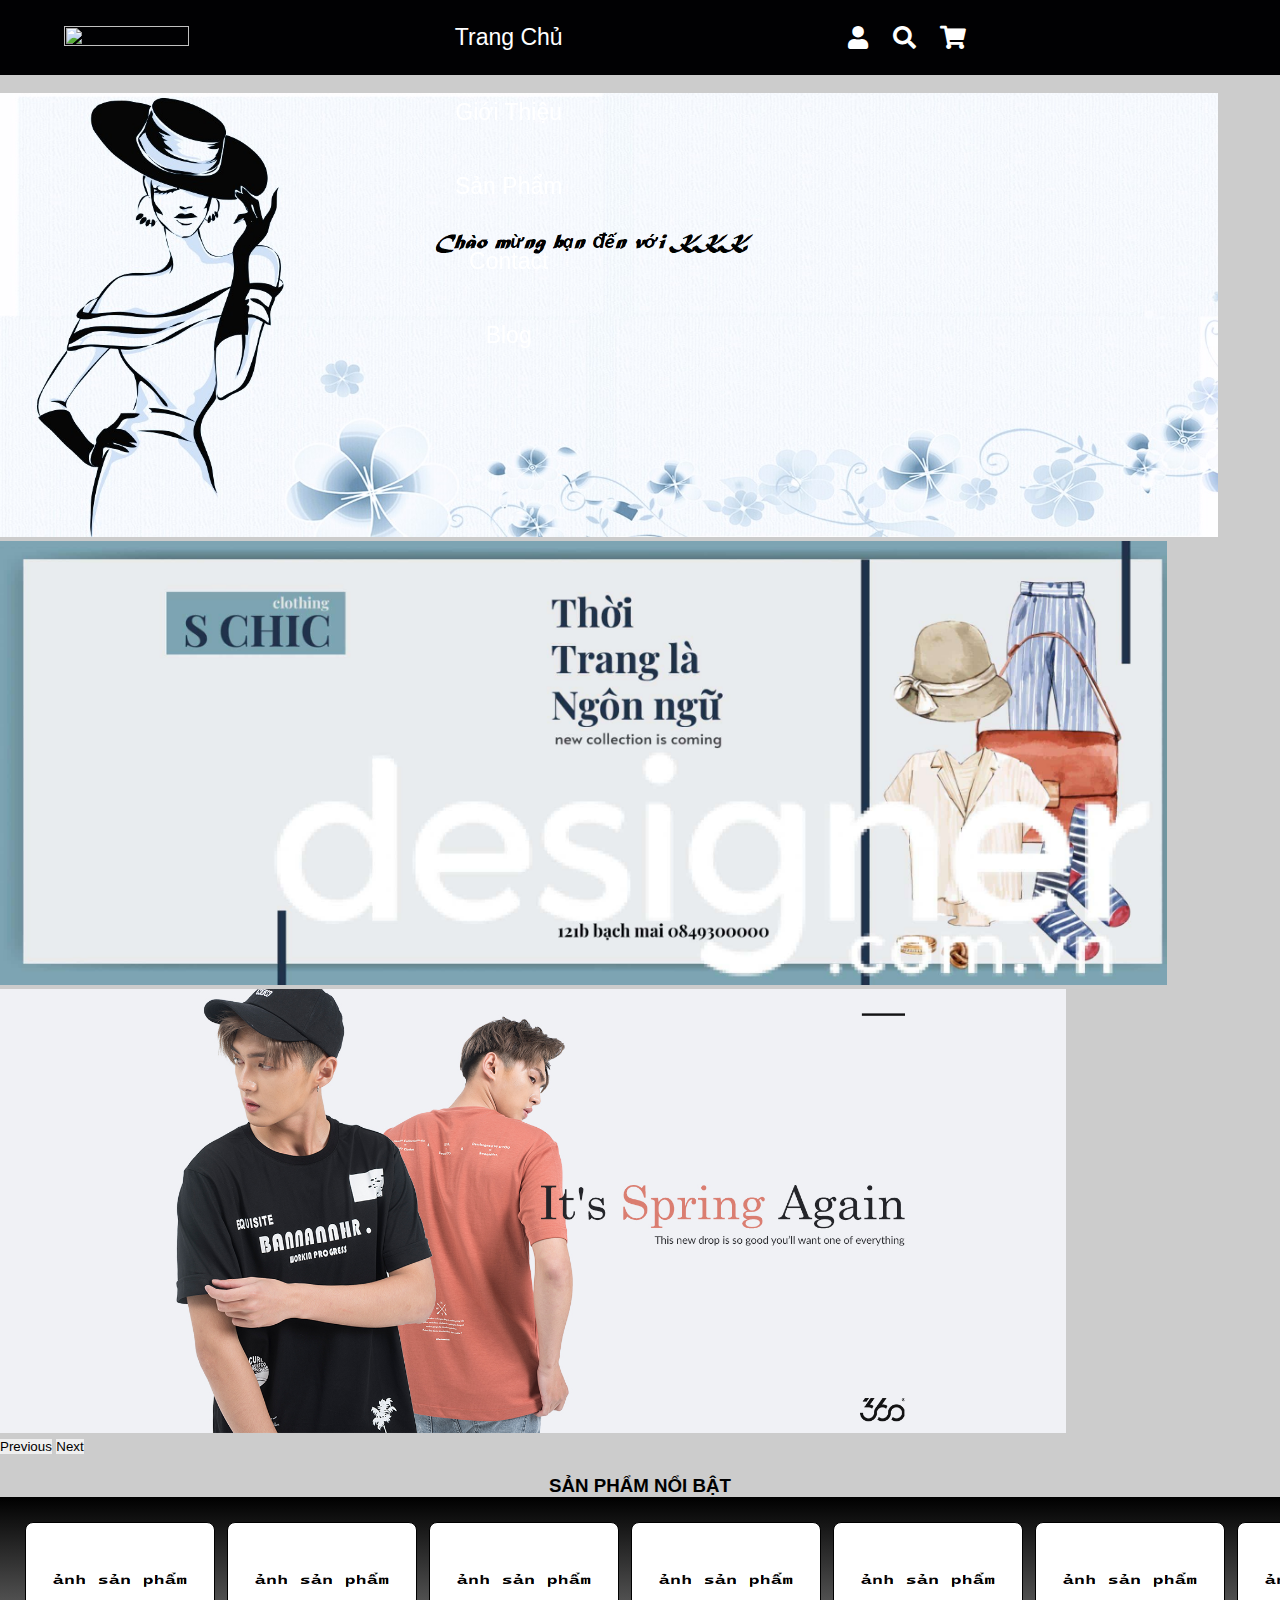
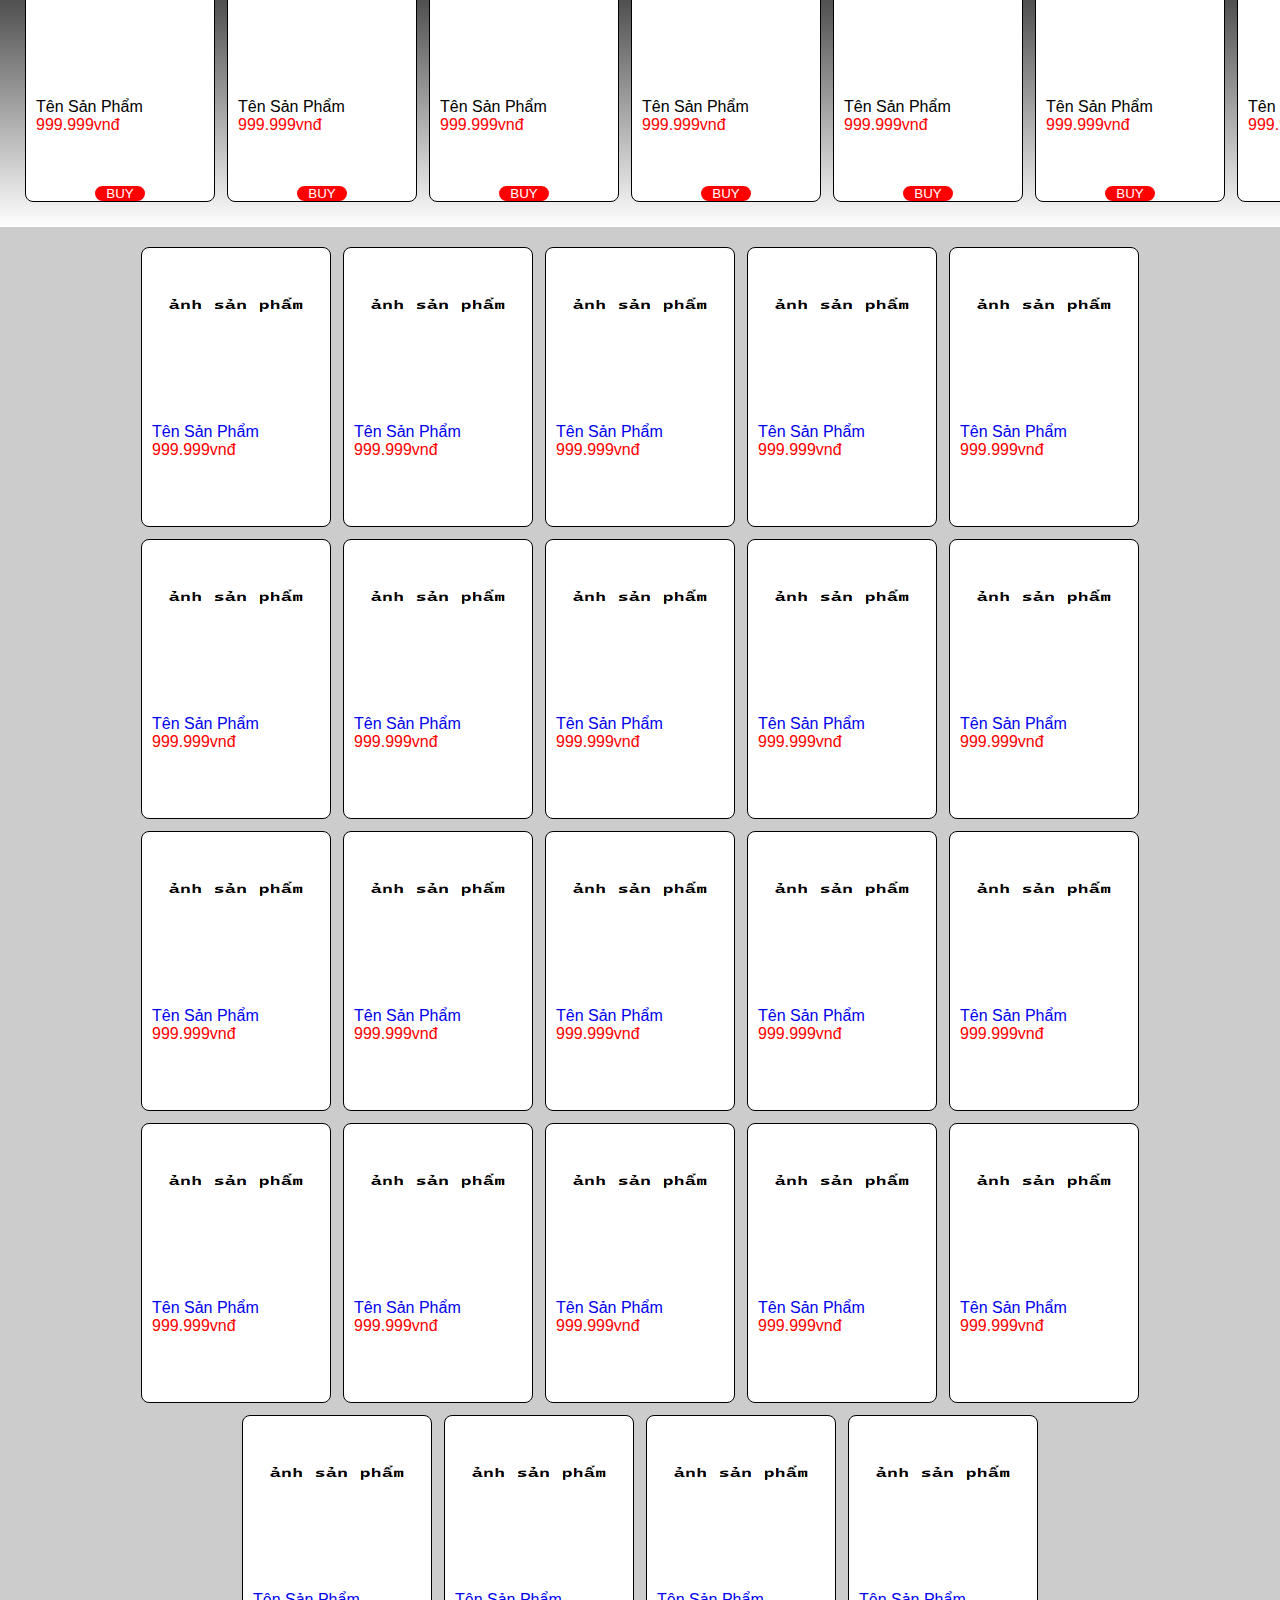
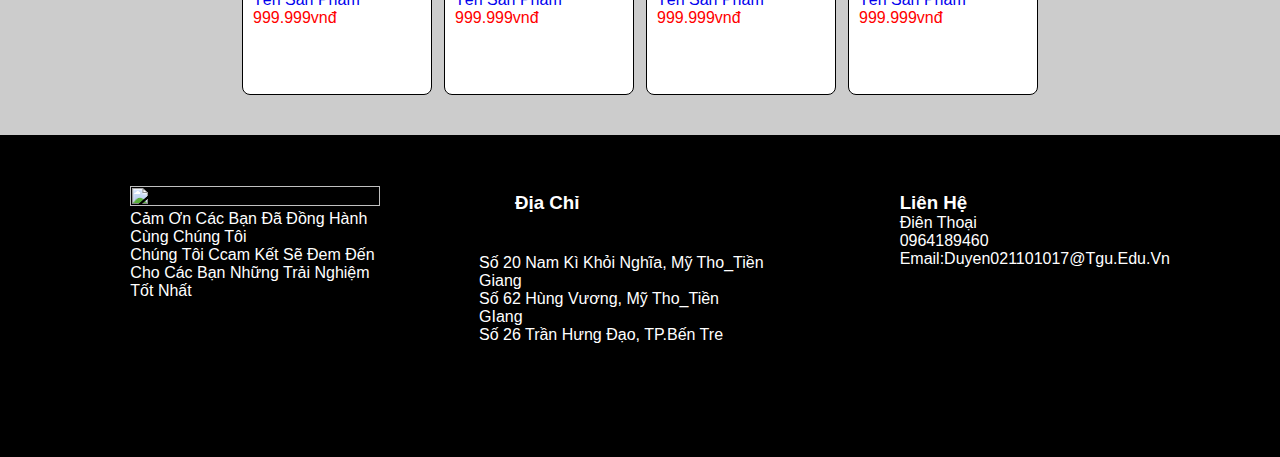
==== index.html @ d5ab5b30 "fix slider" ====
<!DOCTYPE html>
<html lang="en">

<head>
    <meta charset="UTF-8">
    <meta http-equiv="X-UA-Compatible" content="IE=edge">
    <meta name="viewport" content="width=device-width, initial-scale=1.0">
    <title>Document</title>
    <link rel="stylesheet" href="./css/site.css">
    <link rel="stylesheet" href="./css/reponsive.css">
    <link rel="stylesheet" href="https://cdnjs.cloudflare.com/ajax/libs/font-awesome/5.15.4/css/all.min.css" />
    <link rel="stylesheet" href="./css/layout.css">
    <!-- link bootstrap -->
    <link href="https://cdn.jsdelivr.net/npm/bootstrap@5.2.3/dist/css/bootstrap.min.css" rel="stylesheet" integrity="sha384-rbsA2VBKQhggwzxH7pPCaAqO46MgnOM80zW1RWuH61DGLwZJEdK2Kadq2F9CUG65" crossorigin="anonymous">
    <script src="https://cdn.jsdelivr.net/npm/bootstrap@5.2.3/dist/js/bootstrap.bundle.min.js" integrity="sha384-kenU1KFdBIe4zVF0s0G1M5b4hcpxyD9F7jL+jjXkk+Q2h455rYXK/7HAuoJl+0I4" crossorigin="anonymous"></script>
</head>

<body>
    <div id="main">
        <!-- đặc tên id có ghi đủ: {tên thành phần cha}-{tên thành phần con} -->
        <!--  -->
        <header id="header">
            <a href="./index.html" class="logo">
                <img src="https://icolor.vn/wp-content/uploads/2021/03/m%E1%BA%ABu-logo-%C4%91en-tr%E1%BA%AFng-%C4%91%E1%BA%B9p-icolor-phanblogs-14.jpg"
                    alt="">
            </a>
            <ul class="navbar">
                <li><a href="#home">Trang chủ</a></li>
                <li><a href="./Gioithieu.html">Giới thiệu</a></li>
                <li>
                    Sản phẩm
                    <div class="sub-item-nav">
                        <ul>
                            <li class="Loai-SP-specifica">
                                Quần
                                <ul class="sub-nav-lv2">
                                    <li><a href="./TimkiemtheoSP.html">Quần sort</a></li>
                                    <li>Quần Jean</li>
                                    <li>Quần tây</li>
                                </ul>
                            </li>
                            <li class="Loai-SP-specifica">
                                Áo
                                <ul class="sub-nav-lv2">
                                    <li>Áo sơ mi</li>
                                    <li>Áo polo</li>
                                    <li>Áo thun</li>
                                </ul>
                            </li>
                            <li class="Loai-SP-specifica">
                                Phụ kiện
                                <ul class="sub-nav-lv2">
                                    <li>Đồng hồ</li>
                                </ul>
                            </li>
                        </ul>
                    </div>
                </li>
                <li><a href="#Contact">Contact</a></li>
                <li><a href="blog.html">Blog</a></li>
                
            </ul>
            <div class="icon">
                <div class="fas fa-user" id="user-btn"></div>
                <div class="fas fa-search" id="search-btn"></div>
                <div class="fas fa-shopping-cart" id="cart-btn"></div>
            </div>
            <div class="search-form">
                <input type="search" id="search-box" placeholder="Tìm kiếm ở đây">

            </div>
            <div class="cart-"></div>
        </header>
        <div id="slider">
            <!-- <div id="slider-listLoaiSP">
                <ul id="list-LoaiSP">
                    <li class="loaiSP">
                        Sản phẩm 1
                        <div class="sub-loaiSP">
                            <ul>
                                <li class="Loai-SP-specifica">Sub loại SP1</li>
                                <li class="Loai-SP-specifica">Sub loại SP</li>
                                <li class="Loai-SP-specifica">Sub loại SP</li>
                                <li class="Loai-SP-specifica">Sub loại SP</li>
                                <li class="Loai-SP-specifica">Sub loại SP</li>
                                <li class="Loai-SP-specifica">Sub loại SP</li>
                                <li class="Loai-SP-specifica">Sub loại SP</li>
                                <li class="Loai-SP-specifica">Sub loại SP</li>
                                <li class="Loai-SP-specifica">Sub loại SP</li>
                                <li class="Loai-SP-specifica">Sub loại SP</li>
                            </ul>
                        </div>
                    </li>
                    <li class="loaiSP">
                        Sản phẩm 2
                        <div class="sub-loaiSP">
                            <ul>
                                <li class="Loai-SP-specifica">Sub loại SP2</li>
                                <li class="Loai-SP-specifica">Sub loại SP</li>
                                <li class="Loai-SP-specifica">Sub loại SP</li>
                                <li class="Loai-SP-specifica">Sub loại SP</li>
                                <li class="Loai-SP-specifica">Sub loại SP</li>
                                <li class="Loai-SP-specifica">Sub loại SP</li>
                                <li class="Loai-SP-specifica">Sub loại SP</li>
                                <li class="Loai-SP-specifica">Sub loại SP</li>
                                <li class="Loai-SP-specifica">Sub loại SP</li>
                                <li class="Loai-SP-specifica">Sub loại SP</li>
                            </ul>
                        </div>
                    </li>
                    <li class="loaiSP">
                        Sản phẩm 3
                        <div class="sub-loaiSP">
                            <ul>
                                <li class="Loai-SP-specifica">Sub loại SP3</li>
                                <li class="Loai-SP-specifica">Sub loại SP</li>
                                <li class="Loai-SP-specifica">Sub loại SP</li>
                                <li class="Loai-SP-specifica">Sub loại SP</li>
                                <li class="Loai-SP-specifica">Sub loại SP</li>
                                <li class="Loai-SP-specifica">Sub loại SP</li>
                                <li class="Loai-SP-specifica">Sub loại SP</li>
                                <li class="Loai-SP-specifica">Sub loại SP</li>
                                <li class="Loai-SP-specifica">Sub loại SP</li>
                                <li class="Loai-SP-specifica">Sub loại SP</li>
                            </ul>
                        </div>
                    </li>
                    <li class="loaiSP">
                        Sản phẩm 4
                        <div class="sub-loaiSP">
                            <ul>
                                <li class="Loai-SP-specifica">Sub loại SP4</li>
                                <li class="Loai-SP-specifica">Sub loại SP</li>
                                <li class="Loai-SP-specifica">Sub loại SP</li>
                                <li class="Loai-SP-specifica">Sub loại SP</li>
                                <li class="Loai-SP-specifica">Sub loại SP</li>
                                <li class="Loai-SP-specifica">Sub loại SP</li>
                                <li class="Loai-SP-specifica">Sub loại SP</li>
                                <li class="Loai-SP-specifica">Sub loại SP</li>
                                <li class="Loai-SP-specifica">Sub loại SP</li>
                                <li class="Loai-SP-specifica">Sub loại SP</li>
                            </ul>
                        </div>
                    </li>
                    <li class="loaiSP">
                        Sản phẩm 5
                        <div class="sub-loaiSP">
                            <ul>
                                <li class="Loai-SP-specifica">Sub loại SP5</li>
                                <li class="Loai-SP-specifica">Sub loại SP</li>
                                <li class="Loai-SP-specifica">Sub loại SP</li>
                                <li class="Loai-SP-specifica">Sub loại SP</li>
                                <li class="Loai-SP-specifica">Sub loại SP</li>
                                <li class="Loai-SP-specifica">Sub loại SP</li>
                                <li class="Loai-SP-specifica">Sub loại SP</li>
                                <li class="Loai-SP-specifica">Sub loại SP</li>
                                <li class="Loai-SP-specifica">Sub loại SP</li>
                                <li class="Loai-SP-specifica">Sub loại SP</li>
                            </ul>
                        </div>
                    </li>
                </ul>



            </div> -->
            <!-- Carousel -->
            <div id="carouselExampleIndicators" class="carousel slide" data-bs-ride="carousel">
                <div class="carousel-indicators">
                  <button type="button" data-bs-target="#carouselExampleIndicators" data-bs-slide-to="0" class="active" aria-current="true" aria-label="Slide 1"></button>
                  <button type="button" data-bs-target="#carouselExampleIndicators" data-bs-slide-to="1" aria-label="Slide 2"></button>
                  <button type="button" data-bs-target="#carouselExampleIndicators" data-bs-slide-to="2" aria-label="Slide 3"></button>
                </div>
                <div class="carousel-inner">
                  <div class="carousel-item active">
                    <img src="img/—Pngtree—2017 new fashion women s_1068780.png" class="d-block w-100 height-25" alt="...">
                  </div>
                  <div class="carousel-item">
                    <img src="img/schic-01-scaled.jpg" class="d-block w-100 height-25" alt="...">
                  </div>
                  <div class="carousel-item">
                    <img src="img/d09340cb6a7a9663327d7a5f16839c6f.jpg" class="d-block w-100 height-25" alt="...">
                  </div>
                </div>
                <button class="carousel-control-prev" type="button" data-bs-target="#carouselExampleIndicators" data-bs-slide="prev">
                  <span class="carousel-control-prev-icon" aria-hidden="true"></span>
                  <span class="visually-hidden">Previous</span>
                </button>
                <button class="carousel-control-next" type="button" data-bs-target="#carouselExampleIndicators" data-bs-slide="next">
                  <span class="carousel-control-next-icon" aria-hidden="true"></span>
                  <span class="visually-hidden">Next</span>
                </button>
              </div>
        </div>

        <div id="GT-SP">
            <h3>SẢN PHẨM NỔI BẬT</h3>
            <div id="SP-noiBat">

                <div class="card-SP">
                    <img src="./img/test.png" alt="" class="img-SP">
                    <hr>
                    <div class="content-SP">
                        <div class="card-Ten-SP">
                            tên sản phẩm
                        </div>
                        <p class="SP-giatien">999.999vnđ</p>
                        <button class="btn-buy"><img src="" alt="">BUY</button>
                    </div>
                </div>
                <div class="card-SP">
                    <img src="./img/test.png" alt="" class="img-SP">
                    <hr>
                    <div class="content-SP">
                        <div class="card-Ten-SP">
                            tên sản phẩm
                        </div>
                        <p class="SP-giatien">999.999vnđ</p>
                        <button class="btn-buy"><img src="" alt="">BUY</button>
                    </div>
                </div>
                <div class="card-SP">
                    <img src="./img/test.png" alt="" class="img-SP">
                    <hr>
                    <div class="content-SP">
                        <div class="card-Ten-SP">
                            tên sản phẩm
                        </div>
                        <p class="SP-giatien">999.999vnđ</p>
                        <button class="btn-buy"><img src="" alt="">BUY</button>
                    </div>
                </div>
                <div class="card-SP">
                    <img src="./img/test.png" alt="" class="img-SP">
                    <hr>
                    <div class="content-SP">
                        <div class="card-Ten-SP">
                            tên sản phẩm
                        </div>
                        <p class="SP-giatien">999.999vnđ</p>
                        <button class="btn-buy"><img src="" alt="">BUY</button>
                    </div>
                </div>
                <div class="card-SP">
                    <img src="./img/test.png" alt="" class="img-SP">
                    <hr>
                    <div class="content-SP">
                        <div class="card-Ten-SP">
                            tên sản phẩm
                        </div>
                        <p class="SP-giatien">999.999vnđ</p>
                        <button class="btn-buy"><img src="" alt="">BUY</button>
                    </div>
                </div>
                <div class="card-SP">
                    <img src="./img/test.png" alt="" class="img-SP">
                    <hr>
                    <div class="content-SP">
                        <div class="card-Ten-SP">
                            tên sản phẩm
                        </div>
                        <p class="SP-giatien">999.999vnđ</p>
                        <button class="btn-buy"><img src="" alt="">BUY</button>
                    </div>
                </div>
                <div class="card-SP">
                    <img src="./img/test.png" alt="" class="img-SP">
                    <hr>
                    <div class="content-SP">
                        <div class="card-Ten-SP">
                            tên sản phẩm
                        </div>
                        <p class="SP-giatien">999.999vnđ</p>
                        <button class="btn-buy"><img src="" alt="">BUY</button>
                    </div>
                </div>
                <div class="card-SP">
                    <img src="./img/test.png" alt="" class="img-SP">
                    <hr>
                    <div class="content-SP">
                        <div class="card-Ten-SP">
                            tên sản phẩm
                        </div>
                        <p class="SP-giatien">999.999vnđ</p>
                        <button class="btn-buy"><img src="" alt="">BUY</button>
                    </div>
                </div>
                <div class="card-SP">
                    <img src="./img/test.png" alt="" class="img-SP">
                    <hr>
                    <div class="content-SP">
                        <div class="card-Ten-SP">
                            tên sản phẩm
                        </div>
                        <p class="SP-giatien">999.999vnđ</p>
                        <button class="btn-buy"><img src="" alt="">BUY</button>
                    </div>
                </div>
                <div class="card-SP">
                    <img src="./img/test.png" alt="" class="img-SP">
                    <hr>
                    <div class="content-SP">
                        <div class="card-Ten-SP">
                            tên sản phẩm
                        </div>
                        <p class="SP-giatien">999.999vnđ</p>
                        <button class="btn-buy"><img src="" alt="">BUY</button>
                    </div>
                </div>
                <div class="card-SP">
                    <img src="./img/test.png" alt="" class="img-SP">
                    <hr>
                    <div class="content-SP">
                        <div class="card-Ten-SP">
                            tên sản phẩm
                        </div>
                        <p class="SP-giatien">999.999vnđ</p>
                        <button class="btn-buy"><img src="" alt="">BUY</button>
                    </div>
                </div>
                <div class="card-SP">
                    <img src="./img/test.png" alt="" class="img-SP">
                    <hr>
                    <div class="content-SP">
                        <div class="card-Ten-SP">
                            tên sản phẩm
                        </div>
                        <p class="SP-giatien">999.999vnđ</p>
                        <button class="btn-buy"><img src="" alt="">BUY</button>
                    </div>
                </div>
                <div class="card-SP">
                    <img src="./img/test.png" alt="" class="img-SP">
                    <hr>
                    <div class="content-SP">
                        <div class="card-Ten-SP">
                            tên sản phẩm
                        </div>
                        <p class="SP-giatien">999.999vnđ</p>
                        <button class="btn-buy"><img src="" alt="">BUY</button>
                    </div>
                </div>
                <div class="card-SP">
                    <img src="./img/test.png" alt="" class="img-SP">
                    <hr>
                    <div class="content-SP">
                        <div class="card-Ten-SP">
                            tên sản phẩm
                        </div>
                        <p class="SP-giatien">999.999vnđ</p>
                        <button class="btn-buy"><img src="" alt="">BUY</button>
                    </div>
                </div>
                <div class="card-SP">
                    <img src="./img/test.png" alt="" class="img-SP">
                    <hr>
                    <div class="content-SP">
                        <div class="card-Ten-SP">
                            tên sản phẩm
                        </div>
                        <p class="SP-giatien">999.999vnđ</p>
                        <button class="btn-buy"><img src="" alt="">BUY</button>
                    </div>
                </div>
                <div class="card-SP">
                    <img src="./img/test.png" alt="" class="img-SP">
                    <hr>
                    <div class="content-SP">
                        <div class="card-Ten-SP">
                            tên sản phẩm
                        </div>
                        <p class="SP-giatien">999.999vnđ</p>
                        <button class="btn-buy"><img src="" alt="">BUY</button>
                    </div>
                </div>
                <div class="card-SP">
                    <img src="./img/test.png" alt="" class="img-SP">
                    <hr>
                    <div class="content-SP">
                        <div class="card-Ten-SP">
                            tên sản phẩm
                        </div>
                        <p class="SP-giatien">999.999vnđ</p>
                        <button class="btn-buy"><img src="" alt="">BUY</button>
                    </div>
                </div>
                <div class="card-SP">
                    <img src="./img/test.png" alt="" class="img-SP">
                    <hr>
                    <div class="content-SP">
                        <div class="card-Ten-SP">
                            tên sản phẩm
                        </div>
                        <p class="SP-giatien">999.999vnđ</p>
                        <button class="btn-buy"><img src="" alt="">BUY</button>
                    </div>
                </div>
                <div class="card-SP">
                    <img src="./img/test.png" alt="" class="img-SP">
                    <hr>
                    <div class="content-SP">
                        <div class="card-Ten-SP">
                            tên sản phẩm
                        </div>
                        <p class="SP-giatien">999.999vnđ</p>
                        <button class="btn-buy"><img src="" alt="">BUY</button>
                    </div>
                </div>

            </div>

            <!-- <button id="GTSP-left">
            down
            <img src="" alt="">
        </button>
        <button id="GTSP-right">
            up
            <img src="" alt="">
        </button> -->
        </div>

        <div id="timkiem">

        </div>
        <div id="danhMuc-SP">
            <a href="./ChitietSP.html">
                <div class="card-SP">
                    <img src="./img/test.png" alt="" class="img-SP">
                    <hr>
                    <div class="content-SP">
                        <div class="card-Ten-SP">
                            tên sản phẩm
                        </div>
                        <p class="SP-giatien">999.999vnđ</p>
                    </div>
                </div>
            </a>
            <a href="#">
                <div class="card-SP">
                    <img src="./img/test.png" alt="" class="img-SP">
                    <hr>
                    <div class="content-SP">
                        <div class="card-Ten-SP">
                            tên sản phẩm
                        </div>
                        <p class="SP-giatien">999.999vnđ</p>
                    </div>
                </div>
            </a>
            <a href="#">
                <div class="card-SP">
                    <img src="./img/test.png" alt="" class="img-SP">
                    <hr>
                    <div class="content-SP">
                        <div class="card-Ten-SP">
                            tên sản phẩm
                        </div>
                        <p class="SP-giatien">999.999vnđ</p>
                    </div>
                </div>
            </a>
            <a href="#">
                <div class="card-SP">
                    <img src="./img/test.png" alt="" class="img-SP">
                    <hr>
                    <div class="content-SP">
                        <div class="card-Ten-SP">
                            tên sản phẩm
                        </div>
                        <p class="SP-giatien">999.999vnđ</p>
                    </div>
                </div>
            </a>
            <a href="#">
                <div class="card-SP">
                    <img src="./img/test.png" alt="" class="img-SP">
                    <hr>
                    <div class="content-SP">
                        <div class="card-Ten-SP">
                            tên sản phẩm
                        </div>
                        <p class="SP-giatien">999.999vnđ</p>
                    </div>
                </div>
            </a>
            <a href="#">
                <div class="card-SP">
                    <img src="./img/test.png" alt="" class="img-SP">
                    <hr>
                    <div class="content-SP">
                        <div class="card-Ten-SP">
                            tên sản phẩm
                        </div>
                        <p class="SP-giatien">999.999vnđ</p>
                    </div>
                </div>
            </a>
            <a href="#">
                <div class="card-SP">
                    <img src="./img/test.png" alt="" class="img-SP">
                    <hr>
                    <div class="content-SP">
                        <div class="card-Ten-SP">
                            tên sản phẩm
                        </div>
                        <p class="SP-giatien">999.999vnđ</p>
                    </div>
                </div>
            </a>
            <a href="#">
                <div class="card-SP">
                    <img src="./img/test.png" alt="" class="img-SP">
                    <hr>
                    <div class="content-SP">
                        <div class="card-Ten-SP">
                            tên sản phẩm
                        </div>
                        <p class="SP-giatien">999.999vnđ</p>
                    </div>
                </div>
            </a>
            <a href="#">
                <div class="card-SP">
                    <img src="./img/test.png" alt="" class="img-SP">
                    <hr>
                    <div class="content-SP">
                        <div class="card-Ten-SP">
                            tên sản phẩm
                        </div>
                        <p class="SP-giatien">999.999vnđ</p>
                    </div>
                </div>
            </a>
            <a href="#">
                <div class="card-SP">
                    <img src="./img/test.png" alt="" class="img-SP">
                    <hr>
                    <div class="content-SP">
                        <div class="card-Ten-SP">
                            tên sản phẩm
                        </div>
                        <p class="SP-giatien">999.999vnđ</p>
                    </div>
                </div>
            </a>
            <a href="#">
                <div class="card-SP">
                    <img src="./img/test.png" alt="" class="img-SP">
                    <hr>
                    <div class="content-SP">
                        <div class="card-Ten-SP">
                            tên sản phẩm
                        </div>
                        <p class="SP-giatien">999.999vnđ</p>
                    </div>
                </div>
            </a>
            <a href="#">
                <div class="card-SP">
                    <img src="./img/test.png" alt="" class="img-SP">
                    <hr>
                    <div class="content-SP">
                        <div class="card-Ten-SP">
                            tên sản phẩm
                        </div>
                        <p class="SP-giatien">999.999vnđ</p>
                    </div>
                </div>
            </a>
            <a href="#">
                <div class="card-SP">
                    <img src="./img/test.png" alt="" class="img-SP">
                    <hr>
                    <div class="content-SP">
                        <div class="card-Ten-SP">
                            tên sản phẩm
                        </div>
                        <p class="SP-giatien">999.999vnđ</p>
                    </div>
                </div>
            </a>
            <a href="#">
                <div class="card-SP">
                    <img src="./img/test.png" alt="" class="img-SP">
                    <hr>
                    <div class="content-SP">
                        <div class="card-Ten-SP">
                            tên sản phẩm
                        </div>
                        <p class="SP-giatien">999.999vnđ</p>
                    </div>
                </div>
            </a>
            <a href="#">
                <div class="card-SP">
                    <img src="./img/test.png" alt="" class="img-SP">
                    <hr>
                    <div class="content-SP">
                        <div class="card-Ten-SP">
                            tên sản phẩm
                        </div>
                        <p class="SP-giatien">999.999vnđ</p>
                    </div>
                </div>
            </a>
            <a href="#">
                <div class="card-SP">
                    <img src="./img/test.png" alt="" class="img-SP">
                    <hr>
                    <div class="content-SP">
                        <div class="card-Ten-SP">
                            tên sản phẩm
                        </div>
                        <p class="SP-giatien">999.999vnđ</p>
                    </div>
                </div>
            </a>
            <a href="#">
                <div class="card-SP">
                    <img src="./img/test.png" alt="" class="img-SP">
                    <hr>
                    <div class="content-SP">
                        <div class="card-Ten-SP">
                            tên sản phẩm
                        </div>
                        <p class="SP-giatien">999.999vnđ</p>
                    </div>
                </div>
            </a>
            <a href="#">
                <div class="card-SP">
                    <img src="./img/test.png" alt="" class="img-SP">
                    <hr>
                    <div class="content-SP">
                        <div class="card-Ten-SP">
                            tên sản phẩm
                        </div>
                        <p class="SP-giatien">999.999vnđ</p>
                    </div>
                </div>
            </a>
            <a href="#">
                <div class="card-SP">
                    <img src="./img/test.png" alt="" class="img-SP">
                    <hr>
                    <div class="content-SP">
                        <div class="card-Ten-SP">
                            tên sản phẩm
                        </div>
                        <p class="SP-giatien">999.999vnđ</p>
                    </div>
                </div>
            </a>
            <a href="#">
                <div class="card-SP">
                    <img src="./img/test.png" alt="" class="img-SP">
                    <hr>
                    <div class="content-SP">
                        <div class="card-Ten-SP">
                            tên sản phẩm
                        </div>
                        <p class="SP-giatien">999.999vnđ</p>
                    </div>
                </div>
            </a>
            <a href="#">
                <div class="card-SP">
                    <img src="./img/test.png" alt="" class="img-SP">
                    <hr>
                    <div class="content-SP">
                        <div class="card-Ten-SP">
                            tên sản phẩm
                        </div>
                        <p class="SP-giatien">999.999vnđ</p>
                    </div>
                </div>
            </a>
            <a href="#">
                <div class="card-SP">
                    <img src="./img/test.png" alt="" class="img-SP">
                    <hr>
                    <div class="content-SP">
                        <div class="card-Ten-SP">
                            tên sản phẩm
                        </div>
                        <p class="SP-giatien">999.999vnđ</p>
                    </div>
                </div>
            </a>
            <a href="#">
                <div class="card-SP">
                    <img src="./img/test.png" alt="" class="img-SP">
                    <hr>
                    <div class="content-SP">
                        <div class="card-Ten-SP">
                            tên sản phẩm
                        </div>
                        <p class="SP-giatien">999.999vnđ</p>
                    </div>
                </div>
            </a>

            <a href="#">
                <div class="card-SP">
                    <img src="./img/test.png" alt="" class="img-SP">
                    <hr>
                    <div class="content-SP">
                        <div class="card-Ten-SP">
                            tên sản phẩm
                        </div>
                        <p class="SP-giatien">999.999vnđ</p>
                    </div>
                </div>
            </a>
        </div>

        <footer id="footer">
            <!-- code footer -->
            <div class="box">
                <div class="logo">
                    <img src="https://icolor.vn/wp-content/uploads/2021/03/m%E1%BA%ABu-logo-%C4%91en-tr%E1%BA%AFng-%C4%91%E1%BA%B9p-icolor-phanblogs-14.jpg"
                        alt="">
                    <p>Cảm ơn các bạn đã đồng hành cùng chúng tôi<br>
                        Chúng tôi ccam kết sẽ đem đến cho các bạn những trải nghiệm tốt nhất
                    </p>
                </div>

            </div>
            <div class="box">
                <h3>
                    Địa chỉ
                </h3>
                <ul class="quick-menu">
                    <div class="item">
                        <p> Số 20 Nam Kì Khỏi Nghĩa, Mỹ Tho_Tiền Giang</p>
                        <p> Số 62 Hùng Vương, Mỹ Tho_Tiền GIang</p>
                        <p> Số 26 Trần Hưng Đạo, TP.Bến Tre</p>
                    </div>
                </ul>
            </div>

            <div class="box">
                <h3>Liên hệ</h3>
                Điên thoại<br>
                0964189460
                <br>
                Email:duyen021101017@tgu.edu.vn


            </div>
        </footer>
    </div>
    <script src="./js/site.js"></script>
</body>

</html>
---- css/site.css ----
*{
    margin: 0;
    padding: 0;
    box-sizing: border-box;
}
html {
    font-family: Arial, Helvetica, sans-serif;
    background-color: #ccc;
}

#slider{
    display: flex;
    position: relative;
    margin-top: 75px;
    width: 100%;
    height: 40%;
}
.height-25{
    height: 444px;
}
/* #slider-listLoaiSP{
    flex: 2;
    width: 20%;
    padding: 0 !important;

}
.loaiSP{
    padding-left: 10px;
}
#slider-carousel{
    flex: 8;
    width: 100%;
}
#slider-listLoaiSP ul{
    list-style-type: none;
    width: 100%;
    display: flex;
    flex-wrap: wrap;
    height: 100%;
}
#list-LoaiSP{
    padding: 0;
}
#slider-listLoaiSP ul li{
    width: 100%;
    display: block;
    line-height: calc(100% + 38px);
    
}
#slider-listLoaiSP ul li .sub-loaiSP{
    display: none;
    position: absolute;
    left: 20%;
    z-index: 1;
    top: 0;
    width: 80%;
    height: 100%;
    background-color: white;
    box-shadow: 0px 0px 0px 2px #ccc;
}
#slider-listLoaiSP ul li .sub-loaiSP ul li{
    max-width: 200px;
    max-width: calc(100% / 3);
    text-align: center;
}
#slider-listLoaiSP .sub-loaiSP ul{
    padding: 0;
}
#slider-listLoaiSP .sub-loaiSP ul li:hover{
    background-color: #ccc;
}
#list-LoaiSP>li:hover>div{
    display: flex;
}
.loaiSP:hover{
    background-color: #ccc;
} */
.card-SP{
    position: relative;
    min-width: 190px;
    max-width: 190px;
    height: 280px;
    display: inline-block;
    border: 1px solid black;
    border-radius: 8px;
    padding: 5px;
    background-color: #fff;
}
.img-SP{
    width: 100%;
    height: 60%;
}
.card-Ten-SP{
}
.card-SP .buy{
    background-color: #fff;
    border: none;
    color: red;
    text-align: center;
    display: block;
    width: 100%;
}
#SP-noiBat{
    display: flex;
    
    overflow-y: scroll;
    padding: 25px;
    gap: 12px;
       /* thiếu màu backgroud */
    background-image: linear-gradient(#000,#fff) ;
}
#SP-noiBat::-webkit-scrollbar{
    display: none;
}
#GT-SP{
    position: relative;
    margin: 20px 0;
}
#GT-SP h3{
    text-align: center;
    display: block;
}
#GTSP-left{
    display: block;
    width: 50px;
    height: 50px;
    border-radius: 40%;
    background-color: #fff;
    position: absolute;
    top: calc(50% - 14px);
}
#GTSP-right{
    display: block;
    width: 50px;
    height: 50px;
    border-radius: 40%;
    background-color: #fff;
    position: absolute;
    top: calc(50% - 14px);
    right: 0;
}
.btn-buy{
    position: absolute;
    bottom: 0;
    border: none;
    background-color: red;
    color: white;
    border-radius: 8px;
    min-width: 50px;
    left: calc(50% - 25px);
}
.SP-giatien{
    color: red;
}
.content-SP{
    padding: 5px;
}
#danhMuc-SP{
    display: flex;
    flex-wrap: wrap;
    gap: 12px;
    width: 90%;
    margin-left: auto;
    margin-right: auto;
    justify-content: center;
}
---- css/reponsive.css ----
@media(max-width: 1000px) {
    li {
        line-height: calc(100% + 15px) !important;
    }
  }
---- css/layout.css ----
*{
    margin: 0;
    padding: 0;
    box-sizing: border-box;
    outline: none;
    border: none;
    text-decoration: none;
    text-transform: capitalize;
    transition: .2s linear;
}
:root {
    --main-color:#FFB90F ;
    --black:#13131a;
    --bg:#010103;
    --border: .10px soid rgba(255, 255, 255, .3);
}
html {
    font-family: Arial, Helvetica, sans-serif;
}


#header {
    background: var(--bg);
    display: flex;
    align-items: center;
    justify-content: space-between;
    padding: 15px 5%;
    border-bottom: var(--border);
    position: fixed;
    top: 0;
    left: 0;
    right: 0;
    z-index: 1000;
    width: 100%;
    height: 75px;
}
.navbar{
    list-style-type: none;
    padding: 0 !important;
    height: 75px;
    margin: 0;
}
#header .navbar a {
    text-decoration: none;
    color: #fff;
}
#header .navbar li {
    width: 120px;
    margin: 0 10px;
    font-size: 23px;
    line-height: 74.55px;
    color: #fff;
    position: relative;
    text-align: center;
    cursor: pointer;
}
#header .logo {
    display: inline-block;
    width: 125px;
}
#header .logo img {
    width: 100%;
    height: 100%;
}
#header .navbar a:hover,#header .navbar li:hover {
    color: var(--main-color);
}
#header .navbar li:hover>div{
    display: block;
}
#header .icon div {
    cursor: pointer;
    font-size: 23px;
    margin-left: 20px;
    color: #fff;
}
#header .icon div:hover {
    color: var(--main-color);
}
.item-nav{
    position: relative;
}
.sub-item-nav {
    position: absolute;
    width: 180%;
    top: 75px;
    left: 0;
    display: none;
}
.sub-item-nav ul{
    width: 100%;
    padding: 0;
    list-style-type: none;
    background-color: #fff;
}
.sub-item-nav ul li{
    color: #fff;
    position: relative;
    background-color: #000;
    width: 100% !important;
    margin: 0 !important;
}
.sub-nav-lv2{
    display: none;
    padding: 0;
    position: absolute;
    left: 100%;
    top: 0 !important;
}
.sub-nav-lv2 li{
    background-color: #000;
    color: #fff;
}
.sub-item-nav ul li:hover{
    color: var(--main-color);
}
.sub-item-nav ul li:hover>ul{
    display: block;
}
#header .search-form {
    position: absolute;
    top: 115%;
    right: 7%;
    background: #fff;
    align-items: center;
    width: 200px;
    height: 20px;
    transform: scaleY(0);
    transform-origin: top;
}
#header .search-form label {
    cursor: pointer;
    font-size: 23px;
    color: var(--black);
}
#header .search-form input {
    height: 213%;
    width: 196%;
    font-size: 23px;
    color: var(--black);
    text-transform: none;
    padding: 10px;
    margin-left: -161px;
}
#footer {
    width: 100%;
    background: black;
    height: 322px;
    margin-top: 338px;
    padding: 0px 63px;
    padding-top: 57px;
    display: flex;
    justify-content: space-around;
    margin-top: 40px;
}
#footer .box {
    width: 250px;
    color: #fff;
}
#footer .box .quick-menu {
    margin-top: 40px;
}
#footer .box .quick-menu .item {
   margin-left: -36px;

   
}
/* #footer .box .quick-menu .item a{
   color:#fff;
   text-decoration: none;
} */
/* #footer .box form input {
    width: 294px;
    height: 42px;
    background: transparent;
    padding-left: 20px;
    color: #fff; */
/* }
#footer .box form button {
    background: #362f2f;
    box-shadow: 5px 5px 4px rgba(0,0,0.25);
    width: 163px;
    height: 38px;
    margin-top: 29px;
    
    
} */
#footer .box .logo img {
    width: 100%;
    height: 90%;
    margin-top: -52px;
}
#footer .box .quick-menu .item p {
    /* margin-top: -20px; */
}
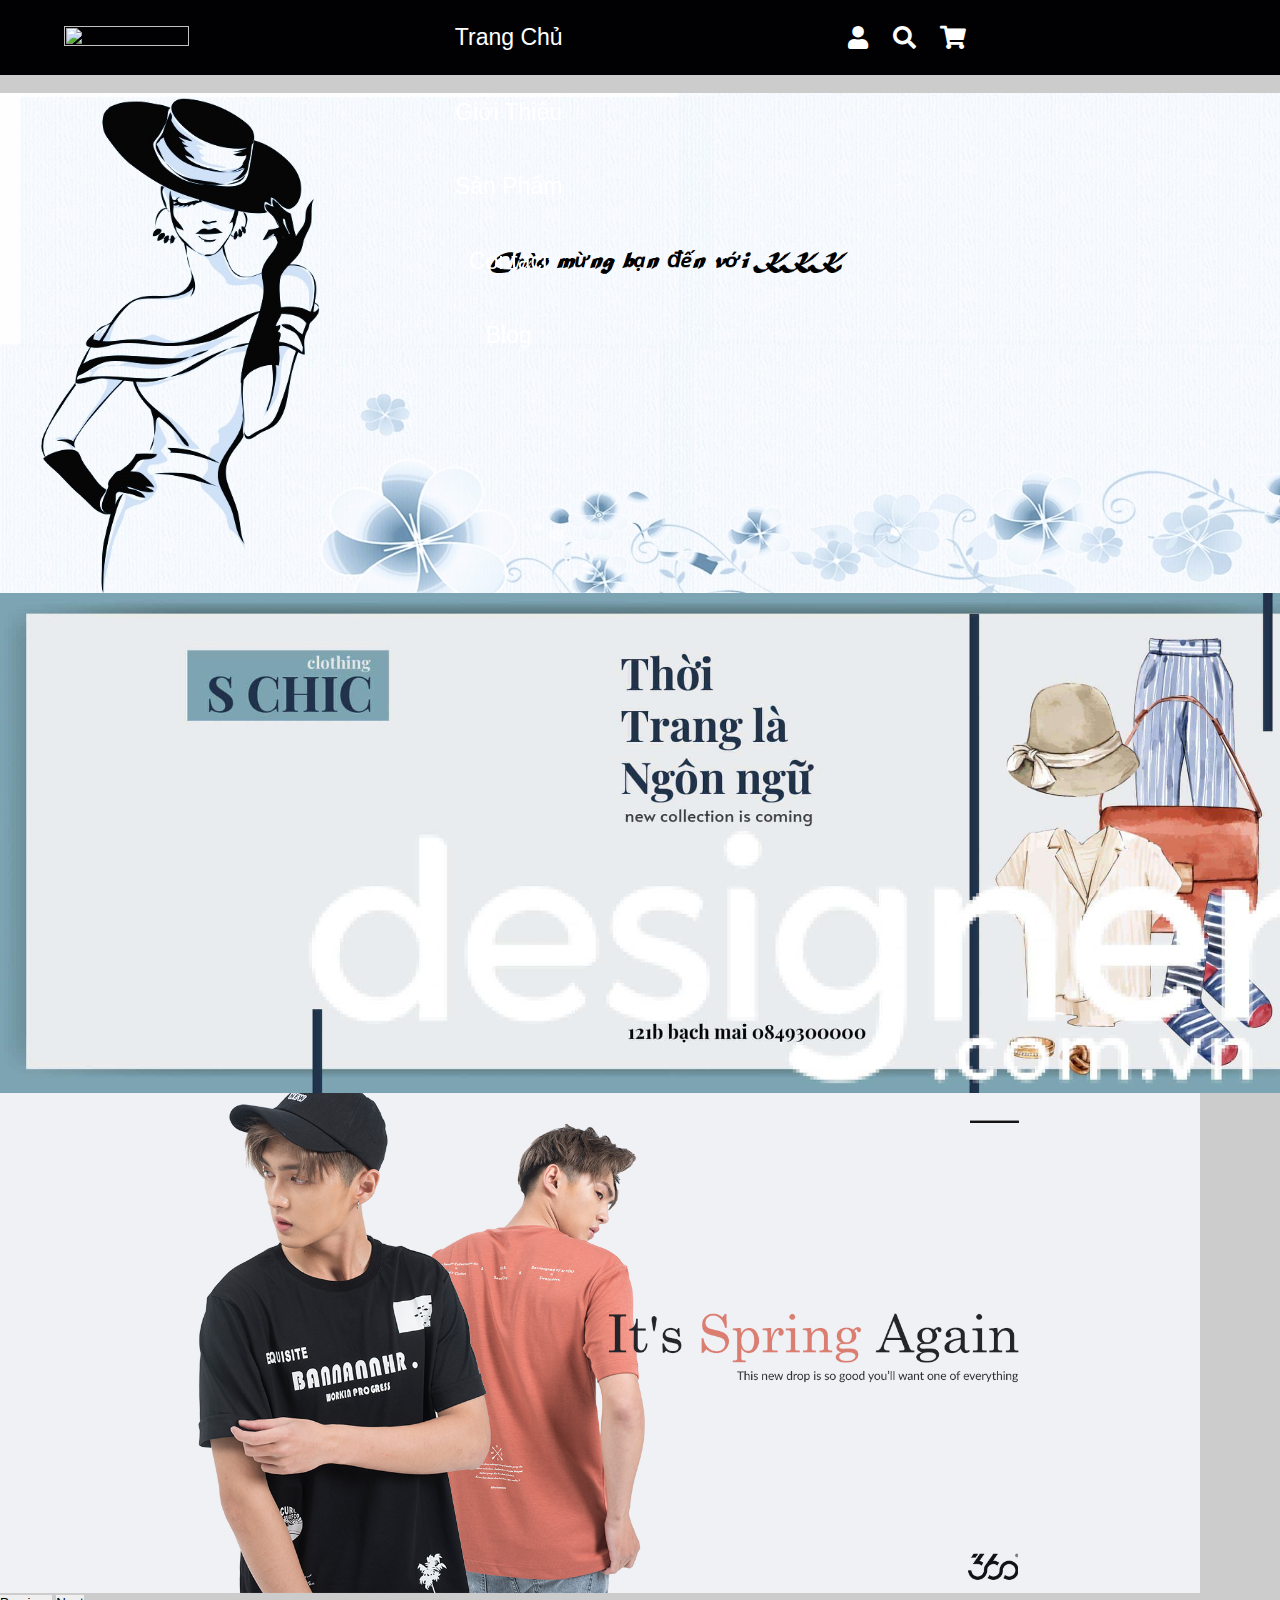
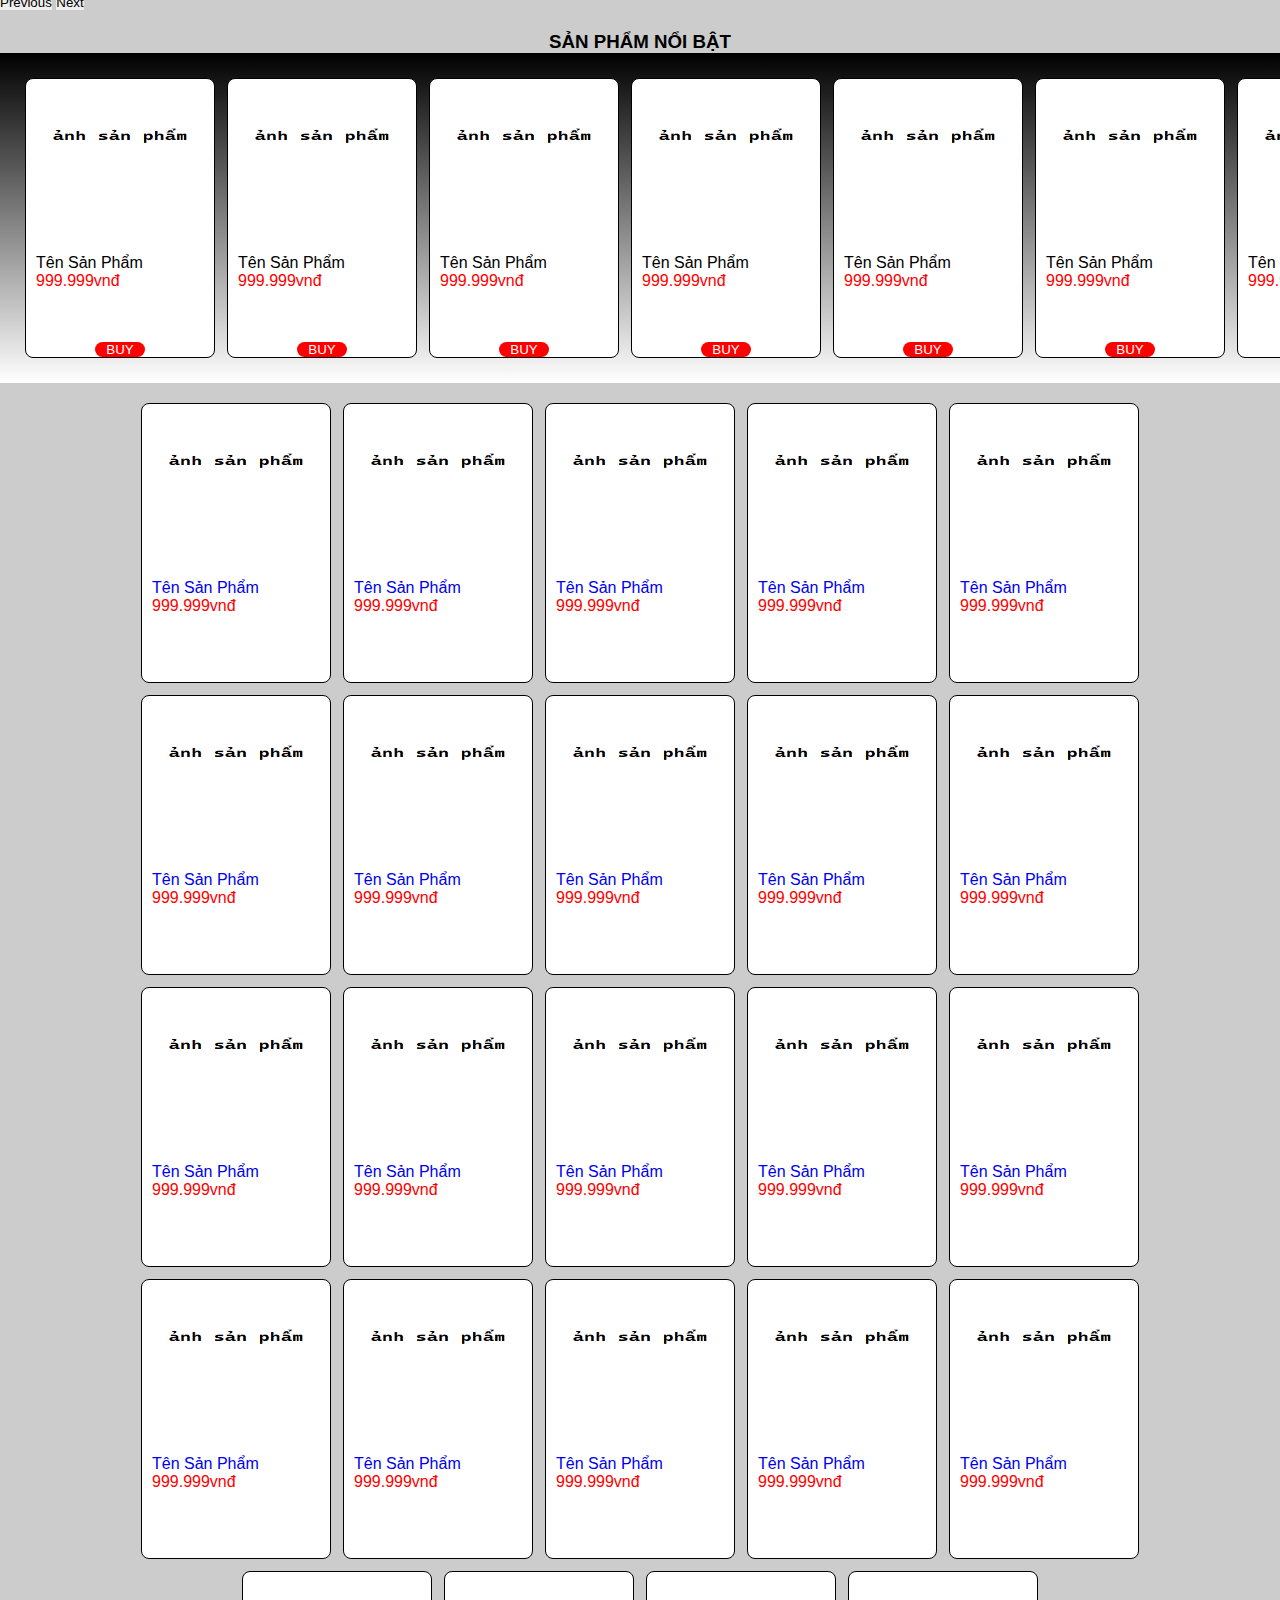
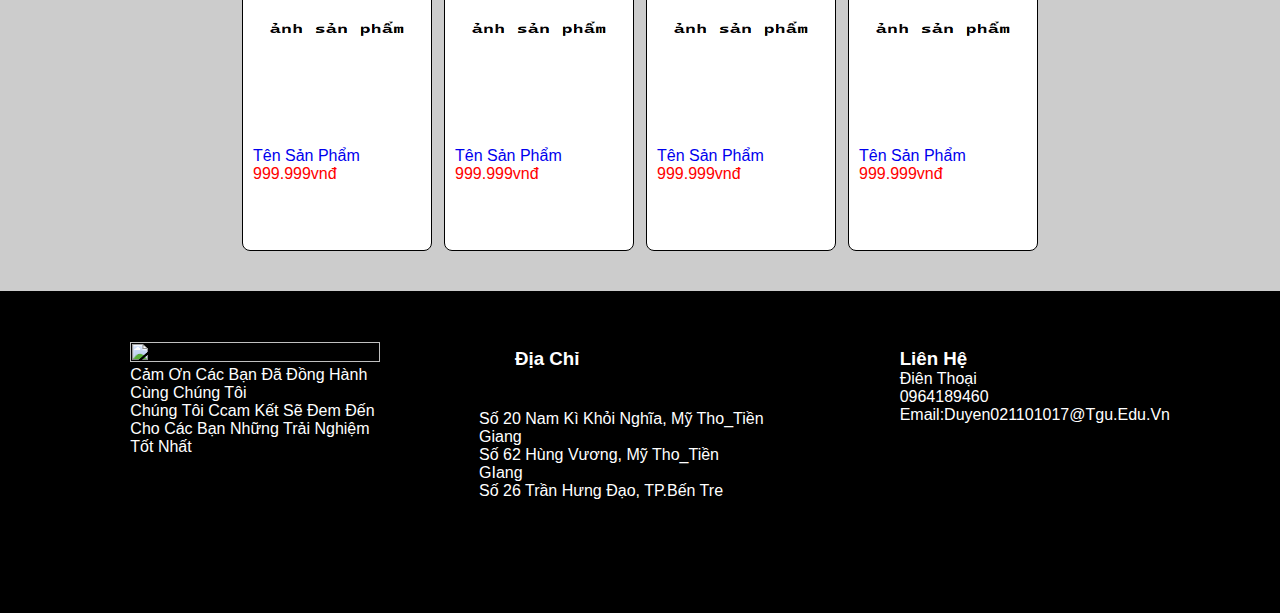
==== commit fe7d7f1e: "fix slider" ====
--- a/index.html
+++ b/index.html
@@ -165,7 +165,7 @@
 
             </div> -->
             <!-- Carousel -->
-            <div id="carouselExampleIndicators" class="carousel slide" data-bs-ride="carousel">
+            <div id="carouselExampleIndicators" class="carousel slide w-100" data-bs-ride="carousel">
                 <div class="carousel-indicators">
                   <button type="button" data-bs-target="#carouselExampleIndicators" data-bs-slide-to="0" class="active" aria-current="true" aria-label="Slide 1"></button>
                   <button type="button" data-bs-target="#carouselExampleIndicators" data-bs-slide-to="1" aria-label="Slide 2"></button>
@@ -179,7 +179,7 @@
                     <img src="img/schic-01-scaled.jpg" class="d-block w-100 height-25" alt="...">
                   </div>
                   <div class="carousel-item">
-                    <img src="img/d09340cb6a7a9663327d7a5f16839c6f.jpg" class="d-block w-100 height-25" alt="...">
+                    <img src="img/d09340cb6a7a9663327d7a5f16839c6f.jpg" class="d-block w-100  height-25" alt="...">
                   </div>
                 </div>
                 <button class="carousel-control-prev" type="button" data-bs-target="#carouselExampleIndicators" data-bs-slide="prev">
--- a/css/site.css
+++ b/css/site.css
@@ -16,7 +16,8 @@
     height: 40%;
 }
 .height-25{
-    height: 444px;
+    display: block;
+    height: 500px;
 }
 /* #slider-listLoaiSP{
     flex: 2;
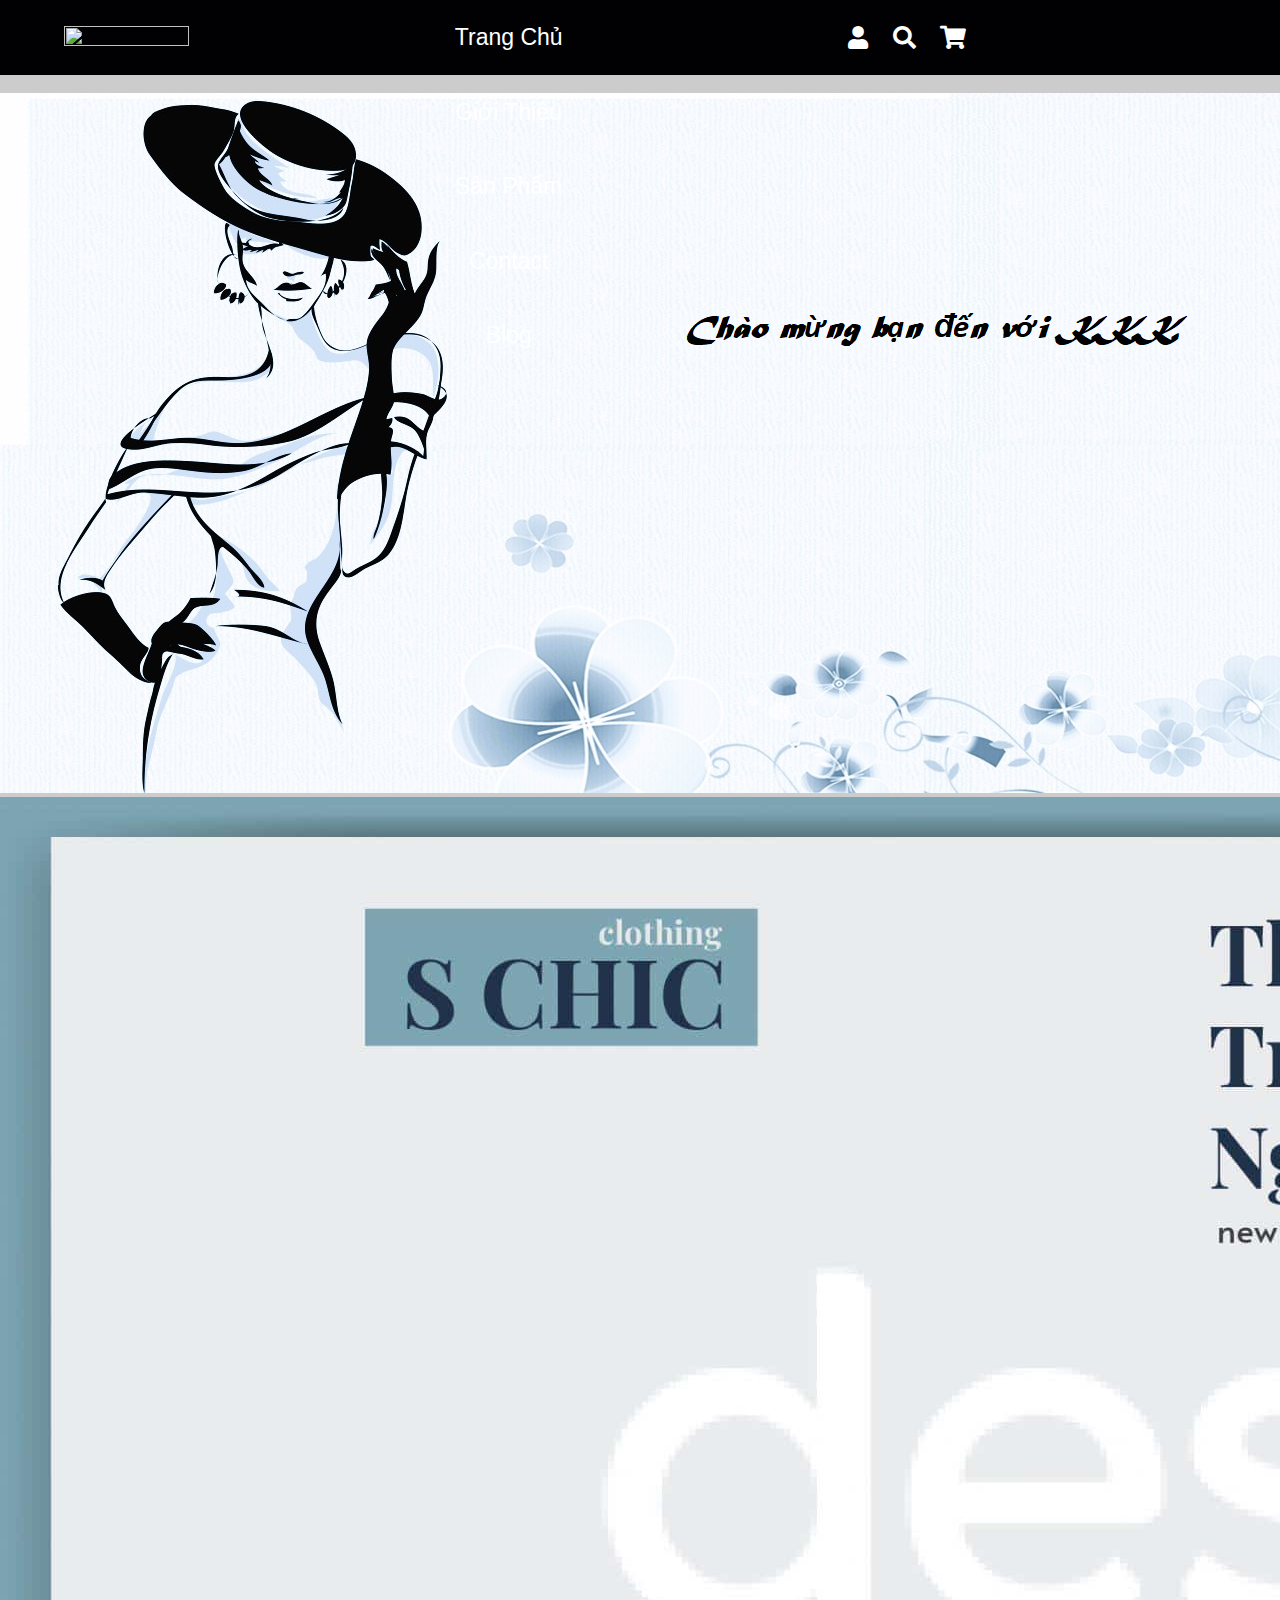
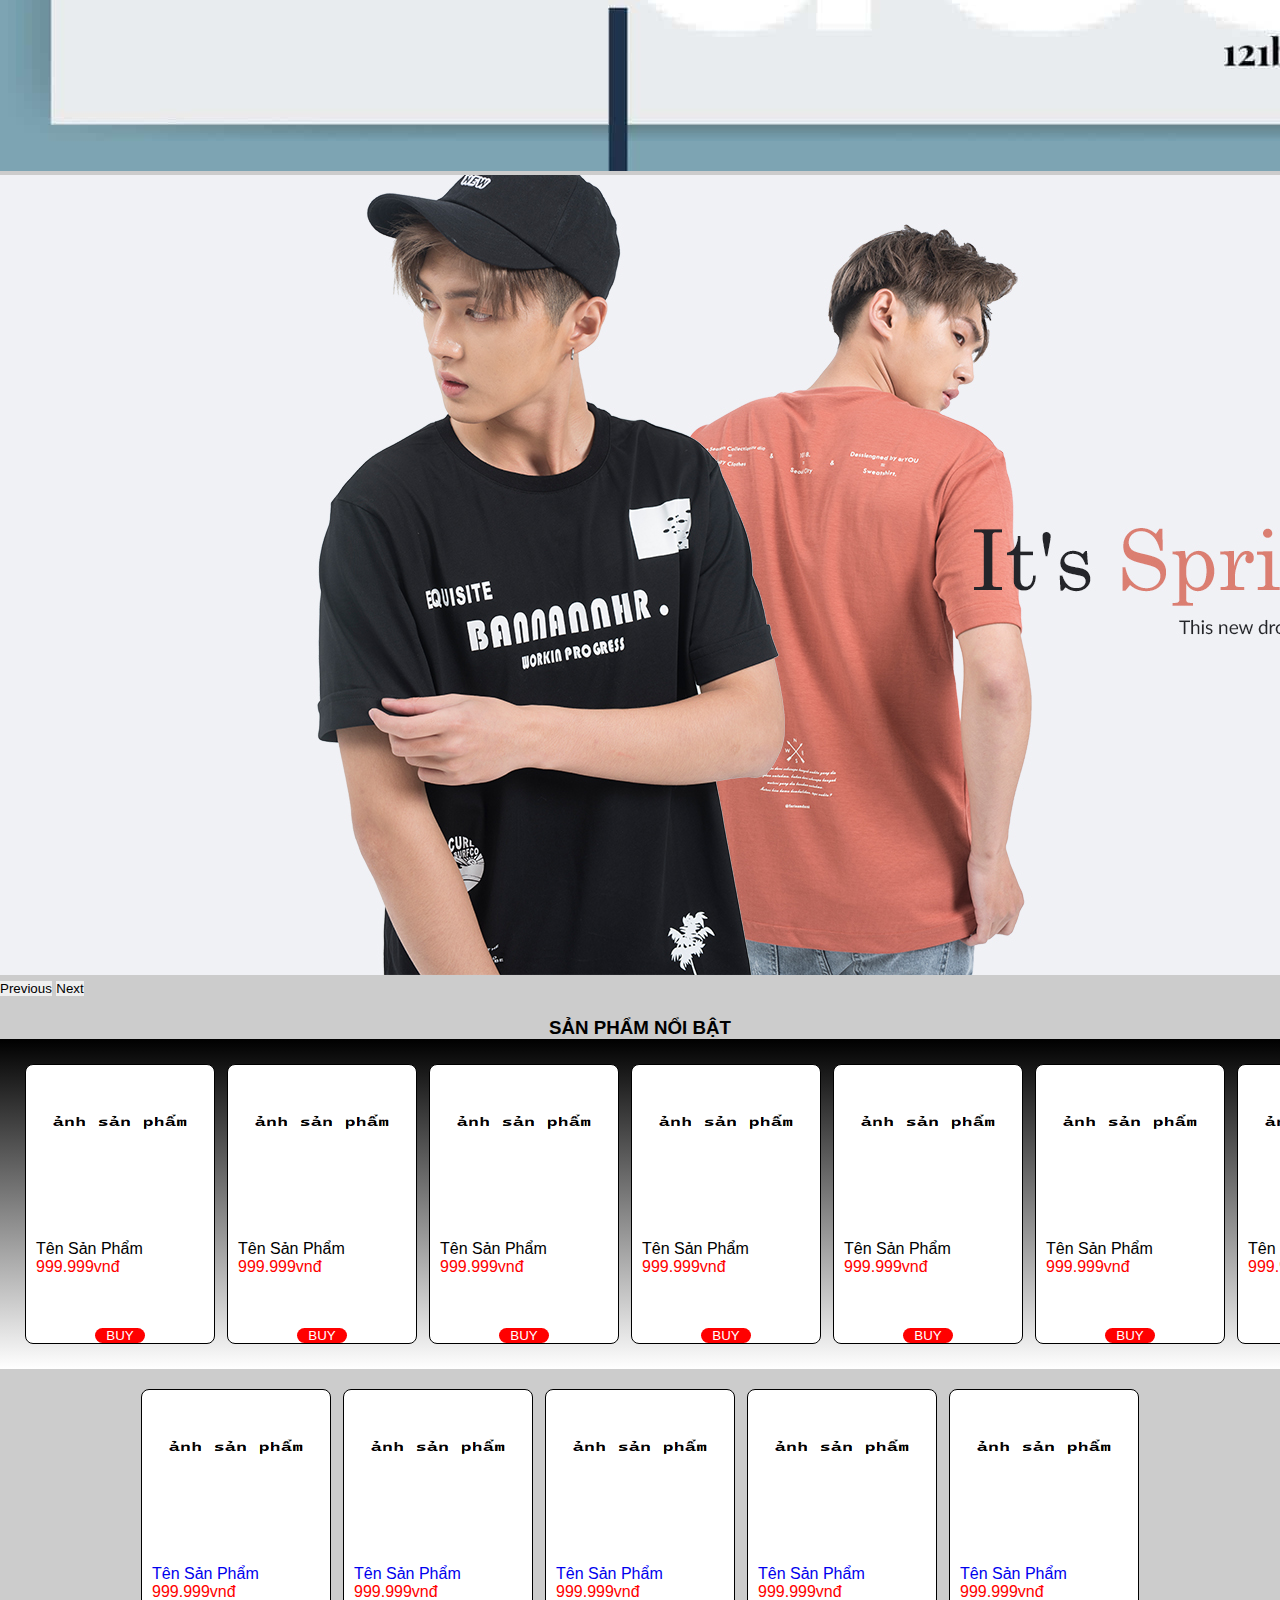
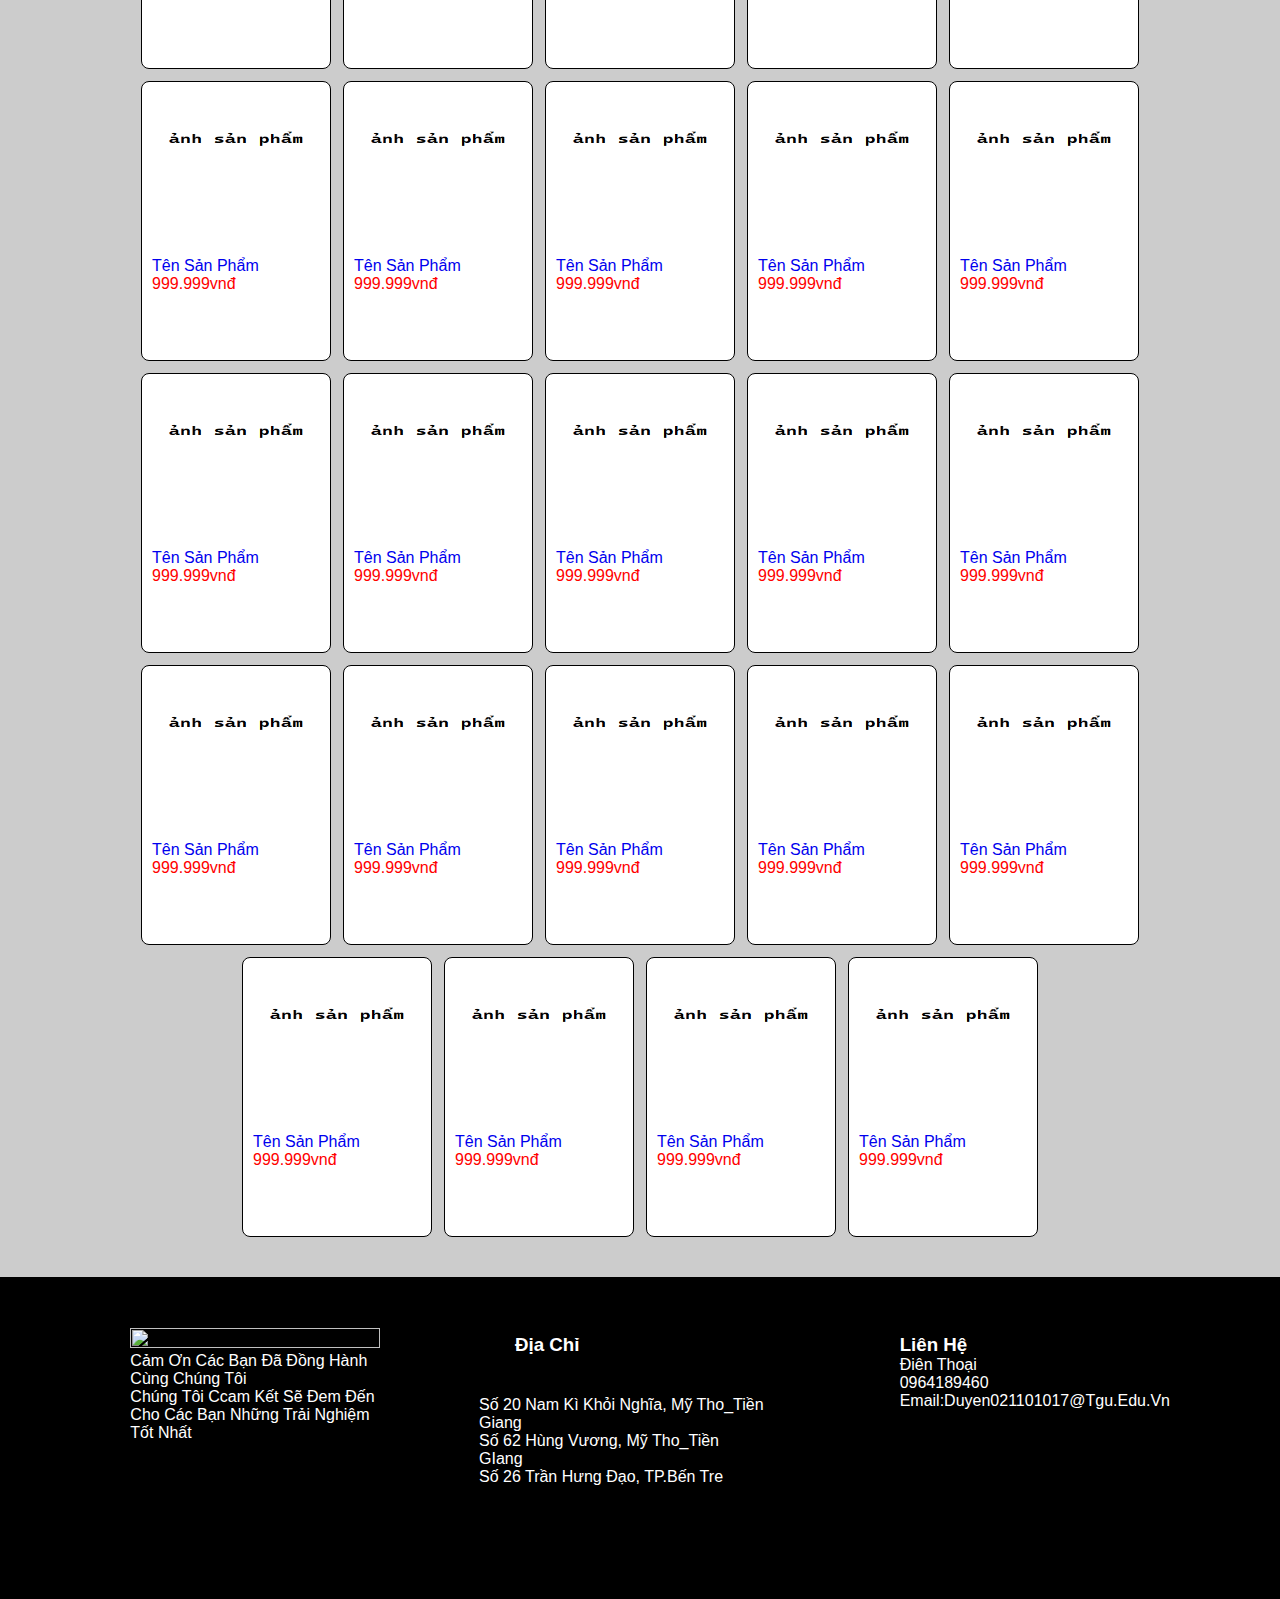
==== commit 7e9711ee: "contact" ====
--- a/index.html
+++ b/index.html
@@ -56,7 +56,7 @@
                         </ul>
                     </div>
                 </li>
-                <li><a href="#Contact">Contact</a></li>
+                <li><a href="contact.html">Contact</a></li>
                 <li><a href="blog.html">Blog</a></li>
                 
             </ul>
@@ -165,7 +165,7 @@
 
             </div> -->
             <!-- Carousel -->
-            <div id="carouselExampleIndicators" class="carousel slide w-100" data-bs-ride="carousel">
+            <div id="carouselExampleIndicators" class="carousel slide" data-bs-ride="carousel">
                 <div class="carousel-indicators">
                   <button type="button" data-bs-target="#carouselExampleIndicators" data-bs-slide-to="0" class="active" aria-current="true" aria-label="Slide 1"></button>
                   <button type="button" data-bs-target="#carouselExampleIndicators" data-bs-slide-to="1" aria-label="Slide 2"></button>
@@ -173,13 +173,13 @@
                 </div>
                 <div class="carousel-inner">
                   <div class="carousel-item active">
-                    <img src="img/—Pngtree—2017 new fashion women s_1068780.png" class="d-block w-100 height-25" alt="...">
+                    <img src="img/—Pngtree—2017 new fashion women s_1068780.png" class="d-block w-100" alt="...">
                   </div>
                   <div class="carousel-item">
-                    <img src="img/schic-01-scaled.jpg" class="d-block w-100 height-25" alt="...">
+                    <img src="img/schic-01-scaled.jpg" class="d-block w-100" alt="...">
                   </div>
                   <div class="carousel-item">
-                    <img src="img/d09340cb6a7a9663327d7a5f16839c6f.jpg" class="d-block w-100  height-25" alt="...">
+                    <img src="img/d09340cb6a7a9663327d7a5f16839c6f.jpg" class="d-block w-100" alt="...">
                   </div>
                 </div>
                 <button class="carousel-control-prev" type="button" data-bs-target="#carouselExampleIndicators" data-bs-slide="prev">
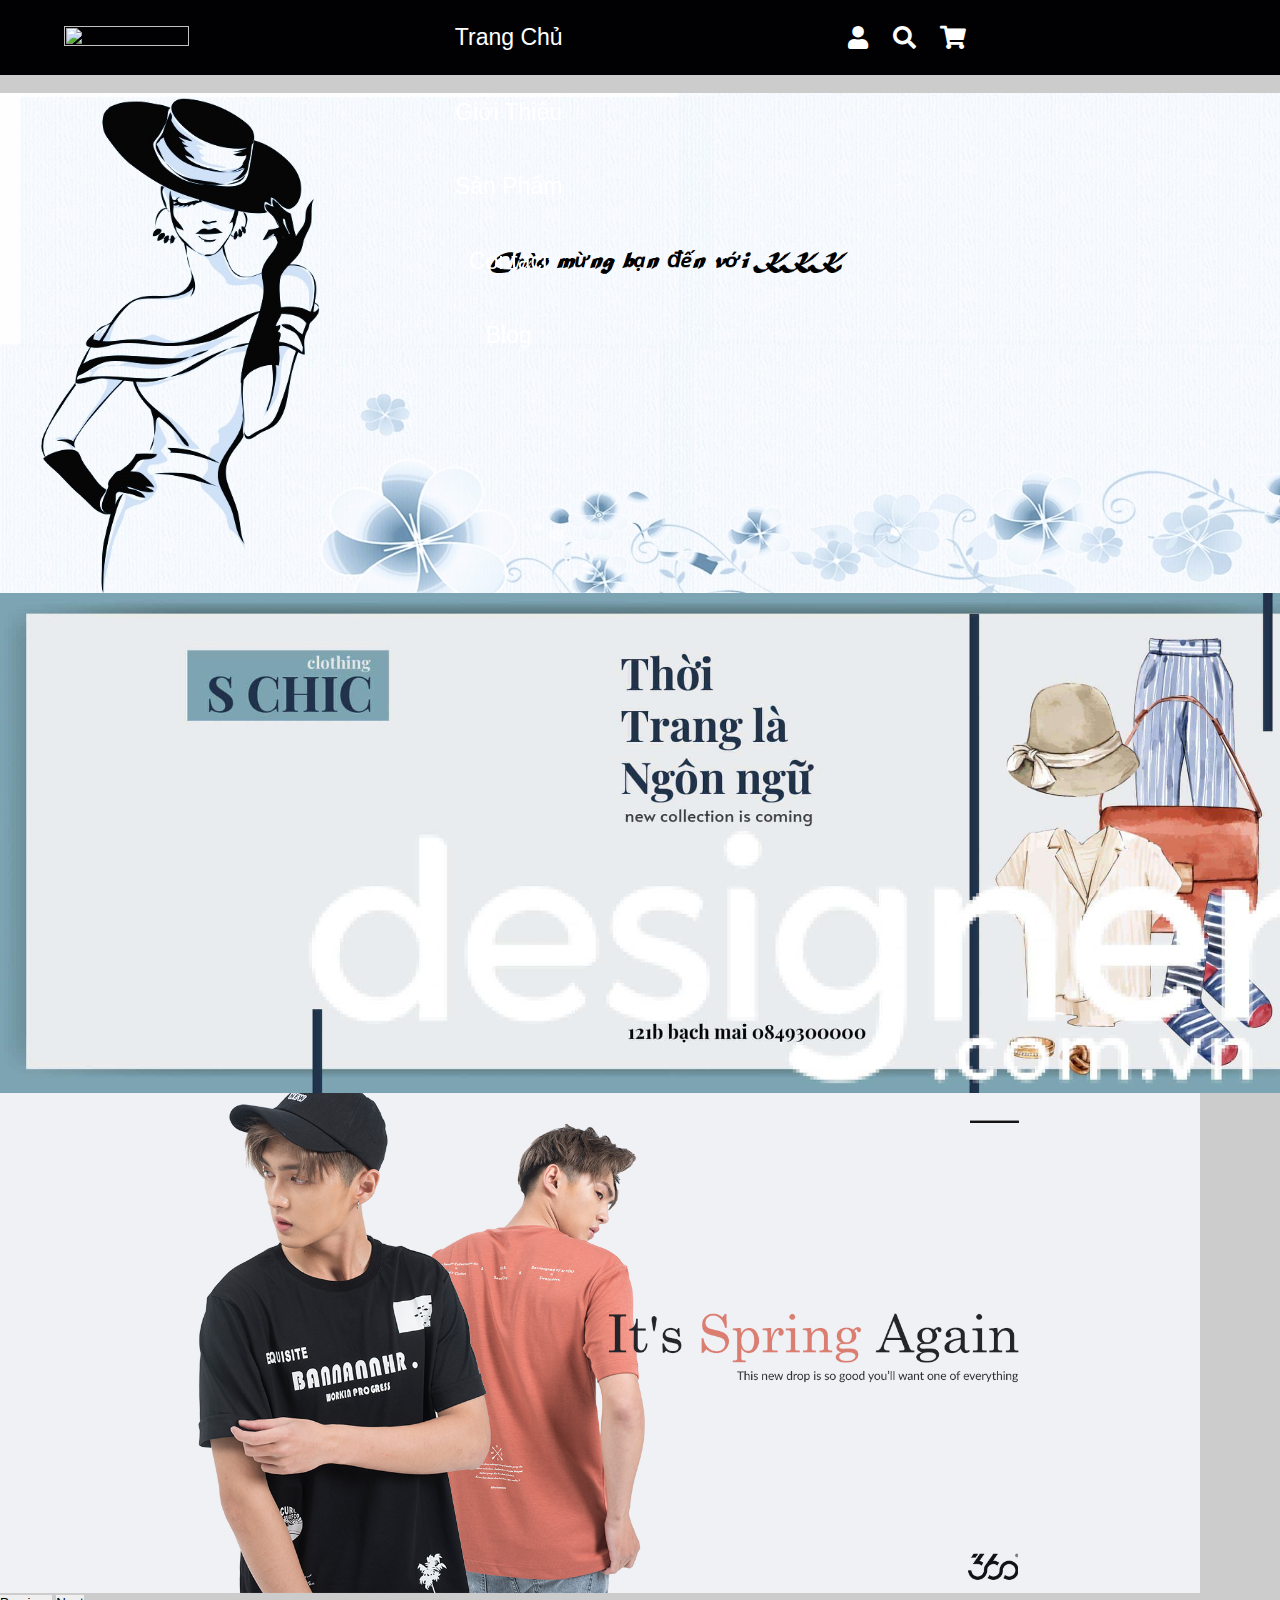
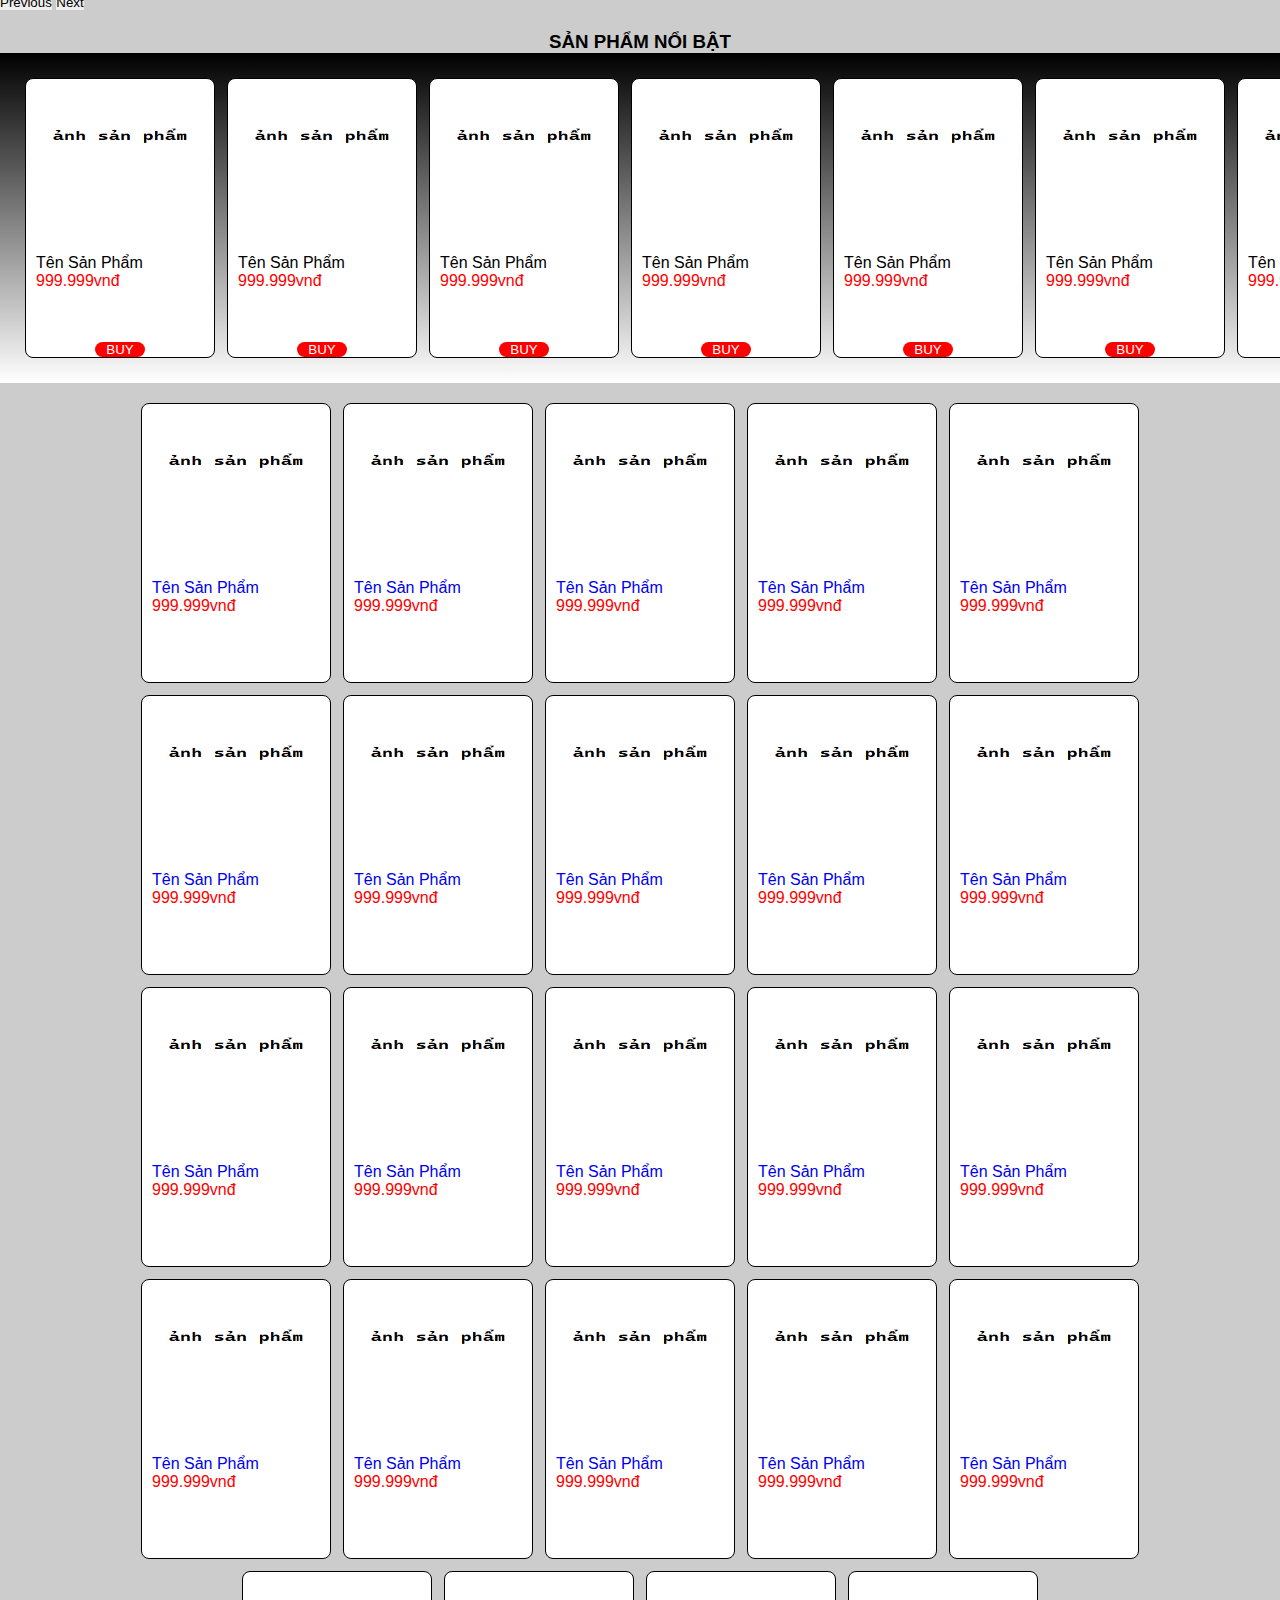
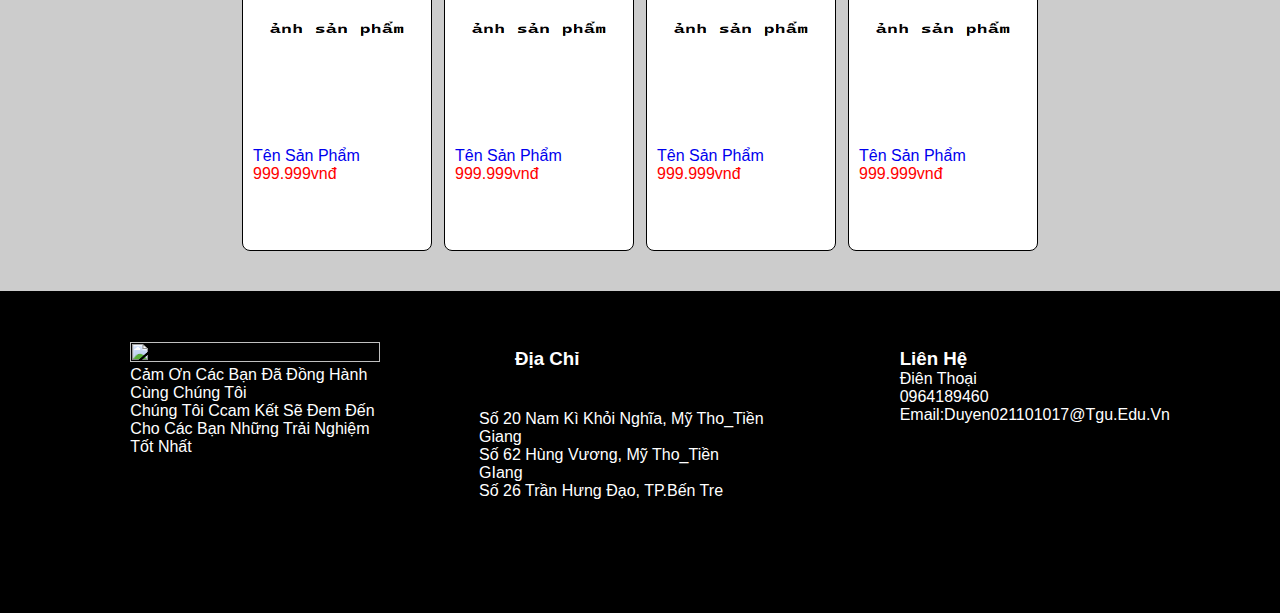
==== commit 4d8e549f: "Merge branch 'main' of https://github.com/myduyen26012003/Clothes" ====
--- a/index.html
+++ b/index.html
@@ -11,8 +11,11 @@
     <link rel="stylesheet" href="https://cdnjs.cloudflare.com/ajax/libs/font-awesome/5.15.4/css/all.min.css" />
     <link rel="stylesheet" href="./css/layout.css">
     <!-- link bootstrap -->
-    <link href="https://cdn.jsdelivr.net/npm/bootstrap@5.2.3/dist/css/bootstrap.min.css" rel="stylesheet" integrity="sha384-rbsA2VBKQhggwzxH7pPCaAqO46MgnOM80zW1RWuH61DGLwZJEdK2Kadq2F9CUG65" crossorigin="anonymous">
-    <script src="https://cdn.jsdelivr.net/npm/bootstrap@5.2.3/dist/js/bootstrap.bundle.min.js" integrity="sha384-kenU1KFdBIe4zVF0s0G1M5b4hcpxyD9F7jL+jjXkk+Q2h455rYXK/7HAuoJl+0I4" crossorigin="anonymous"></script>
+    <link href="https://cdn.jsdelivr.net/npm/bootstrap@5.2.3/dist/css/bootstrap.min.css" rel="stylesheet"
+        integrity="sha384-rbsA2VBKQhggwzxH7pPCaAqO46MgnOM80zW1RWuH61DGLwZJEdK2Kadq2F9CUG65" crossorigin="anonymous">
+    <script src="https://cdn.jsdelivr.net/npm/bootstrap@5.2.3/dist/js/bootstrap.bundle.min.js"
+        integrity="sha384-kenU1KFdBIe4zVF0s0G1M5b4hcpxyD9F7jL+jjXkk+Q2h455rYXK/7HAuoJl+0I4"
+        crossorigin="anonymous"></script>
 </head>
 
 <body>
@@ -58,7 +61,7 @@
                 </li>
                 <li><a href="contact.html">Contact</a></li>
                 <li><a href="blog.html">Blog</a></li>
-                
+
             </ul>
             <div class="icon">
                 <div class="fas fa-user" id="user-btn"></div>
@@ -165,32 +168,38 @@
 
             </div> -->
             <!-- Carousel -->
-            <div id="carouselExampleIndicators" class="carousel slide" data-bs-ride="carousel">
+            <div id="carouselExampleIndicators" class="carousel slide w-100" data-bs-ride="carousel">
                 <div class="carousel-indicators">
-                  <button type="button" data-bs-target="#carouselExampleIndicators" data-bs-slide-to="0" class="active" aria-current="true" aria-label="Slide 1"></button>
-                  <button type="button" data-bs-target="#carouselExampleIndicators" data-bs-slide-to="1" aria-label="Slide 2"></button>
-                  <button type="button" data-bs-target="#carouselExampleIndicators" data-bs-slide-to="2" aria-label="Slide 3"></button>
+                    <button type="button" data-bs-target="#carouselExampleIndicators" data-bs-slide-to="0"
+                        class="active" aria-current="true" aria-label="Slide 1"></button>
+                    <button type="button" data-bs-target="#carouselExampleIndicators" data-bs-slide-to="1"
+                        aria-label="Slide 2"></button>
+                    <button type="button" data-bs-target="#carouselExampleIndicators" data-bs-slide-to="2"
+                        aria-label="Slide 3"></button>
                 </div>
                 <div class="carousel-inner">
-                  <div class="carousel-item active">
-                    <img src="img/—Pngtree—2017 new fashion women s_1068780.png" class="d-block w-100" alt="...">
-                  </div>
-                  <div class="carousel-item">
-                    <img src="img/schic-01-scaled.jpg" class="d-block w-100" alt="...">
-                  </div>
-                  <div class="carousel-item">
-                    <img src="img/d09340cb6a7a9663327d7a5f16839c6f.jpg" class="d-block w-100" alt="...">
-                  </div>
-                </div>
-                <button class="carousel-control-prev" type="button" data-bs-target="#carouselExampleIndicators" data-bs-slide="prev">
-                  <span class="carousel-control-prev-icon" aria-hidden="true"></span>
-                  <span class="visually-hidden">Previous</span>
+                    <div class="carousel-item active">
+                        <img src="img/—Pngtree—2017 new fashion women s_1068780.png" class="d-block w-100 height-25"
+                            alt="...">
+                    </div>
+                    <div class="carousel-item">
+                        <img src="img/schic-01-scaled.jpg" class="d-block w-100 height-25" alt="...">
+                    </div>
+                    <div class="carousel-item">
+                        <img src="img/d09340cb6a7a9663327d7a5f16839c6f.jpg" class="d-block w-100  height-25" alt="...">
+                    </div>
+                </div>
+                <button class="carousel-control-prev" type="button" data-bs-target="#carouselExampleIndicators"
+                    data-bs-slide="prev">
+                    <span class="carousel-control-prev-icon" aria-hidden="true"></span>
+                    <span class="visually-hidden">Previous</span>
                 </button>
-                <button class="carousel-control-next" type="button" data-bs-target="#carouselExampleIndicators" data-bs-slide="next">
-                  <span class="carousel-control-next-icon" aria-hidden="true"></span>
-                  <span class="visually-hidden">Next</span>
+                <button class="carousel-control-next" type="button" data-bs-target="#carouselExampleIndicators"
+                    data-bs-slide="next">
+                    <span class="carousel-control-next-icon" aria-hidden="true"></span>
+                    <span class="visually-hidden">Next</span>
                 </button>
-              </div>
+            </div>
         </div>
 
         <div id="GT-SP">
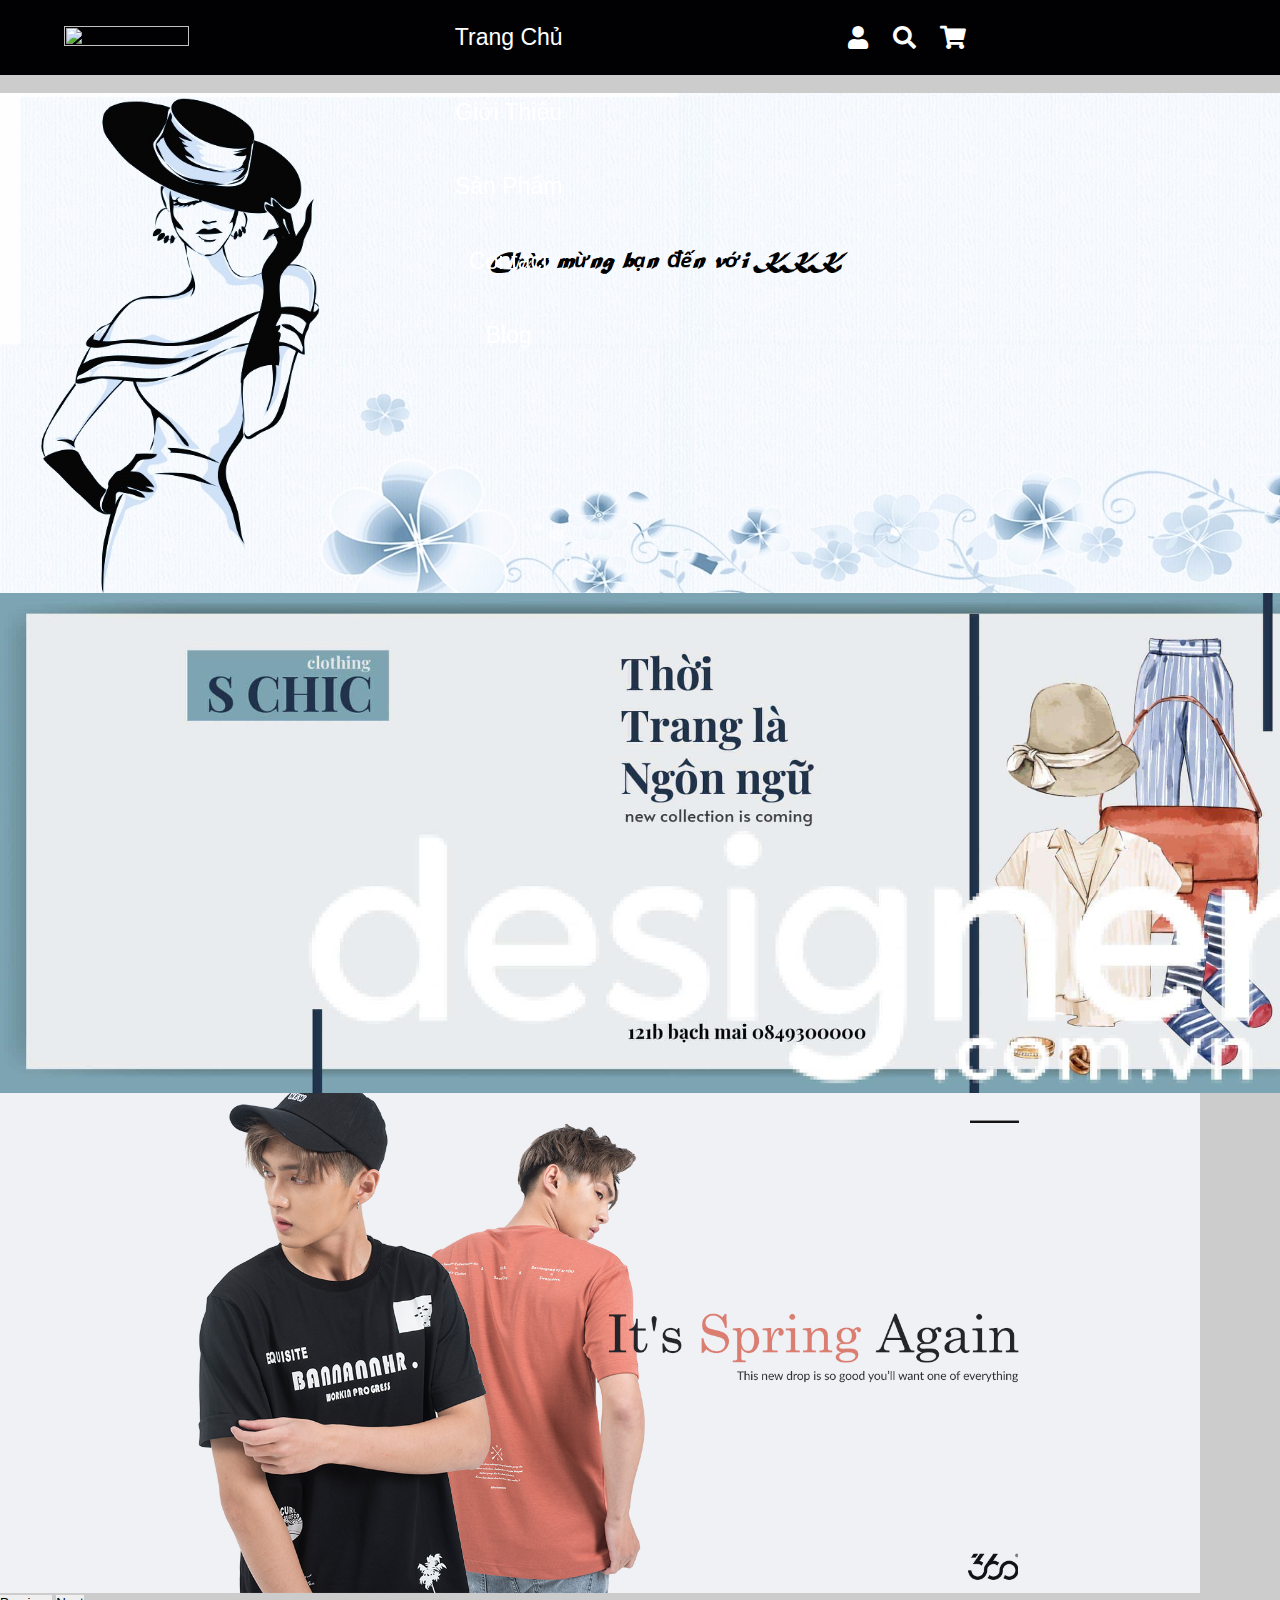
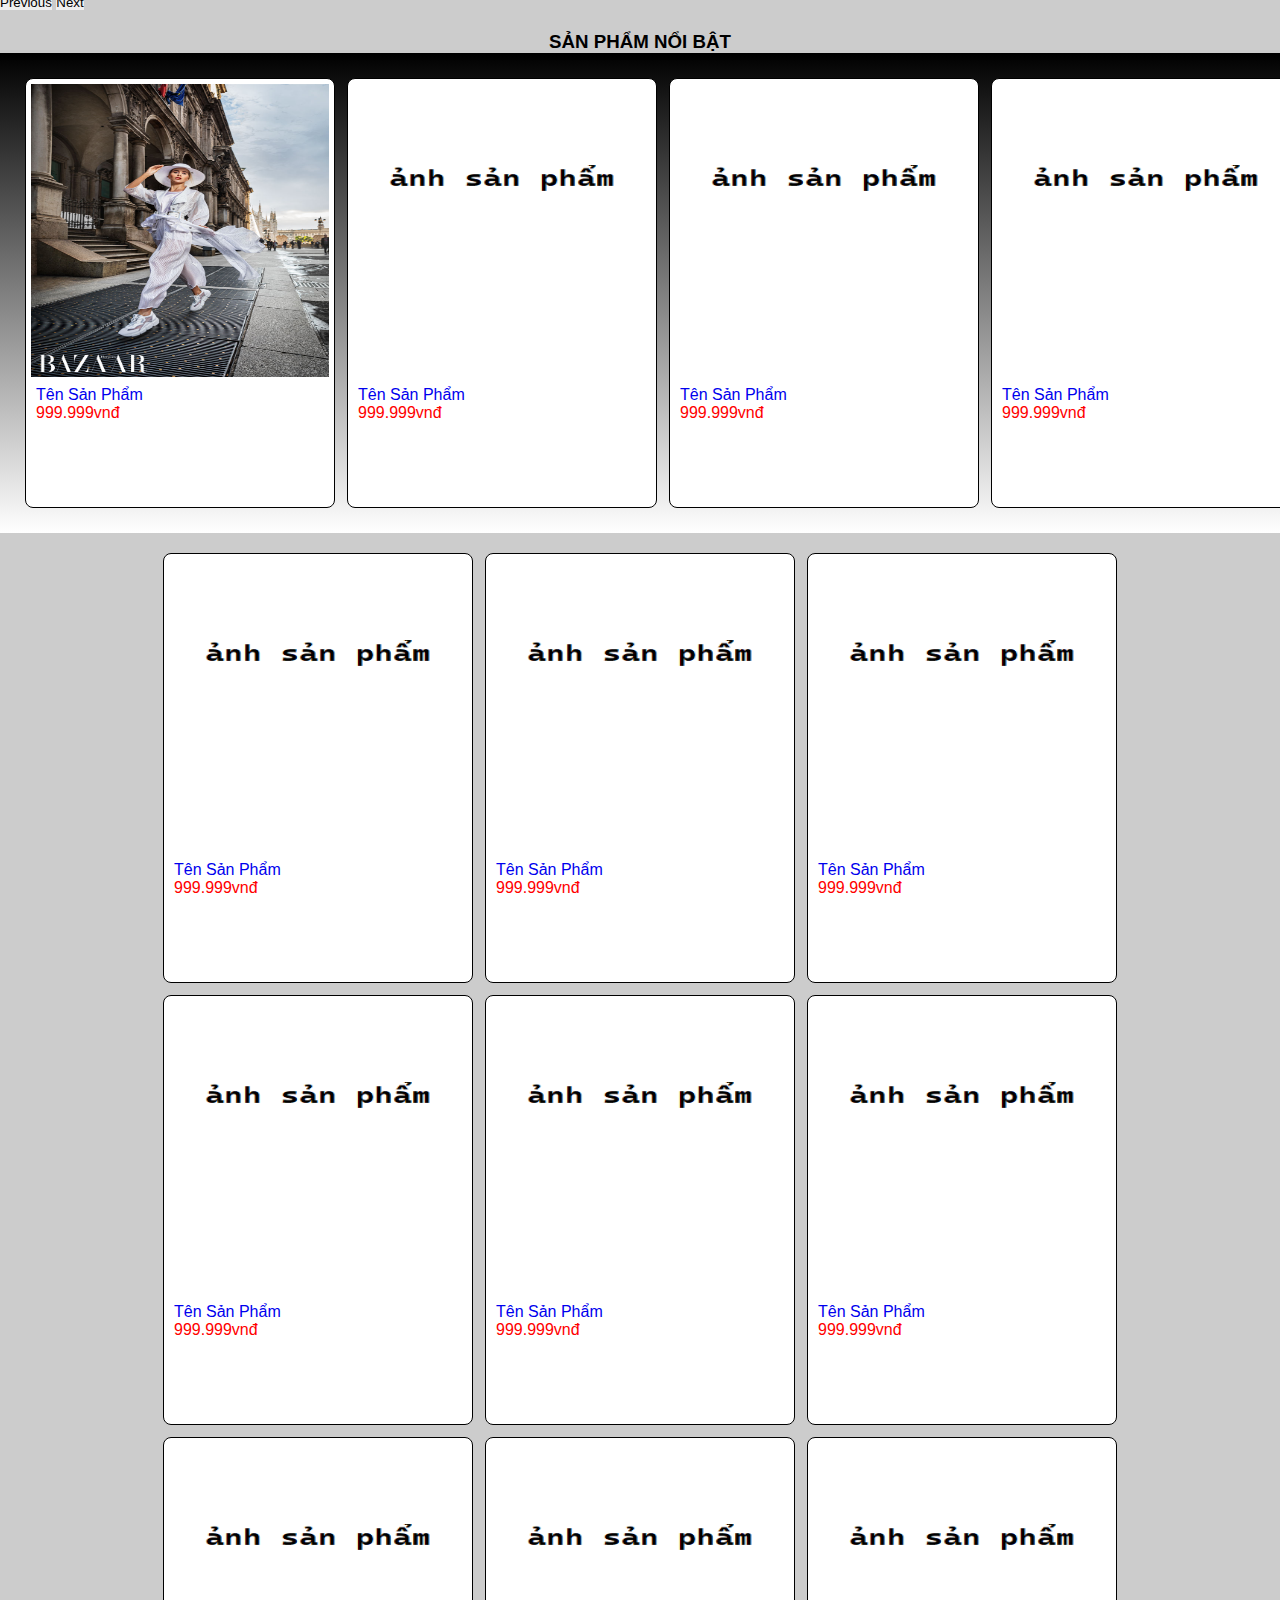
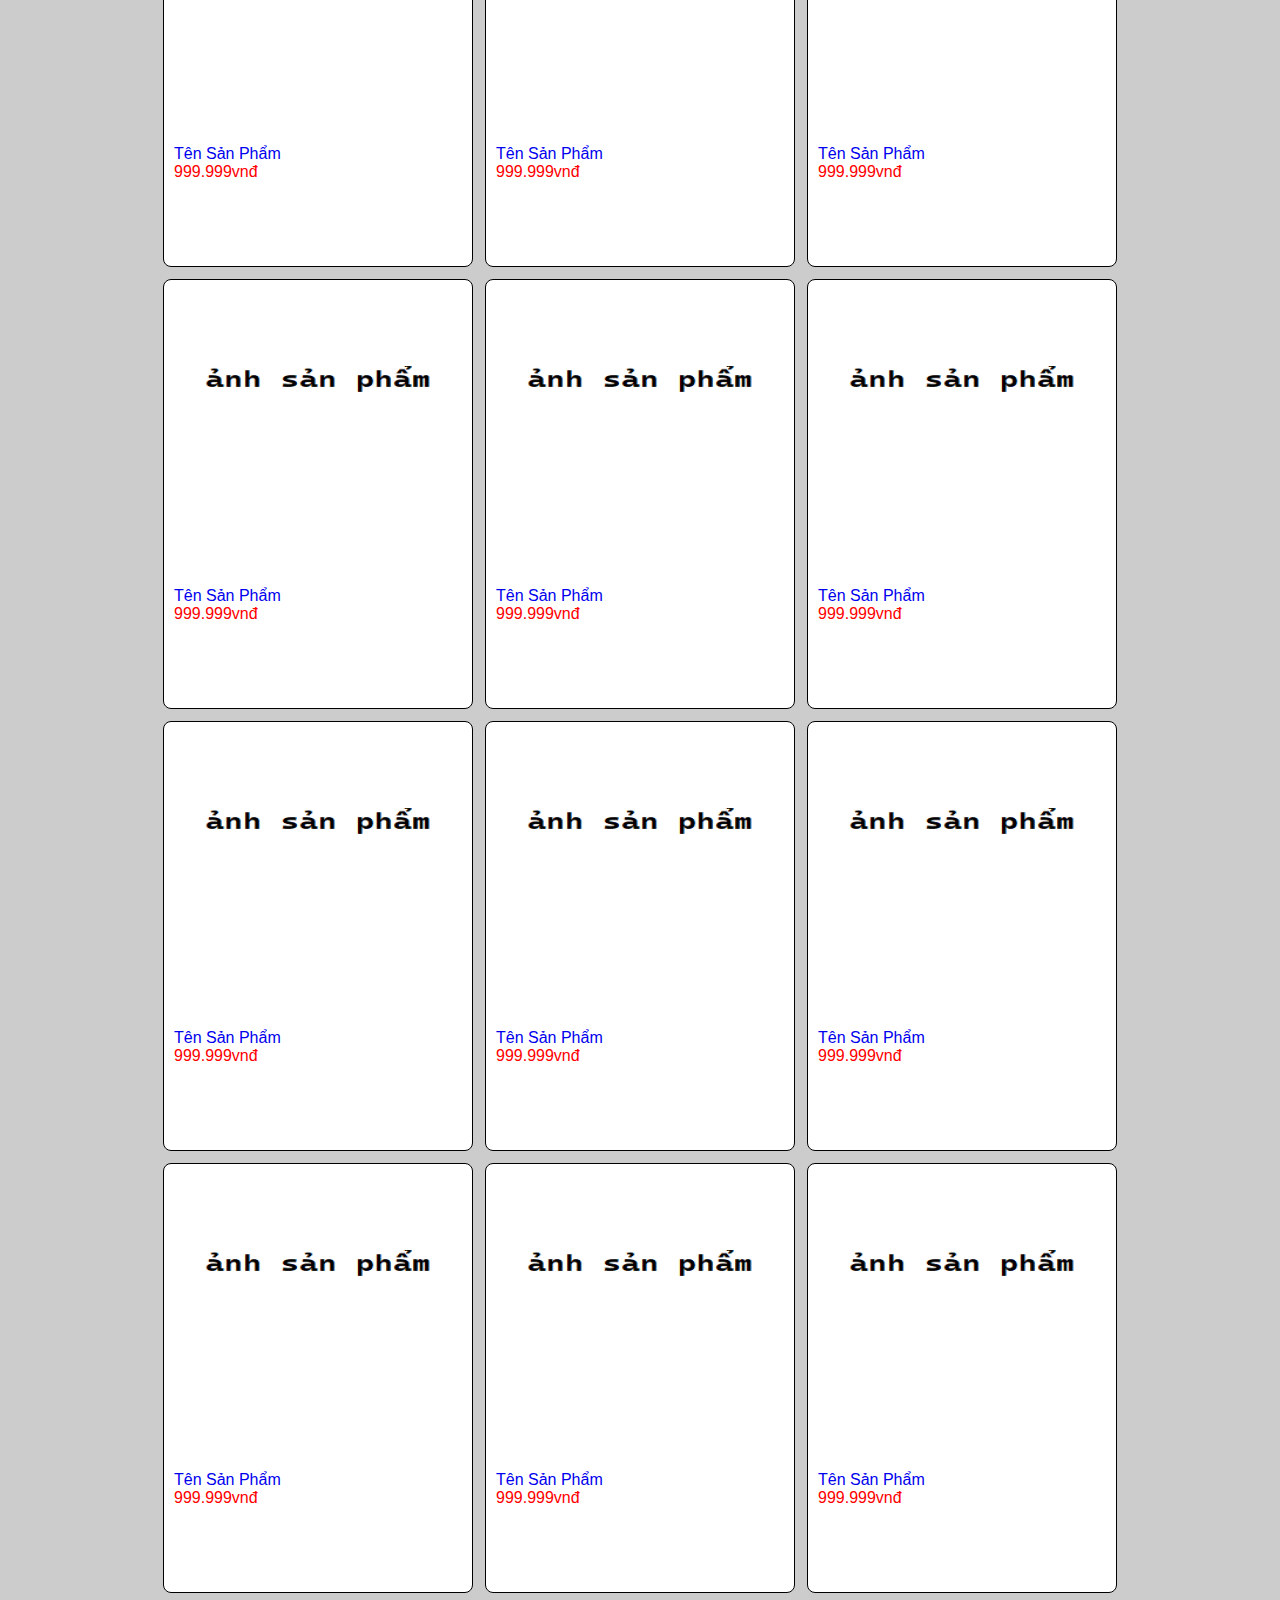
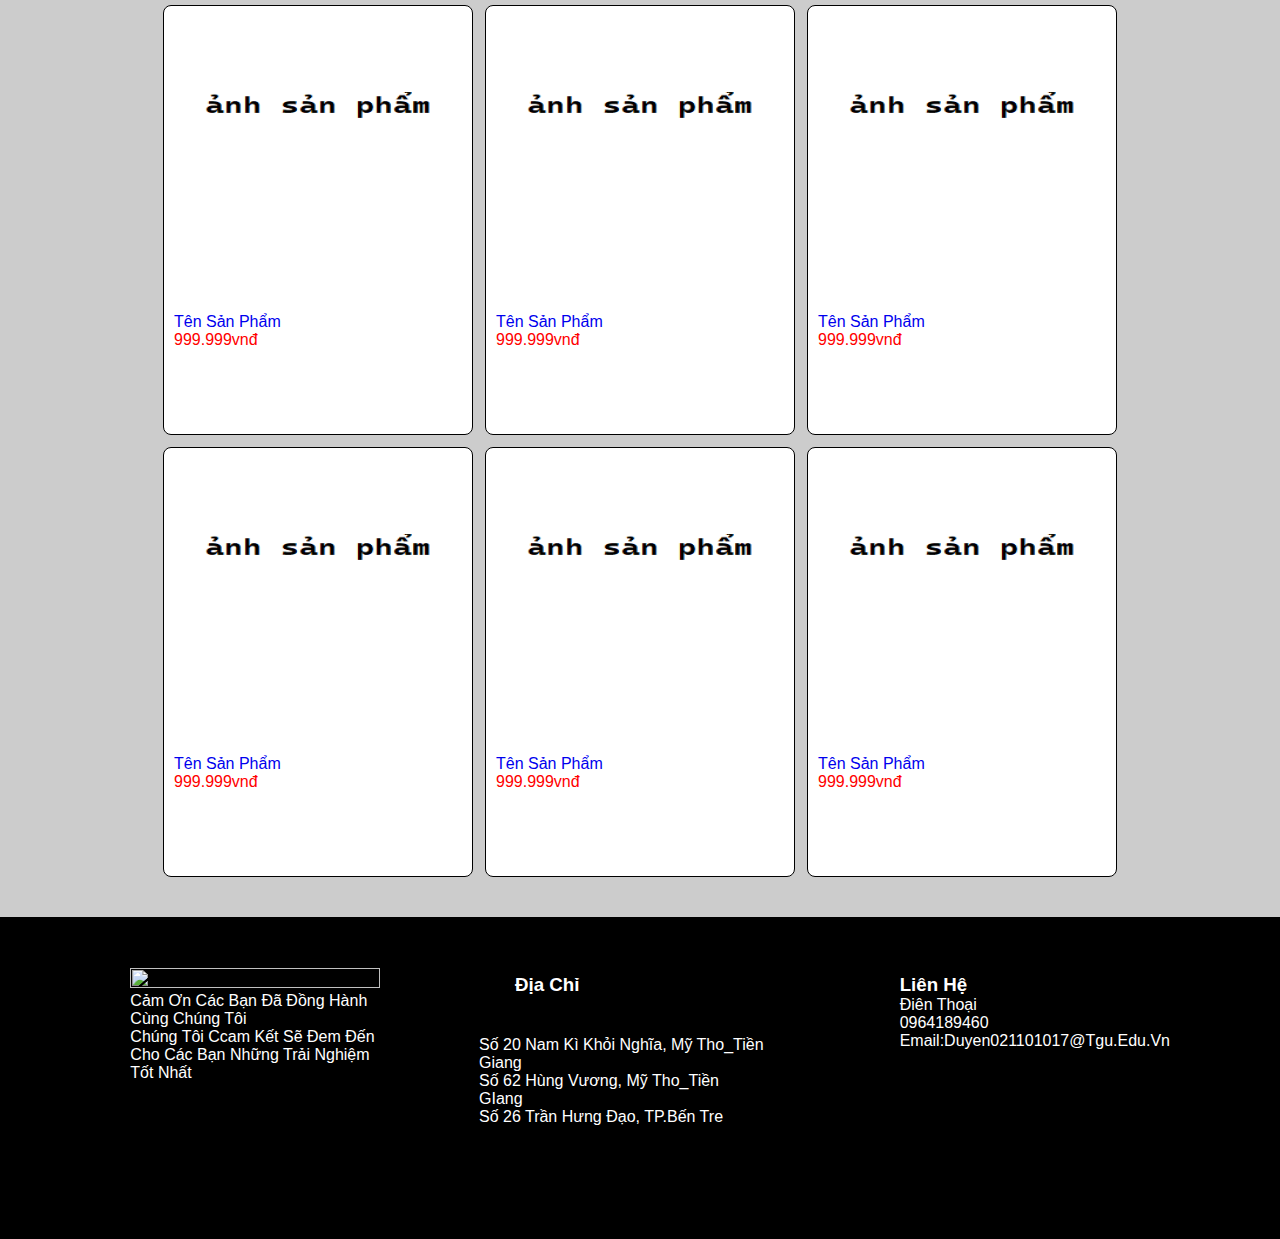
==== commit 76385f74: "fix kichthuot sp" ====
--- a/index.html
+++ b/index.html
@@ -205,216 +205,128 @@
         <div id="GT-SP">
             <h3>SẢN PHẨM NỔI BẬT</h3>
             <div id="SP-noiBat">
-
-                <div class="card-SP">
-                    <img src="./img/test.png" alt="" class="img-SP">
-                    <hr>
-                    <div class="content-SP">
-                        <div class="card-Ten-SP">
-                            tên sản phẩm
-                        </div>
-                        <p class="SP-giatien">999.999vnđ</p>
-                        <button class="btn-buy"><img src="" alt="">BUY</button>
-                    </div>
-                </div>
-                <div class="card-SP">
-                    <img src="./img/test.png" alt="" class="img-SP">
-                    <hr>
-                    <div class="content-SP">
-                        <div class="card-Ten-SP">
-                            tên sản phẩm
-                        </div>
-                        <p class="SP-giatien">999.999vnđ</p>
-                        <button class="btn-buy"><img src="" alt="">BUY</button>
-                    </div>
-                </div>
-                <div class="card-SP">
-                    <img src="./img/test.png" alt="" class="img-SP">
-                    <hr>
-                    <div class="content-SP">
-                        <div class="card-Ten-SP">
-                            tên sản phẩm
-                        </div>
-                        <p class="SP-giatien">999.999vnđ</p>
-                        <button class="btn-buy"><img src="" alt="">BUY</button>
-                    </div>
-                </div>
-                <div class="card-SP">
-                    <img src="./img/test.png" alt="" class="img-SP">
-                    <hr>
-                    <div class="content-SP">
-                        <div class="card-Ten-SP">
-                            tên sản phẩm
-                        </div>
-                        <p class="SP-giatien">999.999vnđ</p>
-                        <button class="btn-buy"><img src="" alt="">BUY</button>
-                    </div>
-                </div>
-                <div class="card-SP">
-                    <img src="./img/test.png" alt="" class="img-SP">
-                    <hr>
-                    <div class="content-SP">
-                        <div class="card-Ten-SP">
-                            tên sản phẩm
-                        </div>
-                        <p class="SP-giatien">999.999vnđ</p>
-                        <button class="btn-buy"><img src="" alt="">BUY</button>
-                    </div>
-                </div>
-                <div class="card-SP">
-                    <img src="./img/test.png" alt="" class="img-SP">
-                    <hr>
-                    <div class="content-SP">
-                        <div class="card-Ten-SP">
-                            tên sản phẩm
-                        </div>
-                        <p class="SP-giatien">999.999vnđ</p>
-                        <button class="btn-buy"><img src="" alt="">BUY</button>
-                    </div>
-                </div>
-                <div class="card-SP">
-                    <img src="./img/test.png" alt="" class="img-SP">
-                    <hr>
-                    <div class="content-SP">
-                        <div class="card-Ten-SP">
-                            tên sản phẩm
-                        </div>
-                        <p class="SP-giatien">999.999vnđ</p>
-                        <button class="btn-buy"><img src="" alt="">BUY</button>
-                    </div>
-                </div>
-                <div class="card-SP">
-                    <img src="./img/test.png" alt="" class="img-SP">
-                    <hr>
-                    <div class="content-SP">
-                        <div class="card-Ten-SP">
-                            tên sản phẩm
-                        </div>
-                        <p class="SP-giatien">999.999vnđ</p>
-                        <button class="btn-buy"><img src="" alt="">BUY</button>
-                    </div>
-                </div>
-                <div class="card-SP">
-                    <img src="./img/test.png" alt="" class="img-SP">
-                    <hr>
-                    <div class="content-SP">
-                        <div class="card-Ten-SP">
-                            tên sản phẩm
-                        </div>
-                        <p class="SP-giatien">999.999vnđ</p>
-                        <button class="btn-buy"><img src="" alt="">BUY</button>
-                    </div>
-                </div>
-                <div class="card-SP">
-                    <img src="./img/test.png" alt="" class="img-SP">
-                    <hr>
-                    <div class="content-SP">
-                        <div class="card-Ten-SP">
-                            tên sản phẩm
-                        </div>
-                        <p class="SP-giatien">999.999vnđ</p>
-                        <button class="btn-buy"><img src="" alt="">BUY</button>
-                    </div>
-                </div>
-                <div class="card-SP">
-                    <img src="./img/test.png" alt="" class="img-SP">
-                    <hr>
-                    <div class="content-SP">
-                        <div class="card-Ten-SP">
-                            tên sản phẩm
-                        </div>
-                        <p class="SP-giatien">999.999vnđ</p>
-                        <button class="btn-buy"><img src="" alt="">BUY</button>
-                    </div>
-                </div>
-                <div class="card-SP">
-                    <img src="./img/test.png" alt="" class="img-SP">
-                    <hr>
-                    <div class="content-SP">
-                        <div class="card-Ten-SP">
-                            tên sản phẩm
-                        </div>
-                        <p class="SP-giatien">999.999vnđ</p>
-                        <button class="btn-buy"><img src="" alt="">BUY</button>
-                    </div>
-                </div>
-                <div class="card-SP">
-                    <img src="./img/test.png" alt="" class="img-SP">
-                    <hr>
-                    <div class="content-SP">
-                        <div class="card-Ten-SP">
-                            tên sản phẩm
-                        </div>
-                        <p class="SP-giatien">999.999vnđ</p>
-                        <button class="btn-buy"><img src="" alt="">BUY</button>
-                    </div>
-                </div>
-                <div class="card-SP">
-                    <img src="./img/test.png" alt="" class="img-SP">
-                    <hr>
-                    <div class="content-SP">
-                        <div class="card-Ten-SP">
-                            tên sản phẩm
-                        </div>
-                        <p class="SP-giatien">999.999vnđ</p>
-                        <button class="btn-buy"><img src="" alt="">BUY</button>
-                    </div>
-                </div>
-                <div class="card-SP">
-                    <img src="./img/test.png" alt="" class="img-SP">
-                    <hr>
-                    <div class="content-SP">
-                        <div class="card-Ten-SP">
-                            tên sản phẩm
-                        </div>
-                        <p class="SP-giatien">999.999vnđ</p>
-                        <button class="btn-buy"><img src="" alt="">BUY</button>
-                    </div>
-                </div>
-                <div class="card-SP">
-                    <img src="./img/test.png" alt="" class="img-SP">
-                    <hr>
-                    <div class="content-SP">
-                        <div class="card-Ten-SP">
-                            tên sản phẩm
-                        </div>
-                        <p class="SP-giatien">999.999vnđ</p>
-                        <button class="btn-buy"><img src="" alt="">BUY</button>
-                    </div>
-                </div>
-                <div class="card-SP">
-                    <img src="./img/test.png" alt="" class="img-SP">
-                    <hr>
-                    <div class="content-SP">
-                        <div class="card-Ten-SP">
-                            tên sản phẩm
-                        </div>
-                        <p class="SP-giatien">999.999vnđ</p>
-                        <button class="btn-buy"><img src="" alt="">BUY</button>
-                    </div>
-                </div>
-                <div class="card-SP">
-                    <img src="./img/test.png" alt="" class="img-SP">
-                    <hr>
-                    <div class="content-SP">
-                        <div class="card-Ten-SP">
-                            tên sản phẩm
-                        </div>
-                        <p class="SP-giatien">999.999vnđ</p>
-                        <button class="btn-buy"><img src="" alt="">BUY</button>
-                    </div>
-                </div>
-                <div class="card-SP">
-                    <img src="./img/test.png" alt="" class="img-SP">
-                    <hr>
-                    <div class="content-SP">
-                        <div class="card-Ten-SP">
-                            tên sản phẩm
-                        </div>
-                        <p class="SP-giatien">999.999vnđ</p>
-                        <button class="btn-buy"><img src="" alt="">BUY</button>
-                    </div>
-                </div>
+                <a href="./ChitietSP.html">
+                    <div class="card-SP">
+                        <img src="./img/loi-khuyen-thoi-trang-a.jpg" alt="" class="img-SP">
+                        <hr>
+                        <div class="content-SP">
+                            <div class="card-Ten-SP">
+                                tên sản phẩm
+                            </div>
+                            <p class="SP-giatien">999.999vnđ</p>
+                        </div>
+                    </div>
+                </a>
+                <a href="./ChitietSP.html">
+                    <div class="card-SP">
+                        <img src="./img/test.png" alt="" class="img-SP">
+                        <hr>
+                        <div class="content-SP">
+                            <div class="card-Ten-SP">
+                                tên sản phẩm
+                            </div>
+                            <p class="SP-giatien">999.999vnđ</p>
+                        </div>
+                    </div>
+                </a>
+                <a href="./ChitietSP.html">
+                    <div class="card-SP">
+                        <img src="./img/test.png" alt="" class="img-SP">
+                        <hr>
+                        <div class="content-SP">
+                            <div class="card-Ten-SP">
+                                tên sản phẩm
+                            </div>
+                            <p class="SP-giatien">999.999vnđ</p>
+                        </div>
+                    </div>
+                </a>
+                <a href="./ChitietSP.html">
+                    <div class="card-SP">
+                        <img src="./img/test.png" alt="" class="img-SP">
+                        <hr>
+                        <div class="content-SP">
+                            <div class="card-Ten-SP">
+                                tên sản phẩm
+                            </div>
+                            <p class="SP-giatien">999.999vnđ</p>
+                        </div>
+                    </div>
+                </a>
+                <a href="./ChitietSP.html">
+                    <div class="card-SP">
+                        <img src="./img/test.png" alt="" class="img-SP">
+                        <hr>
+                        <div class="content-SP">
+                            <div class="card-Ten-SP">
+                                tên sản phẩm
+                            </div>
+                            <p class="SP-giatien">999.999vnđ</p>
+                        </div>
+                    </div>
+                </a>
+                <a href="./ChitietSP.html">
+                    <div class="card-SP">
+                        <img src="./img/test.png" alt="" class="img-SP">
+                        <hr>
+                        <div class="content-SP">
+                            <div class="card-Ten-SP">
+                                tên sản phẩm
+                            </div>
+                            <p class="SP-giatien">999.999vnđ</p>
+                        </div>
+                    </div>
+                </a>
+                <a href="./ChitietSP.html">
+                    <div class="card-SP">
+                        <img src="./img/test.png" alt="" class="img-SP">
+                        <hr>
+                        <div class="content-SP">
+                            <div class="card-Ten-SP">
+                                tên sản phẩm
+                            </div>
+                            <p class="SP-giatien">999.999vnđ</p>
+                        </div>
+                    </div>
+                </a>
+                <a href="./ChitietSP.html">
+                    <div class="card-SP">
+                        <img src="./img/test.png" alt="" class="img-SP">
+                        <hr>
+                        <div class="content-SP">
+                            <div class="card-Ten-SP">
+                                tên sản phẩm
+                            </div>
+                            <p class="SP-giatien">999.999vnđ</p>
+                        </div>
+                    </div>
+                </a>
+                <a href="./ChitietSP.html">
+                    <div class="card-SP">
+                        <img src="./img/test.png" alt="" class="img-SP">
+                        <hr>
+                        <div class="content-SP">
+                            <div class="card-Ten-SP">
+                                tên sản phẩm
+                            </div>
+                            <p class="SP-giatien">999.999vnđ</p>
+                        </div>
+                    </div>
+                </a>
+                <a href="./ChitietSP.html">
+                    <div class="card-SP">
+                        <img src="./img/test.png" alt="" class="img-SP">
+                        <hr>
+                        <div class="content-SP">
+                            <div class="card-Ten-SP">
+                                tên sản phẩm
+                            </div>
+                            <p class="SP-giatien">999.999vnđ</p>
+                        </div>
+                    </div>
+                </a>
+
+               
 
             </div>
 
--- a/css/site.css
+++ b/css/site.css
@@ -79,8 +79,8 @@
 .card-SP{
     position: relative;
     min-width: 190px;
-    max-width: 190px;
-    height: 280px;
+    width: 310px;
+    height: 430px;
     display: inline-block;
     border: 1px solid black;
     border-radius: 8px;
@@ -89,7 +89,7 @@
 }
 .img-SP{
     width: 100%;
-    height: 60%;
+    height: 70%;
 }
 .card-Ten-SP{
 }
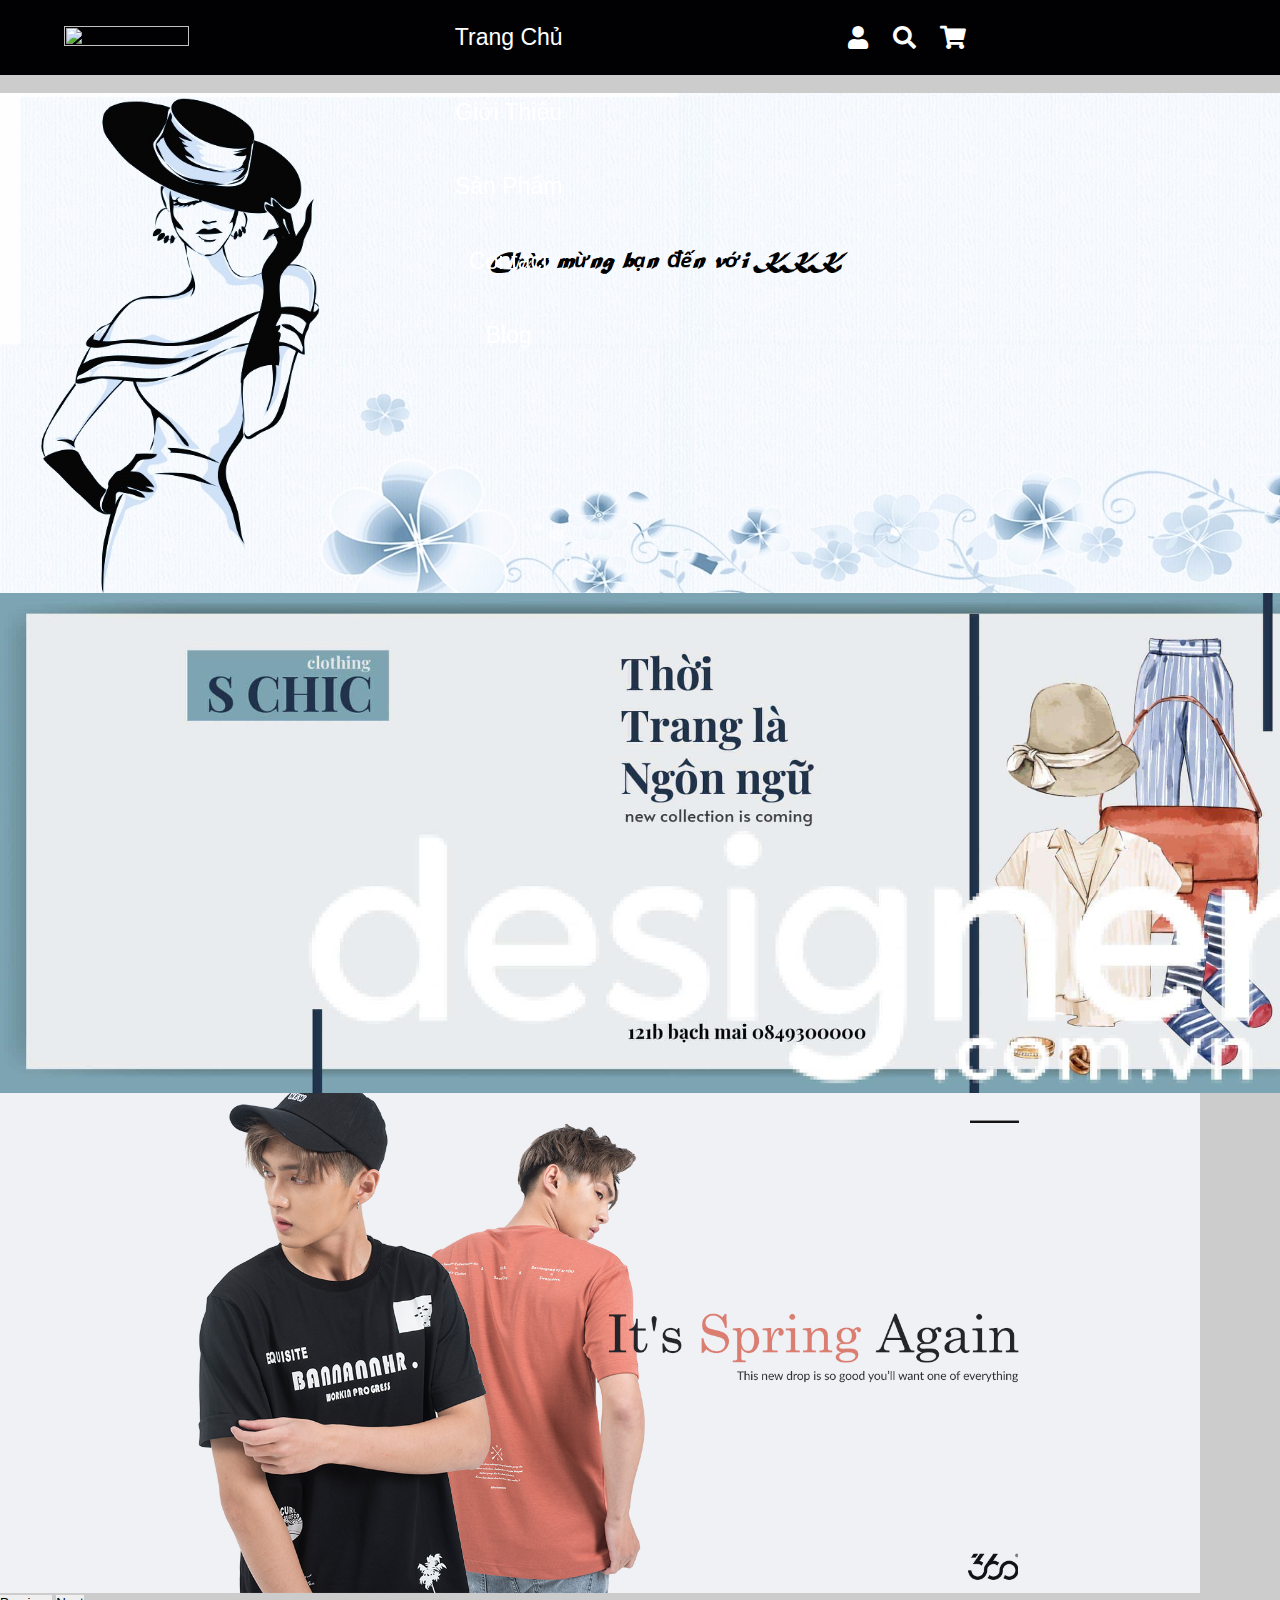
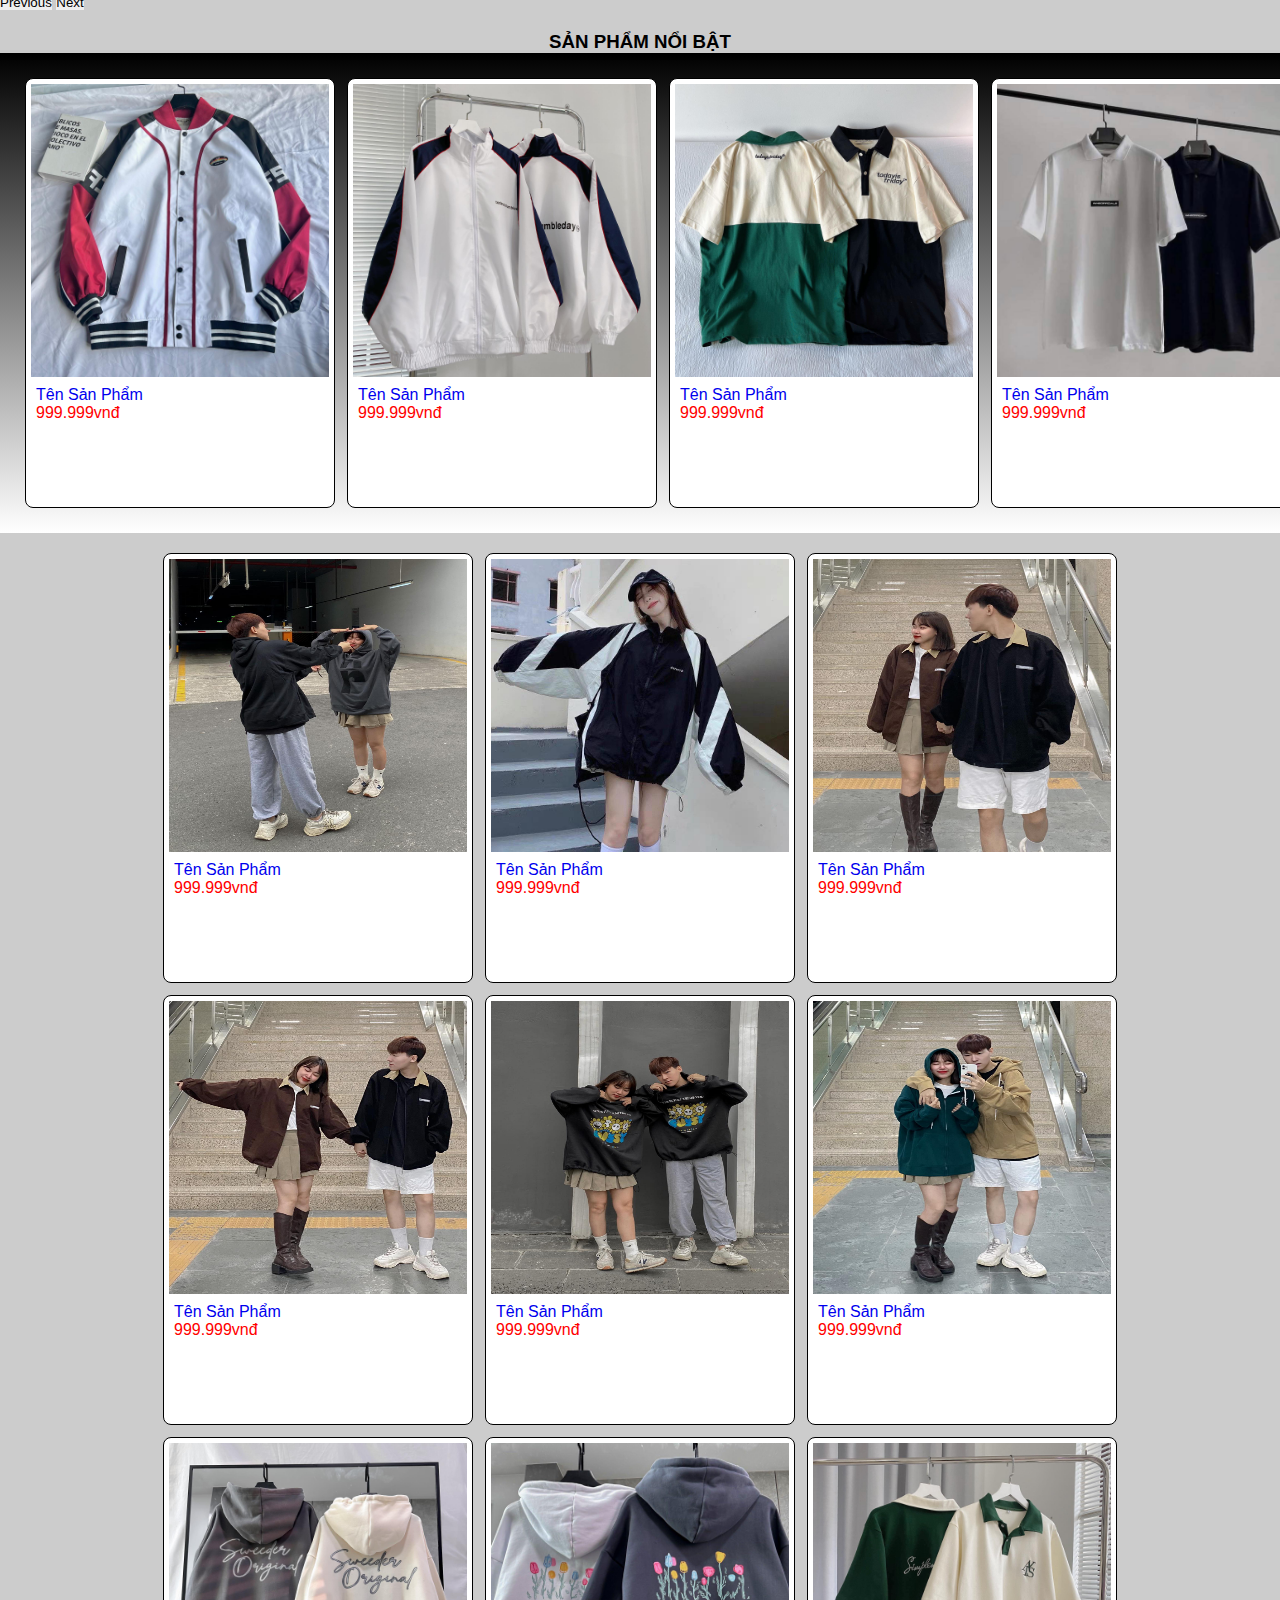
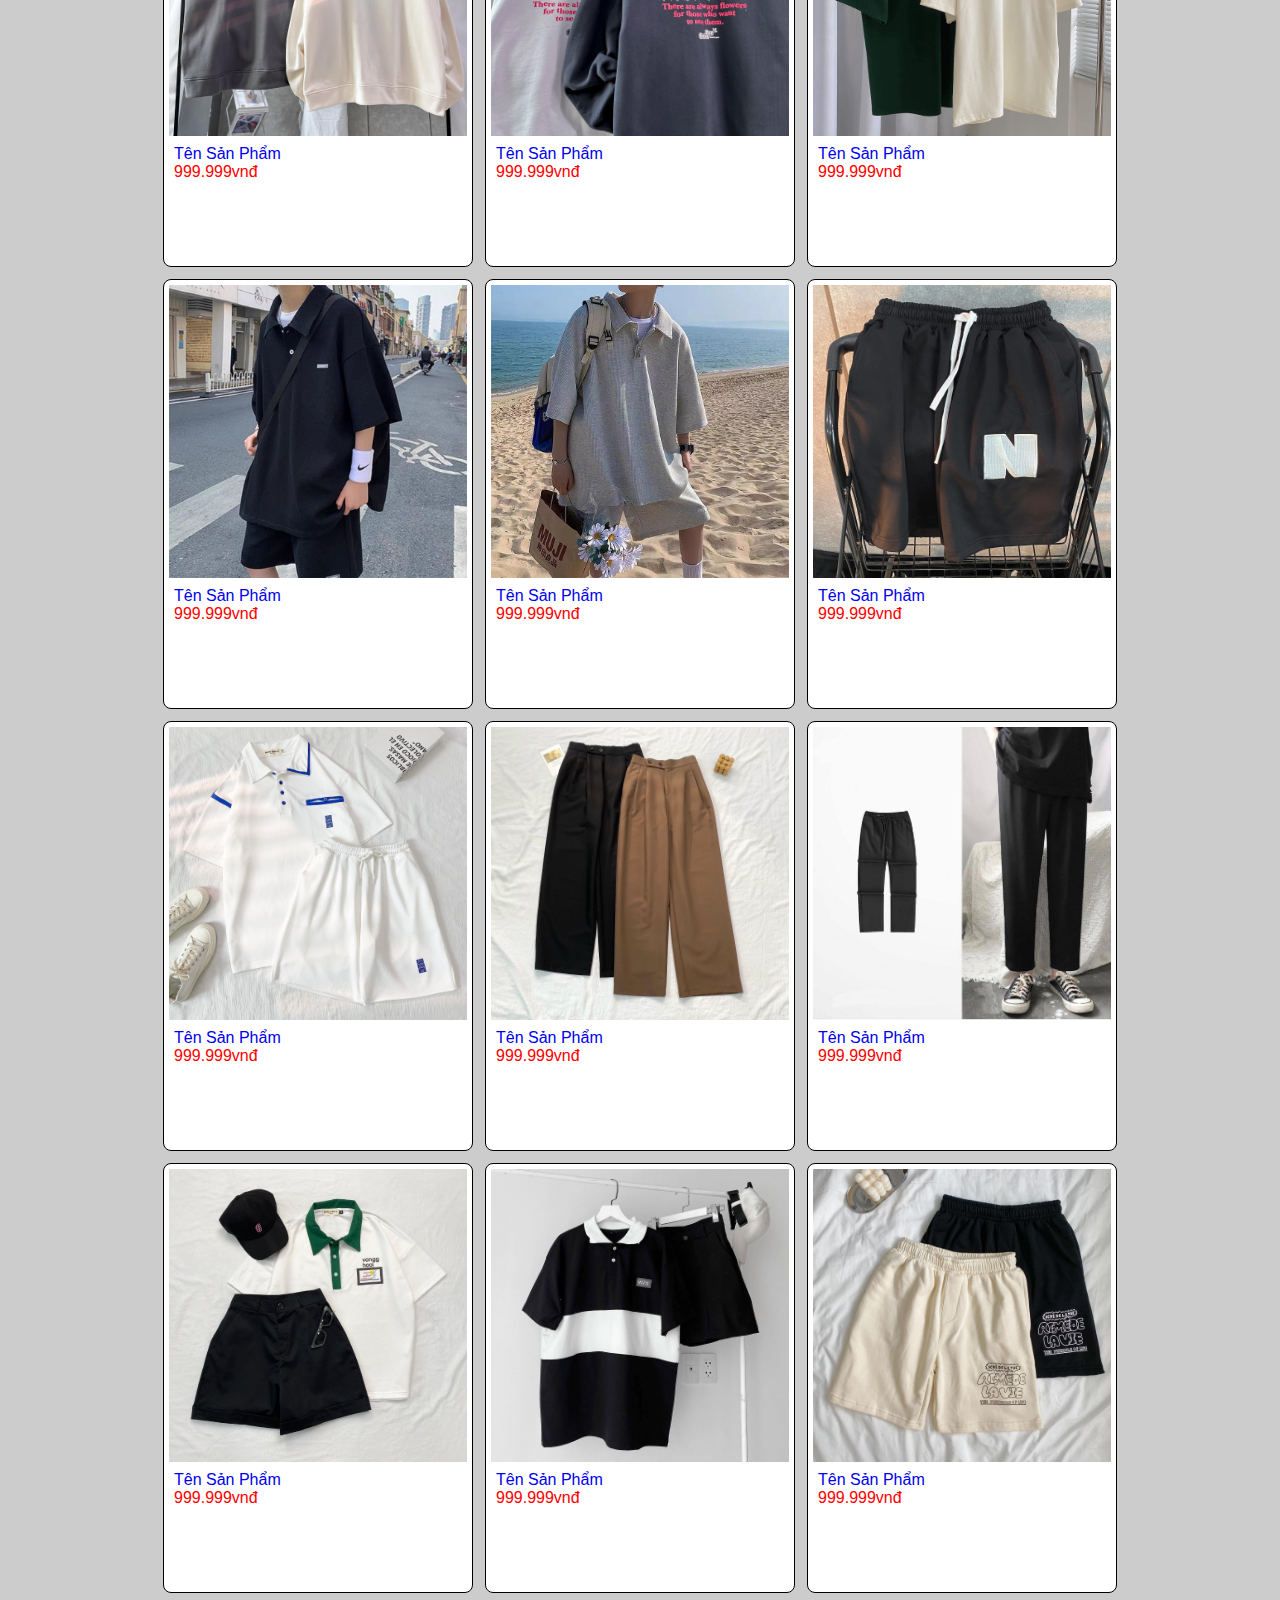
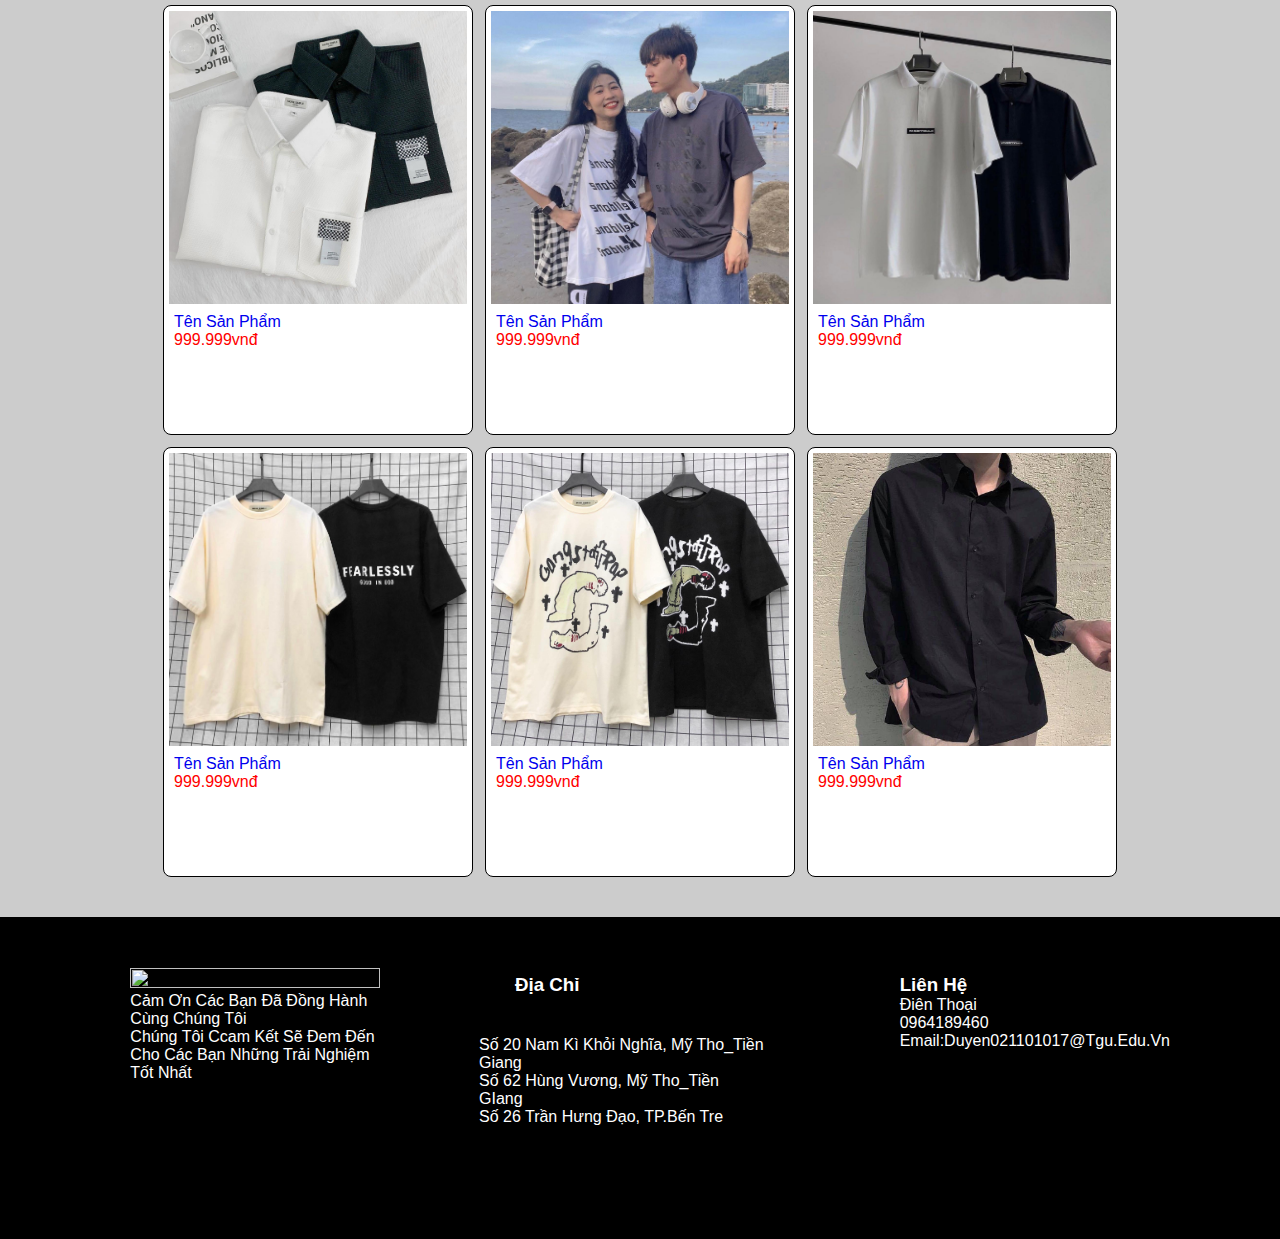
==== commit b5d6cd34: "up picture trangchu" ====
--- a/index.html
+++ b/index.html
@@ -207,115 +207,115 @@
             <div id="SP-noiBat">
                 <a href="./ChitietSP.html">
                     <div class="card-SP">
-                        <img src="./img/loi-khuyen-thoi-trang-a.jpg" alt="" class="img-SP">
-                        <hr>
-                        <div class="content-SP">
-                            <div class="card-Ten-SP">
-                                tên sản phẩm
-                            </div>
-                            <p class="SP-giatien">999.999vnđ</p>
-                        </div>
-                    </div>
-                </a>
-                <a href="./ChitietSP.html">
-                    <div class="card-SP">
-                        <img src="./img/test.png" alt="" class="img-SP">
-                        <hr>
-                        <div class="content-SP">
-                            <div class="card-Ten-SP">
-                                tên sản phẩm
-                            </div>
-                            <p class="SP-giatien">999.999vnđ</p>
-                        </div>
-                    </div>
-                </a>
-                <a href="./ChitietSP.html">
-                    <div class="card-SP">
-                        <img src="./img/test.png" alt="" class="img-SP">
-                        <hr>
-                        <div class="content-SP">
-                            <div class="card-Ten-SP">
-                                tên sản phẩm
-                            </div>
-                            <p class="SP-giatien">999.999vnđ</p>
-                        </div>
-                    </div>
-                </a>
-                <a href="./ChitietSP.html">
-                    <div class="card-SP">
-                        <img src="./img/test.png" alt="" class="img-SP">
-                        <hr>
-                        <div class="content-SP">
-                            <div class="card-Ten-SP">
-                                tên sản phẩm
-                            </div>
-                            <p class="SP-giatien">999.999vnđ</p>
-                        </div>
-                    </div>
-                </a>
-                <a href="./ChitietSP.html">
-                    <div class="card-SP">
-                        <img src="./img/test.png" alt="" class="img-SP">
-                        <hr>
-                        <div class="content-SP">
-                            <div class="card-Ten-SP">
-                                tên sản phẩm
-                            </div>
-                            <p class="SP-giatien">999.999vnđ</p>
-                        </div>
-                    </div>
-                </a>
-                <a href="./ChitietSP.html">
-                    <div class="card-SP">
-                        <img src="./img/test.png" alt="" class="img-SP">
-                        <hr>
-                        <div class="content-SP">
-                            <div class="card-Ten-SP">
-                                tên sản phẩm
-                            </div>
-                            <p class="SP-giatien">999.999vnđ</p>
-                        </div>
-                    </div>
-                </a>
-                <a href="./ChitietSP.html">
-                    <div class="card-SP">
-                        <img src="./img/test.png" alt="" class="img-SP">
-                        <hr>
-                        <div class="content-SP">
-                            <div class="card-Ten-SP">
-                                tên sản phẩm
-                            </div>
-                            <p class="SP-giatien">999.999vnđ</p>
-                        </div>
-                    </div>
-                </a>
-                <a href="./ChitietSP.html">
-                    <div class="card-SP">
-                        <img src="./img/test.png" alt="" class="img-SP">
-                        <hr>
-                        <div class="content-SP">
-                            <div class="card-Ten-SP">
-                                tên sản phẩm
-                            </div>
-                            <p class="SP-giatien">999.999vnđ</p>
-                        </div>
-                    </div>
-                </a>
-                <a href="./ChitietSP.html">
-                    <div class="card-SP">
-                        <img src="./img/test.png" alt="" class="img-SP">
-                        <hr>
-                        <div class="content-SP">
-                            <div class="card-Ten-SP">
-                                tên sản phẩm
-                            </div>
-                            <p class="SP-giatien">999.999vnđ</p>
-                        </div>
-                    </div>
-                </a>
-                <a href="./ChitietSP.html">
-                    <div class="card-SP">
-                        <img src="./img/test.png" alt="" class="img-SP">
+                        <img src="img/342715545_258965559969917_1014741937885395073_n.jpg" alt="" class="img-SP">
+                        <hr>
+                        <div class="content-SP">
+                            <div class="card-Ten-SP">
+                                tên sản phẩm
+                            </div>
+                            <p class="SP-giatien">999.999vnđ</p>
+                        </div>
+                    </div>
+                </a>
+                <a href="./ChitietSP.html">
+                    <div class="card-SP">
+                        <img src="img/341764029_602801691870794_6182031527670528015_n.jpg" alt="" class="img-SP">
+                        <hr>
+                        <div class="content-SP">
+                            <div class="card-Ten-SP">
+                                tên sản phẩm
+                            </div>
+                            <p class="SP-giatien">999.999vnđ</p>
+                        </div>
+                    </div>
+                </a>
+                <a href="./ChitietSP.html">
+                    <div class="card-SP">
+                        <img src="img/341693474_1248831676063348_8919085767094447226_n.jpg" alt="" class="img-SP">
+                        <hr>
+                        <div class="content-SP">
+                            <div class="card-Ten-SP">
+                                tên sản phẩm
+                            </div>
+                            <p class="SP-giatien">999.999vnđ</p>
+                        </div>
+                    </div>
+                </a>
+                <a href="./ChitietSP.html">
+                    <div class="card-SP">
+                        <img src="img/339668637_711929694067881_1122733281385560918_n.jpg" alt="" class="img-SP">
+                        <hr>
+                        <div class="content-SP">
+                            <div class="card-Ten-SP">
+                                tên sản phẩm
+                            </div>
+                            <p class="SP-giatien">999.999vnđ</p>
+                        </div>
+                    </div>
+                </a>
+                <a href="./ChitietSP.html">
+                    <div class="card-SP">
+                        <img src="img/335412785_1286633102062160_7888851438601229480_n.jpg" alt="" class="img-SP">
+                        <hr>
+                        <div class="content-SP">
+                            <div class="card-Ten-SP">
+                                tên sản phẩm
+                            </div>
+                            <p class="SP-giatien">999.999vnđ</p>
+                        </div>
+                    </div>
+                </a>
+                <a href="./ChitietSP.html">
+                    <div class="card-SP">
+                        <img src="img/336370562_1714262528988372_1993146400527411641_n.jpg" alt="" class="img-SP">
+                        <hr>
+                        <div class="content-SP">
+                            <div class="card-Ten-SP">
+                                tên sản phẩm
+                            </div>
+                            <p class="SP-giatien">999.999vnđ</p>
+                        </div>
+                    </div>
+                </a>
+                <a href="./ChitietSP.html">
+                    <div class="card-SP">
+                        <img src="img/333988535_207770445163963_2894452983993695887_n.jpg" alt="" class="img-SP">
+                        <hr>
+                        <div class="content-SP">
+                            <div class="card-Ten-SP">
+                                tên sản phẩm
+                            </div>
+                            <p class="SP-giatien">999.999vnđ</p>
+                        </div>
+                    </div>
+                </a>
+                <a href="./ChitietSP.html">
+                    <div class="card-SP">
+                        <img src="img/330444416_937372473953852_6107401394761210302_n.jpg" alt="" class="img-SP">
+                        <hr>
+                        <div class="content-SP">
+                            <div class="card-Ten-SP">
+                                tên sản phẩm
+                            </div>
+                            <p class="SP-giatien">999.999vnđ</p>
+                        </div>
+                    </div>
+                </a>
+                <a href="./ChitietSP.html">
+                    <div class="card-SP">
+                        <img src="img/322247041_1382599449236084_2374816129462583493_n.jpg" alt="" class="img-SP">
+                        <hr>
+                        <div class="content-SP">
+                            <div class="card-Ten-SP">
+                                tên sản phẩm
+                            </div>
+                            <p class="SP-giatien">999.999vnđ</p>
+                        </div>
+                    </div>
+                </a>
+                <a href="./ChitietSP.html">
+                    <div class="card-SP">
+                        <img src="img/317793174_5481154188648359_6179487169942729186_n.jpg" alt="" class="img-SP">
                         <hr>
                         <div class="content-SP">
                             <div class="card-Ten-SP">
@@ -346,284 +346,284 @@
         <div id="danhMuc-SP">
             <a href="./ChitietSP.html">
                 <div class="card-SP">
-                    <img src="./img/test.png" alt="" class="img-SP">
-                    <hr>
-                    <div class="content-SP">
-                        <div class="card-Ten-SP">
-                            tên sản phẩm
-                        </div>
-                        <p class="SP-giatien">999.999vnđ</p>
-                    </div>
-                </div>
-            </a>
-            <a href="#">
-                <div class="card-SP">
-                    <img src="./img/test.png" alt="" class="img-SP">
-                    <hr>
-                    <div class="content-SP">
-                        <div class="card-Ten-SP">
-                            tên sản phẩm
-                        </div>
-                        <p class="SP-giatien">999.999vnđ</p>
-                    </div>
-                </div>
-            </a>
-            <a href="#">
-                <div class="card-SP">
-                    <img src="./img/test.png" alt="" class="img-SP">
-                    <hr>
-                    <div class="content-SP">
-                        <div class="card-Ten-SP">
-                            tên sản phẩm
-                        </div>
-                        <p class="SP-giatien">999.999vnđ</p>
-                    </div>
-                </div>
-            </a>
-            <a href="#">
-                <div class="card-SP">
-                    <img src="./img/test.png" alt="" class="img-SP">
-                    <hr>
-                    <div class="content-SP">
-                        <div class="card-Ten-SP">
-                            tên sản phẩm
-                        </div>
-                        <p class="SP-giatien">999.999vnđ</p>
-                    </div>
-                </div>
-            </a>
-            <a href="#">
-                <div class="card-SP">
-                    <img src="./img/test.png" alt="" class="img-SP">
-                    <hr>
-                    <div class="content-SP">
-                        <div class="card-Ten-SP">
-                            tên sản phẩm
-                        </div>
-                        <p class="SP-giatien">999.999vnđ</p>
-                    </div>
-                </div>
-            </a>
-            <a href="#">
-                <div class="card-SP">
-                    <img src="./img/test.png" alt="" class="img-SP">
-                    <hr>
-                    <div class="content-SP">
-                        <div class="card-Ten-SP">
-                            tên sản phẩm
-                        </div>
-                        <p class="SP-giatien">999.999vnđ</p>
-                    </div>
-                </div>
-            </a>
-            <a href="#">
-                <div class="card-SP">
-                    <img src="./img/test.png" alt="" class="img-SP">
-                    <hr>
-                    <div class="content-SP">
-                        <div class="card-Ten-SP">
-                            tên sản phẩm
-                        </div>
-                        <p class="SP-giatien">999.999vnđ</p>
-                    </div>
-                </div>
-            </a>
-            <a href="#">
-                <div class="card-SP">
-                    <img src="./img/test.png" alt="" class="img-SP">
-                    <hr>
-                    <div class="content-SP">
-                        <div class="card-Ten-SP">
-                            tên sản phẩm
-                        </div>
-                        <p class="SP-giatien">999.999vnđ</p>
-                    </div>
-                </div>
-            </a>
-            <a href="#">
-                <div class="card-SP">
-                    <img src="./img/test.png" alt="" class="img-SP">
-                    <hr>
-                    <div class="content-SP">
-                        <div class="card-Ten-SP">
-                            tên sản phẩm
-                        </div>
-                        <p class="SP-giatien">999.999vnđ</p>
-                    </div>
-                </div>
-            </a>
-            <a href="#">
-                <div class="card-SP">
-                    <img src="./img/test.png" alt="" class="img-SP">
-                    <hr>
-                    <div class="content-SP">
-                        <div class="card-Ten-SP">
-                            tên sản phẩm
-                        </div>
-                        <p class="SP-giatien">999.999vnđ</p>
-                    </div>
-                </div>
-            </a>
-            <a href="#">
-                <div class="card-SP">
-                    <img src="./img/test.png" alt="" class="img-SP">
-                    <hr>
-                    <div class="content-SP">
-                        <div class="card-Ten-SP">
-                            tên sản phẩm
-                        </div>
-                        <p class="SP-giatien">999.999vnđ</p>
-                    </div>
-                </div>
-            </a>
-            <a href="#">
-                <div class="card-SP">
-                    <img src="./img/test.png" alt="" class="img-SP">
-                    <hr>
-                    <div class="content-SP">
-                        <div class="card-Ten-SP">
-                            tên sản phẩm
-                        </div>
-                        <p class="SP-giatien">999.999vnđ</p>
-                    </div>
-                </div>
-            </a>
-            <a href="#">
-                <div class="card-SP">
-                    <img src="./img/test.png" alt="" class="img-SP">
-                    <hr>
-                    <div class="content-SP">
-                        <div class="card-Ten-SP">
-                            tên sản phẩm
-                        </div>
-                        <p class="SP-giatien">999.999vnđ</p>
-                    </div>
-                </div>
-            </a>
-            <a href="#">
-                <div class="card-SP">
-                    <img src="./img/test.png" alt="" class="img-SP">
-                    <hr>
-                    <div class="content-SP">
-                        <div class="card-Ten-SP">
-                            tên sản phẩm
-                        </div>
-                        <p class="SP-giatien">999.999vnđ</p>
-                    </div>
-                </div>
-            </a>
-            <a href="#">
-                <div class="card-SP">
-                    <img src="./img/test.png" alt="" class="img-SP">
-                    <hr>
-                    <div class="content-SP">
-                        <div class="card-Ten-SP">
-                            tên sản phẩm
-                        </div>
-                        <p class="SP-giatien">999.999vnđ</p>
-                    </div>
-                </div>
-            </a>
-            <a href="#">
-                <div class="card-SP">
-                    <img src="./img/test.png" alt="" class="img-SP">
-                    <hr>
-                    <div class="content-SP">
-                        <div class="card-Ten-SP">
-                            tên sản phẩm
-                        </div>
-                        <p class="SP-giatien">999.999vnđ</p>
-                    </div>
-                </div>
-            </a>
-            <a href="#">
-                <div class="card-SP">
-                    <img src="./img/test.png" alt="" class="img-SP">
-                    <hr>
-                    <div class="content-SP">
-                        <div class="card-Ten-SP">
-                            tên sản phẩm
-                        </div>
-                        <p class="SP-giatien">999.999vnđ</p>
-                    </div>
-                </div>
-            </a>
-            <a href="#">
-                <div class="card-SP">
-                    <img src="./img/test.png" alt="" class="img-SP">
-                    <hr>
-                    <div class="content-SP">
-                        <div class="card-Ten-SP">
-                            tên sản phẩm
-                        </div>
-                        <p class="SP-giatien">999.999vnđ</p>
-                    </div>
-                </div>
-            </a>
-            <a href="#">
-                <div class="card-SP">
-                    <img src="./img/test.png" alt="" class="img-SP">
-                    <hr>
-                    <div class="content-SP">
-                        <div class="card-Ten-SP">
-                            tên sản phẩm
-                        </div>
-                        <p class="SP-giatien">999.999vnđ</p>
-                    </div>
-                </div>
-            </a>
-            <a href="#">
-                <div class="card-SP">
-                    <img src="./img/test.png" alt="" class="img-SP">
-                    <hr>
-                    <div class="content-SP">
-                        <div class="card-Ten-SP">
-                            tên sản phẩm
-                        </div>
-                        <p class="SP-giatien">999.999vnđ</p>
-                    </div>
-                </div>
-            </a>
-            <a href="#">
-                <div class="card-SP">
-                    <img src="./img/test.png" alt="" class="img-SP">
-                    <hr>
-                    <div class="content-SP">
-                        <div class="card-Ten-SP">
-                            tên sản phẩm
-                        </div>
-                        <p class="SP-giatien">999.999vnđ</p>
-                    </div>
-                </div>
-            </a>
-            <a href="#">
-                <div class="card-SP">
-                    <img src="./img/test.png" alt="" class="img-SP">
-                    <hr>
-                    <div class="content-SP">
-                        <div class="card-Ten-SP">
-                            tên sản phẩm
-                        </div>
-                        <p class="SP-giatien">999.999vnđ</p>
-                    </div>
-                </div>
-            </a>
-            <a href="#">
-                <div class="card-SP">
-                    <img src="./img/test.png" alt="" class="img-SP">
-                    <hr>
-                    <div class="content-SP">
-                        <div class="card-Ten-SP">
-                            tên sản phẩm
-                        </div>
-                        <p class="SP-giatien">999.999vnđ</p>
-                    </div>
-                </div>
-            </a>
-
-            <a href="#">
-                <div class="card-SP">
-                    <img src="./img/test.png" alt="" class="img-SP">
+                    <img src="img/317601341_5475468179216960_4825647118493535691_n.jpg" alt="" class="img-SP">
+                    <hr>
+                    <div class="content-SP">
+                        <div class="card-Ten-SP">
+                            tên sản phẩm
+                        </div>
+                        <p class="SP-giatien">999.999vnđ</p>
+                    </div>
+                </div>
+            </a>
+            <a href="#">
+                <div class="card-SP">
+                    <img src="img/317348698_5472791252817986_7714708165731259055_n.jpg" alt="" class="img-SP">
+                    <hr>
+                    <div class="content-SP">
+                        <div class="card-Ten-SP">
+                            tên sản phẩm
+                        </div>
+                        <p class="SP-giatien">999.999vnđ</p>
+                    </div>
+                </div>
+            </a>
+            <a href="#">
+                <div class="card-SP">
+                    <img src="img/316956287_5467394030024375_1962564847644552_n.jpg" alt="" class="img-SP">
+                    <hr>
+                    <div class="content-SP">
+                        <div class="card-Ten-SP">
+                            tên sản phẩm
+                        </div>
+                        <p class="SP-giatien">999.999vnđ</p>
+                    </div>
+                </div>
+            </a>
+            <a href="#">
+                <div class="card-SP">
+                    <img src="img/317334947_5467310343366077_3319677458422258625_n.jpg" alt="" class="img-SP">
+                    <hr>
+                    <div class="content-SP">
+                        <div class="card-Ten-SP">
+                            tên sản phẩm
+                        </div>
+                        <p class="SP-giatien">999.999vnđ</p>
+                    </div>
+                </div>
+            </a>
+            <a href="#">
+                <div class="card-SP">
+                    <img src="img/317257513_5464710390292739_1755685574114429791_n.jpg" alt="" class="img-SP">
+                    <hr>
+                    <div class="content-SP">
+                        <div class="card-Ten-SP">
+                            tên sản phẩm
+                        </div>
+                        <p class="SP-giatien">999.999vnđ</p>
+                    </div>
+                </div>
+            </a>
+            <a href="#">
+                <div class="card-SP">
+                    <img src="img/316807311_5462029880560790_4791643740754138515_n.jpg" alt="" class="img-SP">
+                    <hr>
+                    <div class="content-SP">
+                        <div class="card-Ten-SP">
+                            tên sản phẩm
+                        </div>
+                        <p class="SP-giatien">999.999vnđ</p>
+                    </div>
+                </div>
+            </a>
+            <a href="#">
+                <div class="card-SP">
+                    <img src="img/316665362_5456274037803041_3802975772442572908_n.jpg" alt="" class="img-SP">
+                    <hr>
+                    <div class="content-SP">
+                        <div class="card-Ten-SP">
+                            tên sản phẩm
+                        </div>
+                        <p class="SP-giatien">999.999vnđ</p>
+                    </div>
+                </div>
+            </a>
+            <a href="#">
+                <div class="card-SP">
+                    <img src="img/316171402_5442848645812247_85552959241252189_n.jpg" alt="" class="img-SP">
+                    <hr>
+                    <div class="content-SP">
+                        <div class="card-Ten-SP">
+                            tên sản phẩm
+                        </div>
+                        <p class="SP-giatien">999.999vnđ</p>
+                    </div>
+                </div>
+            </a>
+            <a href="#">
+                <div class="card-SP">
+                    <img src="img/311895805_5345957608834685_6329559627004134638_n.jpg" alt="" class="img-SP">
+                    <hr>
+                    <div class="content-SP">
+                        <div class="card-Ten-SP">
+                            tên sản phẩm
+                        </div>
+                        <p class="SP-giatien">999.999vnđ</p>
+                    </div>
+                </div>
+            </a>
+            <a href="#">
+                <div class="card-SP">
+                    <img src="img/310989988_5321665821263864_3135910519383905346_n.jpg" alt="" class="img-SP">
+                    <hr>
+                    <div class="content-SP">
+                        <div class="card-Ten-SP">
+                            tên sản phẩm
+                        </div>
+                        <p class="SP-giatien">999.999vnđ</p>
+                    </div>
+                </div>
+            </a>
+            <a href="#">
+                <div class="card-SP">
+                    <img src="img/311050559_5321665794597200_869185298857409346_n.jpg" alt="" class="img-SP">
+                    <hr>
+                    <div class="content-SP">
+                        <div class="card-Ten-SP">
+                            tên sản phẩm
+                        </div>
+                        <p class="SP-giatien">999.999vnđ</p>
+                    </div>
+                </div>
+            </a>
+            <a href="#">
+                <div class="card-SP">
+                    <img src="img/305656107_5242933025803811_4961542119433585379_n.jpg" alt="" class="img-SP">
+                    <hr>
+                    <div class="content-SP">
+                        <div class="card-Ten-SP">
+                            tên sản phẩm
+                        </div>
+                        <p class="SP-giatien">999.999vnđ</p>
+                    </div>
+                </div>
+            </a>
+            <a href="#">
+                <div class="card-SP">
+                    <img src="img/298771390_5166025560161225_1877504065143415104_n.jpg" alt="" class="img-SP">
+                    <hr>
+                    <div class="content-SP">
+                        <div class="card-Ten-SP">
+                            tên sản phẩm
+                        </div>
+                        <p class="SP-giatien">999.999vnđ</p>
+                    </div>
+                </div>
+            </a>
+            <a href="#">
+                <div class="card-SP">
+                    <img src="img/295260844_5113894865374295_5620551336581414965_n.jpg" alt="" class="img-SP">
+                    <hr>
+                    <div class="content-SP">
+                        <div class="card-Ten-SP">
+                            tên sản phẩm
+                        </div>
+                        <p class="SP-giatien">999.999vnđ</p>
+                    </div>
+                </div>
+            </a>
+            <a href="#">
+                <div class="card-SP">
+                    <img src="img/294761808_5108295212600927_6555994738533045828_n.jpg" alt="" class="img-SP">
+                    <hr>
+                    <div class="content-SP">
+                        <div class="card-Ten-SP">
+                            tên sản phẩm
+                        </div>
+                        <p class="SP-giatien">999.999vnđ</p>
+                    </div>
+                </div>
+            </a>
+            <a href="#">
+                <div class="card-SP">
+                    <img src="img/294589151_5102815089815606_1192721577859053131_n.jpg" alt="" class="img-SP">
+                    <hr>
+                    <div class="content-SP">
+                        <div class="card-Ten-SP">
+                            tên sản phẩm
+                        </div>
+                        <p class="SP-giatien">999.999vnđ</p>
+                    </div>
+                </div>
+            </a>
+            <a href="#">
+                <div class="card-SP">
+                    <img src="img/294601572_5102815043148944_219447474877889346_n.jpg" alt="" class="img-SP">
+                    <hr>
+                    <div class="content-SP">
+                        <div class="card-Ten-SP">
+                            tên sản phẩm
+                        </div>
+                        <p class="SP-giatien">999.999vnđ</p>
+                    </div>
+                </div>
+            </a>
+            <a href="#">
+                <div class="card-SP">
+                    <img src="img/289251427_5025234014240381_324392922532528525_n.jpg" alt="" class="img-SP">
+                    <hr>
+                    <div class="content-SP">
+                        <div class="card-Ten-SP">
+                            tên sản phẩm
+                        </div>
+                        <p class="SP-giatien">999.999vnđ</p>
+                    </div>
+                </div>
+            </a>
+            <a href="#">
+                <div class="card-SP">
+                    <img src="img/287815660_5006348656128917_5728265480885228798_n.jpg" alt="" class="img-SP">
+                    <hr>
+                    <div class="content-SP">
+                        <div class="card-Ten-SP">
+                            tên sản phẩm
+                        </div>
+                        <p class="SP-giatien">999.999vnđ</p>
+                    </div>
+                </div>
+            </a>
+            <a href="#">
+                <div class="card-SP">
+                    <img src="img/287304188_5003899833040466_5664760585679243581_n.jpg" alt="" class="img-SP">
+                    <hr>
+                    <div class="content-SP">
+                        <div class="card-Ten-SP">
+                            tên sản phẩm
+                        </div>
+                        <p class="SP-giatien">999.999vnđ</p>
+                    </div>
+                </div>
+            </a>
+            <a href="#">
+                <div class="card-SP">
+                    <img src="img/286345741_4989045694525880_6491918443805446781_n.jpg" alt="" class="img-SP">
+                    <hr>
+                    <div class="content-SP">
+                        <div class="card-Ten-SP">
+                            tên sản phẩm
+                        </div>
+                        <p class="SP-giatien">999.999vnđ</p>
+                    </div>
+                </div>
+            </a>
+            <a href="#">
+                <div class="card-SP">
+                    <img src="img/281413221_4920009628096154_3333514162435504913_n.jpg" alt="" class="img-SP">
+                    <hr>
+                    <div class="content-SP">
+                        <div class="card-Ten-SP">
+                            tên sản phẩm
+                        </div>
+                        <p class="SP-giatien">999.999vnđ</p>
+                    </div>
+                </div>
+            </a>
+            <a href="#">
+                <div class="card-SP">
+                    <img src="img/280292827_4900057143424736_3582189047260431620_n.jpg" alt="" class="img-SP">
+                    <hr>
+                    <div class="content-SP">
+                        <div class="card-Ten-SP">
+                            tên sản phẩm
+                        </div>
+                        <p class="SP-giatien">999.999vnđ</p>
+                    </div>
+                </div>
+            </a>
+
+            <a href="#">
+                <div class="card-SP">
+                    <img src="img/279521305_4878611038902680_6601190801857394836_n.jpg" alt="" class="img-SP">
                     <hr>
                     <div class="content-SP">
                         <div class="card-Ten-SP">
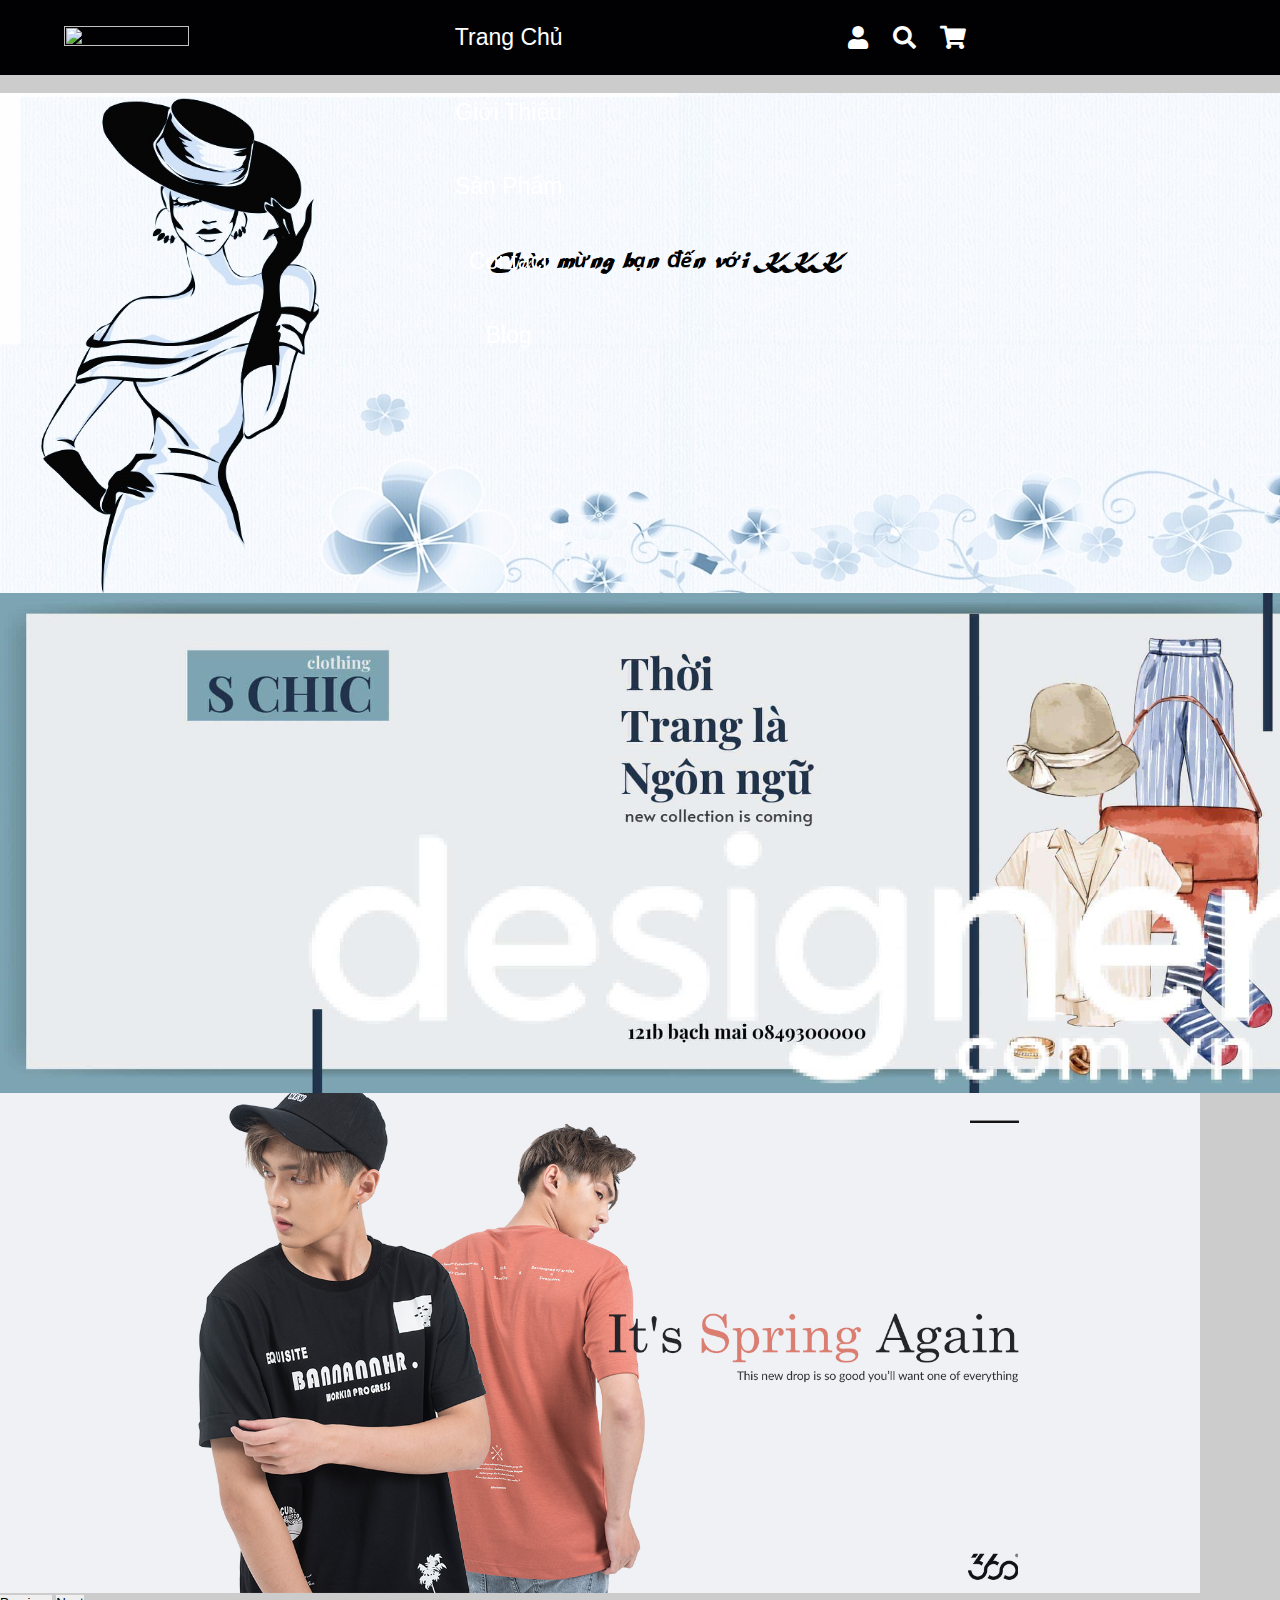
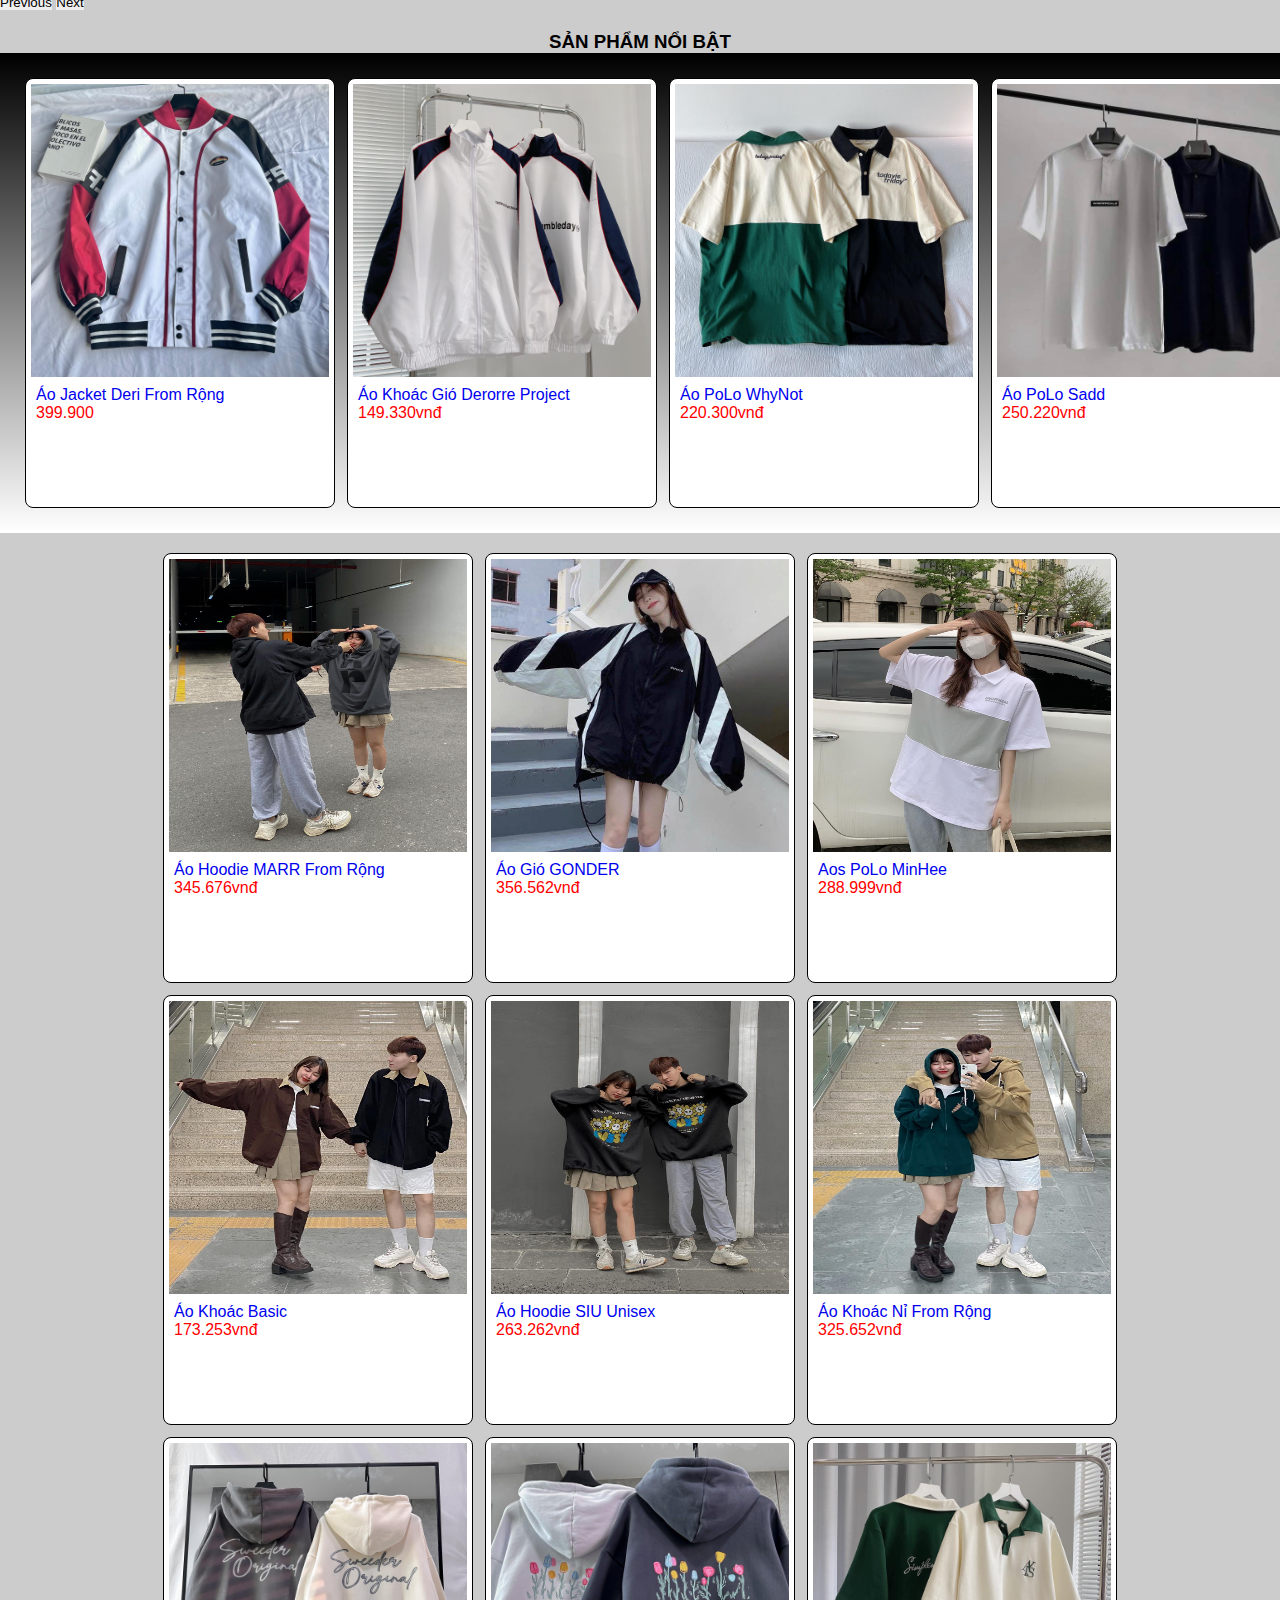
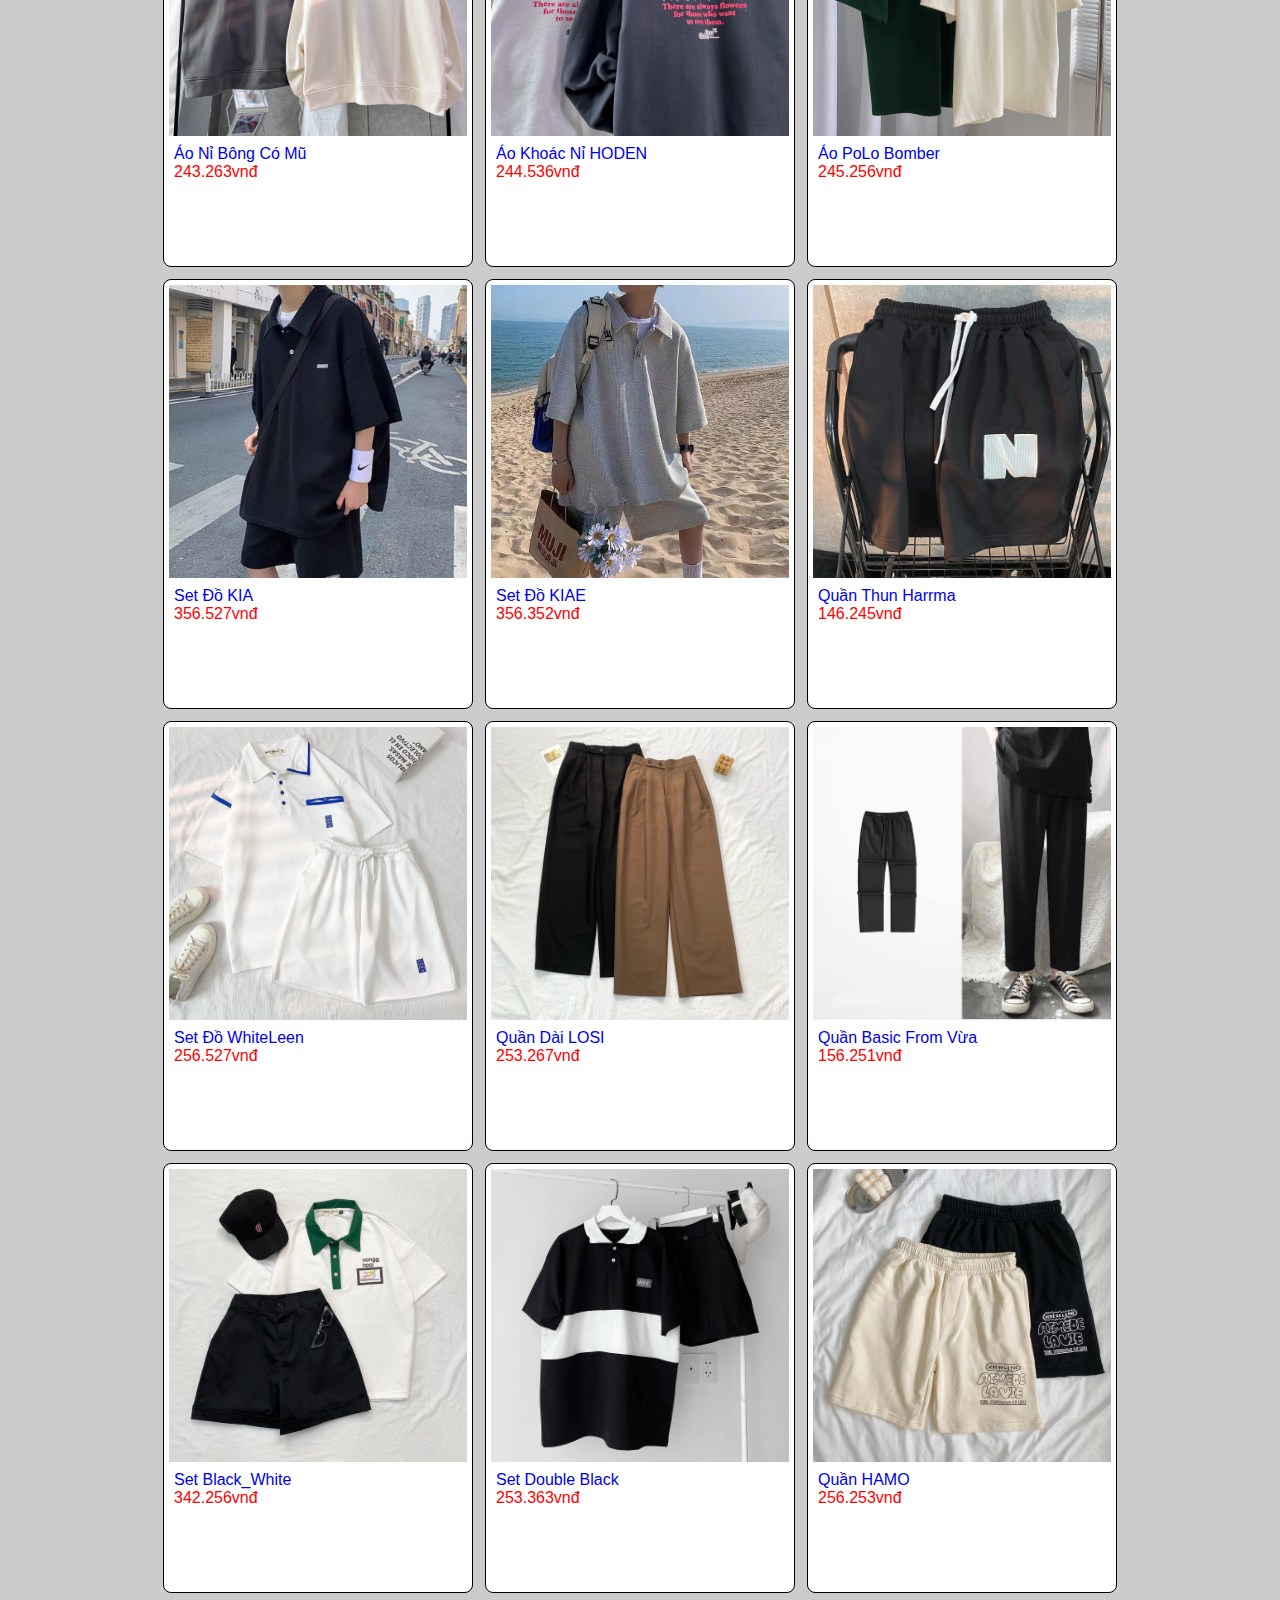
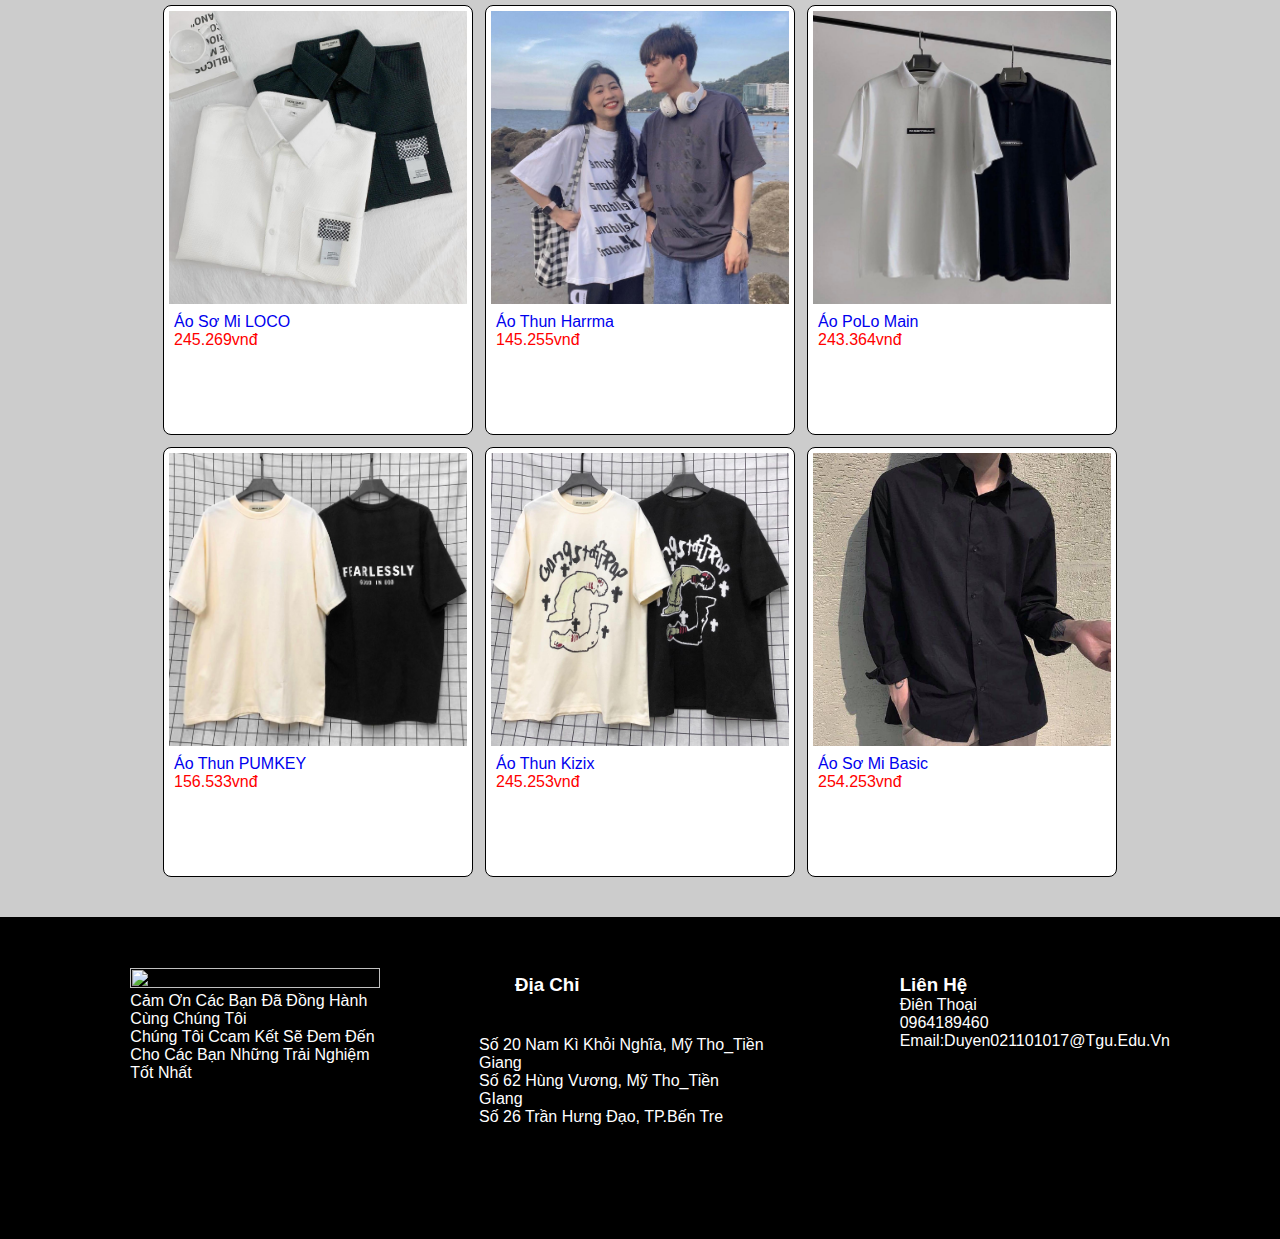
==== commit bb528a1c: "Tên , giá sản phẩm và nội dung các trang blog, giới thiệu" ====
--- a/index.html
+++ b/index.html
@@ -211,9 +211,9 @@
                         <hr>
                         <div class="content-SP">
                             <div class="card-Ten-SP">
-                                tên sản phẩm
-                            </div>
-                            <p class="SP-giatien">999.999vnđ</p>
+                                Áo Jacket Deri From Rộng 
+                            </div>
+                            <p class="SP-giatien">399.900</p>
                         </div>
                     </div>
                 </a>
@@ -223,9 +223,9 @@
                         <hr>
                         <div class="content-SP">
                             <div class="card-Ten-SP">
-                                tên sản phẩm
-                            </div>
-                            <p class="SP-giatien">999.999vnđ</p>
+                                Áo Khoác Gió Derorre Project
+                            </div>
+                            <p class="SP-giatien">149.330vnđ</p>
                         </div>
                     </div>
                 </a>
@@ -235,9 +235,9 @@
                         <hr>
                         <div class="content-SP">
                             <div class="card-Ten-SP">
-                                tên sản phẩm
-                            </div>
-                            <p class="SP-giatien">999.999vnđ</p>
+                                Áo PoLo WhyNot
+                            </div>
+                            <p class="SP-giatien">220.300vnđ</p>
                         </div>
                     </div>
                 </a>
@@ -247,9 +247,9 @@
                         <hr>
                         <div class="content-SP">
                             <div class="card-Ten-SP">
-                                tên sản phẩm
-                            </div>
-                            <p class="SP-giatien">999.999vnđ</p>
+                               Áo PoLo Sadd
+                            </div>
+                            <p class="SP-giatien">250.220vnđ</p>
                         </div>
                     </div>
                 </a>
@@ -259,9 +259,9 @@
                         <hr>
                         <div class="content-SP">
                             <div class="card-Ten-SP">
-                                tên sản phẩm
-                            </div>
-                            <p class="SP-giatien">999.999vnđ</p>
+                               Áo Khoác Bomber
+                            </div>
+                            <p class="SP-giatien">499.999vnđ</p>
                         </div>
                     </div>
                 </a>
@@ -271,9 +271,9 @@
                         <hr>
                         <div class="content-SP">
                             <div class="card-Ten-SP">
-                                tên sản phẩm
-                            </div>
-                            <p class="SP-giatien">999.999vnđ</p>
+                                Áo Hoodie RON
+                            </div>
+                            <p class="SP-giatien">340.456vnđ</p>
                         </div>
                     </div>
                 </a>
@@ -283,9 +283,9 @@
                         <hr>
                         <div class="content-SP">
                             <div class="card-Ten-SP">
-                                tên sản phẩm
-                            </div>
-                            <p class="SP-giatien">999.999vnđ</p>
+                                Quần Basic
+                            </div>
+                            <p class="SP-giatien">250.563vnđ</p>
                         </div>
                     </div>
                 </a>
@@ -295,9 +295,9 @@
                         <hr>
                         <div class="content-SP">
                             <div class="card-Ten-SP">
-                                tên sản phẩm
-                            </div>
-                            <p class="SP-giatien">999.999vnđ</p>
+                                Áo Hoodie  SIU From Rộng
+                            </div>
+                            <p class="SP-giatien">352.678vnđ</p>
                         </div>
                     </div>
                 </a>
@@ -307,9 +307,9 @@
                         <hr>
                         <div class="content-SP">
                             <div class="card-Ten-SP">
-                                tên sản phẩm
-                            </div>
-                            <p class="SP-giatien">999.999vnđ</p>
+                                Áo PoLo HUT 
+                            </div>
+                            <p class="SP-giatien">367.628vnđ</p>
                         </div>
                     </div>
                 </a>
@@ -319,9 +319,9 @@
                         <hr>
                         <div class="content-SP">
                             <div class="card-Ten-SP">
-                                tên sản phẩm
-                            </div>
-                            <p class="SP-giatien">999.999vnđ</p>
+                                Áo Sweater Mind From Rộng
+                            </div>
+                            <p class="SP-giatien">273.627vnđ</p>
                         </div>
                     </div>
                 </a>
@@ -350,9 +350,9 @@
                     <hr>
                     <div class="content-SP">
                         <div class="card-Ten-SP">
-                            tên sản phẩm
-                        </div>
-                        <p class="SP-giatien">999.999vnđ</p>
+                            Áo Hoodie MARR From Rộng
+                        </div>
+                        <p class="SP-giatien">345.676vnđ</p>
                     </div>
                 </div>
             </a>
@@ -362,21 +362,21 @@
                     <hr>
                     <div class="content-SP">
                         <div class="card-Ten-SP">
-                            tên sản phẩm
-                        </div>
-                        <p class="SP-giatien">999.999vnđ</p>
-                    </div>
-                </div>
-            </a>
-            <a href="#">
-                <div class="card-SP">
-                    <img src="img/316956287_5467394030024375_1962564847644552_n.jpg" alt="" class="img-SP">
-                    <hr>
-                    <div class="content-SP">
-                        <div class="card-Ten-SP">
-                            tên sản phẩm
-                        </div>
-                        <p class="SP-giatien">999.999vnđ</p>
+                            Áo gió GONDER 
+                        </div>
+                        <p class="SP-giatien">356.562vnđ</p>
+                    </div>
+                </div>
+            </a>
+            <a href="#">
+                <div class="card-SP">
+                    <img src="./img/344904696_567922365447424_3798532331962047220_n.jpg" alt="" class="img-SP">
+                    <hr>
+                    <div class="content-SP">
+                        <div class="card-Ten-SP">
+                            Aos PoLo MinHee
+                        </div>
+                        <p class="SP-giatien">288.999vnđ</p>
                     </div>
                 </div>
             </a>
@@ -386,9 +386,9 @@
                     <hr>
                     <div class="content-SP">
                         <div class="card-Ten-SP">
-                            tên sản phẩm
-                        </div>
-                        <p class="SP-giatien">999.999vnđ</p>
+                            Áo Khoác Basic
+                        </div>
+                        <p class="SP-giatien">173.253vnđ</p>
                     </div>
                 </div>
             </a>
@@ -398,9 +398,9 @@
                     <hr>
                     <div class="content-SP">
                         <div class="card-Ten-SP">
-                            tên sản phẩm
-                        </div>
-                        <p class="SP-giatien">999.999vnđ</p>
+                            Áo Hoodie SIU Unisex 
+                        </div>
+                        <p class="SP-giatien">263.262vnđ</p>
                     </div>
                 </div>
             </a>
@@ -410,9 +410,9 @@
                     <hr>
                     <div class="content-SP">
                         <div class="card-Ten-SP">
-                            tên sản phẩm
-                        </div>
-                        <p class="SP-giatien">999.999vnđ</p>
+                            Áo Khoác Nỉ From Rộng
+                        </div>
+                        <p class="SP-giatien">325.652vnđ</p>
                     </div>
                 </div>
             </a>
@@ -422,9 +422,9 @@
                     <hr>
                     <div class="content-SP">
                         <div class="card-Ten-SP">
-                            tên sản phẩm
-                        </div>
-                        <p class="SP-giatien">999.999vnđ</p>
+                           Áo Nỉ Bông có Mũ 
+                        </div>
+                        <p class="SP-giatien">243.263vnđ</p>
                     </div>
                 </div>
             </a>
@@ -434,9 +434,9 @@
                     <hr>
                     <div class="content-SP">
                         <div class="card-Ten-SP">
-                            tên sản phẩm
-                        </div>
-                        <p class="SP-giatien">999.999vnđ</p>
+                           Áo Khoác Nỉ HODEN 
+                        </div>
+                        <p class="SP-giatien">244.536vnđ</p>
                     </div>
                 </div>
             </a>
@@ -446,9 +446,9 @@
                     <hr>
                     <div class="content-SP">
                         <div class="card-Ten-SP">
-                            tên sản phẩm
-                        </div>
-                        <p class="SP-giatien">999.999vnđ</p>
+                            Áo PoLo Bomber
+                        </div>
+                        <p class="SP-giatien">245.256vnđ</p>
                     </div>
                 </div>
             </a>
@@ -458,9 +458,9 @@
                     <hr>
                     <div class="content-SP">
                         <div class="card-Ten-SP">
-                            tên sản phẩm
-                        </div>
-                        <p class="SP-giatien">999.999vnđ</p>
+                           Set Đồ KIA
+                        </div>
+                        <p class="SP-giatien">356.527vnđ</p>
                     </div>
                 </div>
             </a>
@@ -470,9 +470,9 @@
                     <hr>
                     <div class="content-SP">
                         <div class="card-Ten-SP">
-                            tên sản phẩm
-                        </div>
-                        <p class="SP-giatien">999.999vnđ</p>
+                            Set Đồ KIAE
+                        </div>
+                        <p class="SP-giatien">356.352vnđ</p>
                     </div>
                 </div>
             </a>
@@ -482,9 +482,9 @@
                     <hr>
                     <div class="content-SP">
                         <div class="card-Ten-SP">
-                            tên sản phẩm
-                        </div>
-                        <p class="SP-giatien">999.999vnđ</p>
+                            Quần thun  Harrma
+                        </div>
+                        <p class="SP-giatien">146.245vnđ</p>
                     </div>
                 </div>
             </a>
@@ -494,9 +494,9 @@
                     <hr>
                     <div class="content-SP">
                         <div class="card-Ten-SP">
-                            tên sản phẩm
-                        </div>
-                        <p class="SP-giatien">999.999vnđ</p>
+                            Set Đồ WhiteLeen
+                        </div>
+                        <p class="SP-giatien">256.527vnđ</p>
                     </div>
                 </div>
             </a>
@@ -506,9 +506,9 @@
                     <hr>
                     <div class="content-SP">
                         <div class="card-Ten-SP">
-                            tên sản phẩm
-                        </div>
-                        <p class="SP-giatien">999.999vnđ</p>
+                            Quần dài LOSI
+                        </div>
+                        <p class="SP-giatien">253.267vnđ</p>
                     </div>
                 </div>
             </a>
@@ -518,9 +518,9 @@
                     <hr>
                     <div class="content-SP">
                         <div class="card-Ten-SP">
-                            tên sản phẩm
-                        </div>
-                        <p class="SP-giatien">999.999vnđ</p>
+                            Quần Basic From Vừa
+                        </div>
+                        <p class="SP-giatien">156.251vnđ</p>
                     </div>
                 </div>
             </a>
@@ -530,9 +530,9 @@
                     <hr>
                     <div class="content-SP">
                         <div class="card-Ten-SP">
-                            tên sản phẩm
-                        </div>
-                        <p class="SP-giatien">999.999vnđ</p>
+                            Set Black_White
+                        </div>
+                        <p class="SP-giatien">342.256vnđ</p>
                     </div>
                 </div>
             </a>
@@ -542,9 +542,9 @@
                     <hr>
                     <div class="content-SP">
                         <div class="card-Ten-SP">
-                            tên sản phẩm
-                        </div>
-                        <p class="SP-giatien">999.999vnđ</p>
+                            Set Double Black
+                        </div>
+                        <p class="SP-giatien">253.363vnđ</p>
                     </div>
                 </div>
             </a>
@@ -554,9 +554,9 @@
                     <hr>
                     <div class="content-SP">
                         <div class="card-Ten-SP">
-                            tên sản phẩm
-                        </div>
-                        <p class="SP-giatien">999.999vnđ</p>
+                            Quần HAMO 
+                        </div>
+                        <p class="SP-giatien">256.253vnđ</p>
                     </div>
                 </div>
             </a>
@@ -566,9 +566,9 @@
                     <hr>
                     <div class="content-SP">
                         <div class="card-Ten-SP">
-                            tên sản phẩm
-                        </div>
-                        <p class="SP-giatien">999.999vnđ</p>
+                            Áo sơ mi LOCO
+                        </div>
+                        <p class="SP-giatien">245.269vnđ</p>
                     </div>
                 </div>
             </a>
@@ -578,9 +578,9 @@
                     <hr>
                     <div class="content-SP">
                         <div class="card-Ten-SP">
-                            tên sản phẩm
-                        </div>
-                        <p class="SP-giatien">999.999vnđ</p>
+                            Áo Thun Harrma
+                        </div>
+                        <p class="SP-giatien">145.255vnđ</p>
                     </div>
                 </div>
             </a>
@@ -590,9 +590,9 @@
                     <hr>
                     <div class="content-SP">
                         <div class="card-Ten-SP">
-                            tên sản phẩm
-                        </div>
-                        <p class="SP-giatien">999.999vnđ</p>
+                           Áo PoLo Main
+                        </div>
+                        <p class="SP-giatien">243.364vnđ</p>
                     </div>
                 </div>
             </a>
@@ -602,9 +602,9 @@
                     <hr>
                     <div class="content-SP">
                         <div class="card-Ten-SP">
-                            tên sản phẩm
-                        </div>
-                        <p class="SP-giatien">999.999vnđ</p>
+                            Áo Thun PUMKEY
+                        </div>
+                        <p class="SP-giatien">156.533vnđ</p>
                     </div>
                 </div>
             </a>
@@ -614,9 +614,9 @@
                     <hr>
                     <div class="content-SP">
                         <div class="card-Ten-SP">
-                            tên sản phẩm
-                        </div>
-                        <p class="SP-giatien">999.999vnđ</p>
+                           Áo Thun Kizix
+                        </div>
+                        <p class="SP-giatien">245.253vnđ</p>
                     </div>
                 </div>
             </a>
@@ -627,9 +627,9 @@
                     <hr>
                     <div class="content-SP">
                         <div class="card-Ten-SP">
-                            tên sản phẩm
-                        </div>
-                        <p class="SP-giatien">999.999vnđ</p>
+                           Áo Sơ Mi Basic
+                        </div>
+                        <p class="SP-giatien">254.253vnđ</p>
                     </div>
                 </div>
             </a>
